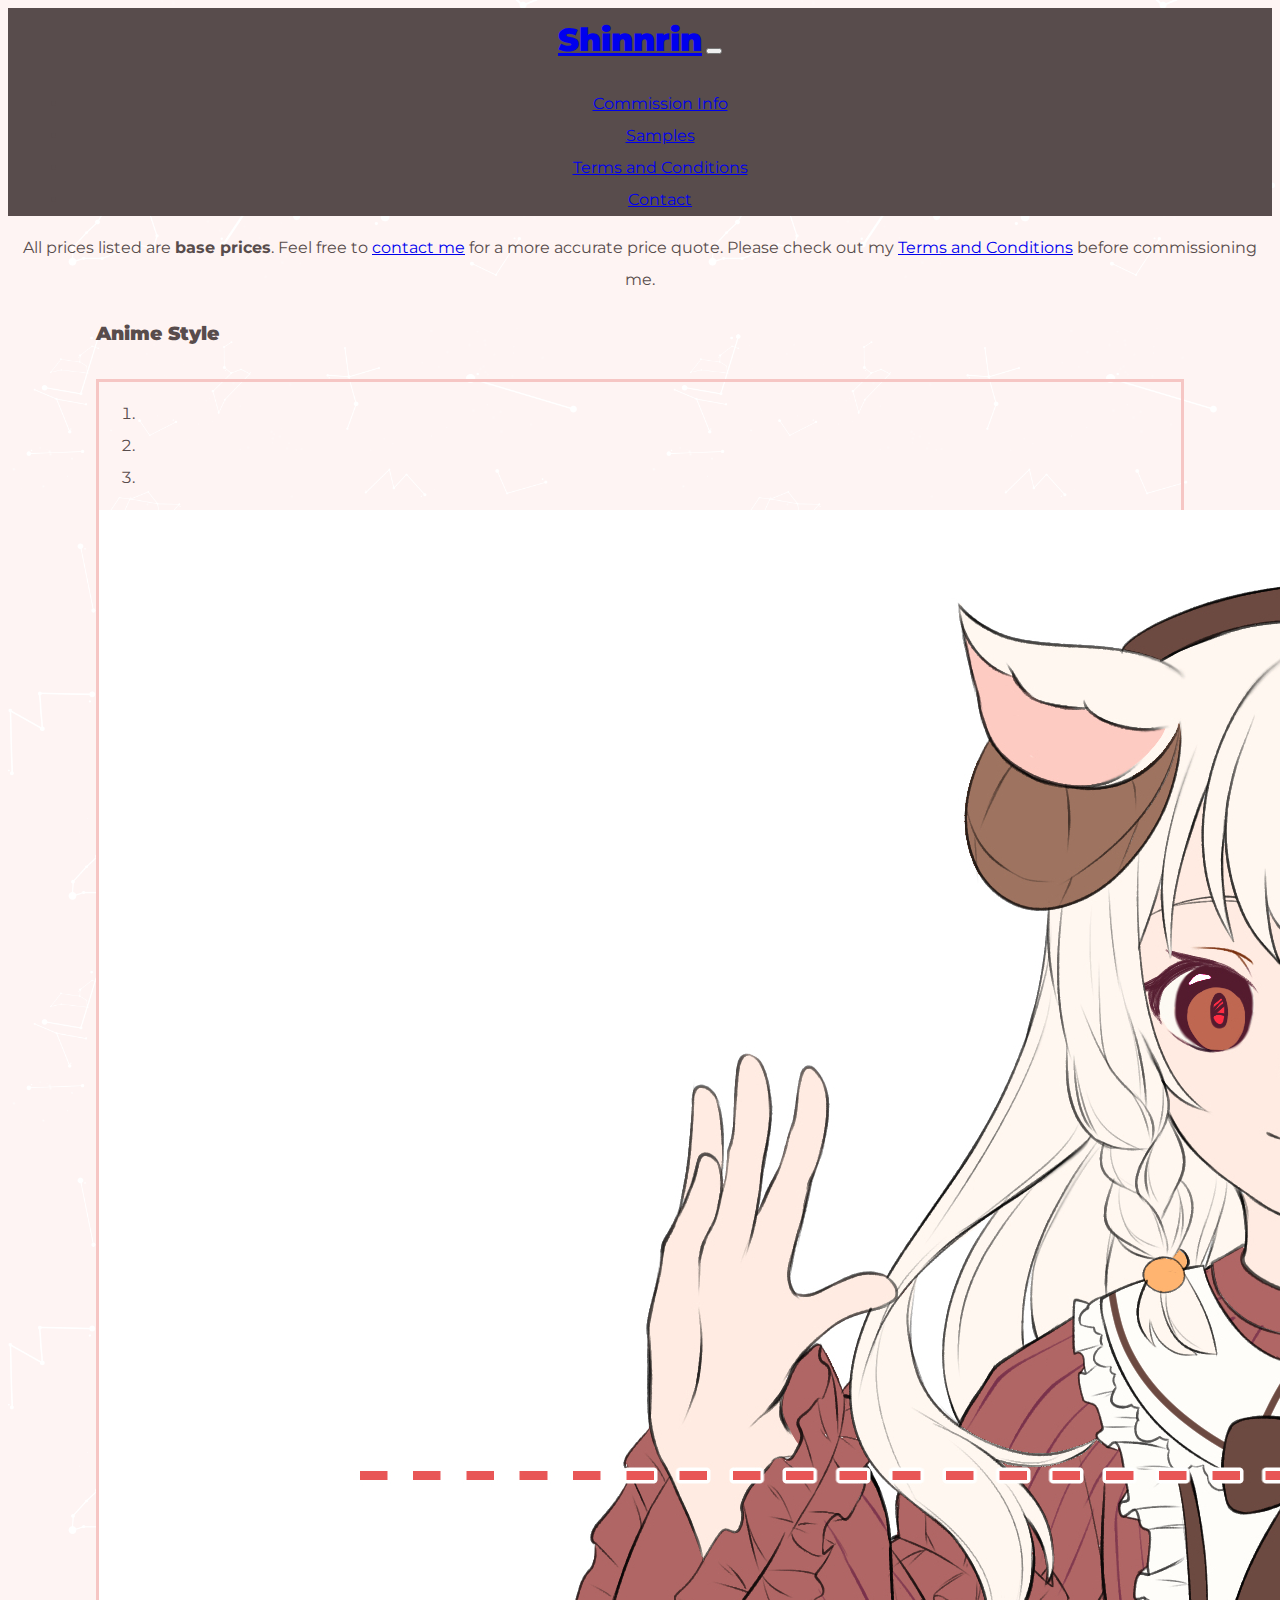
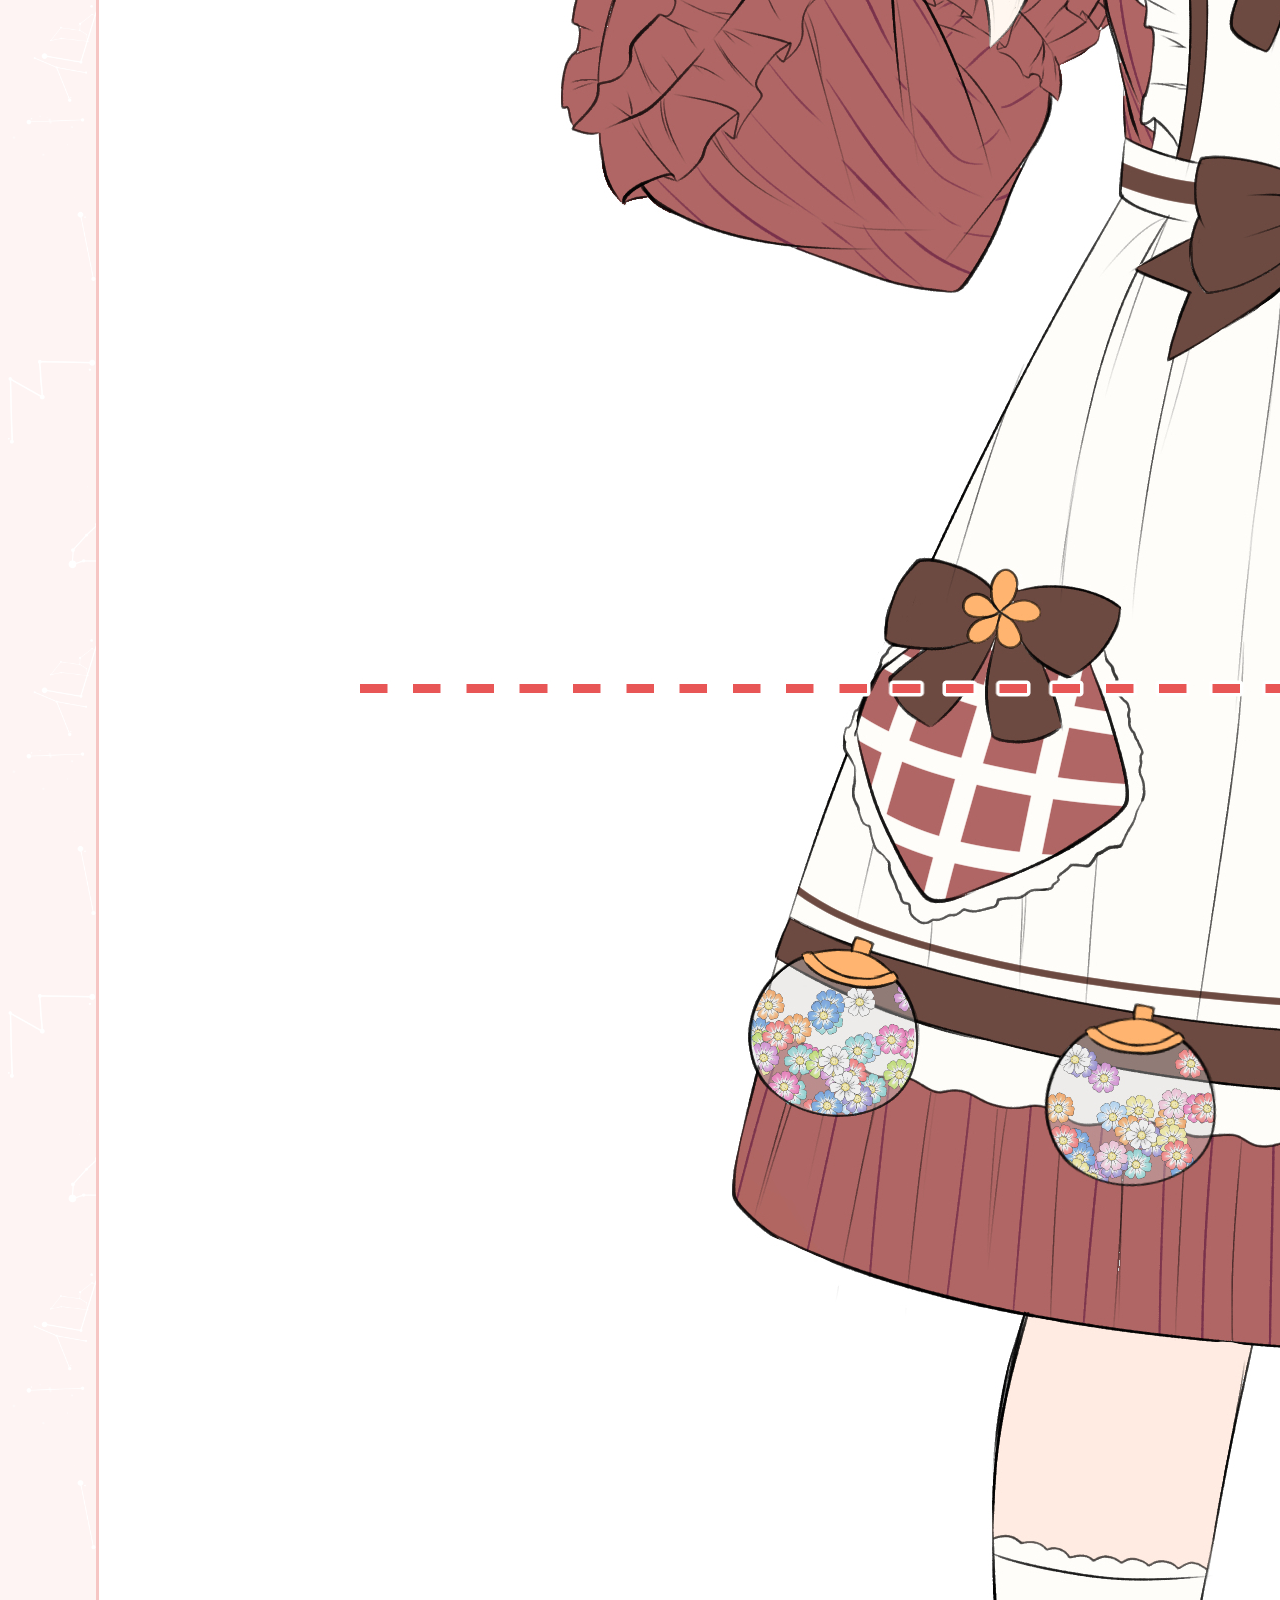
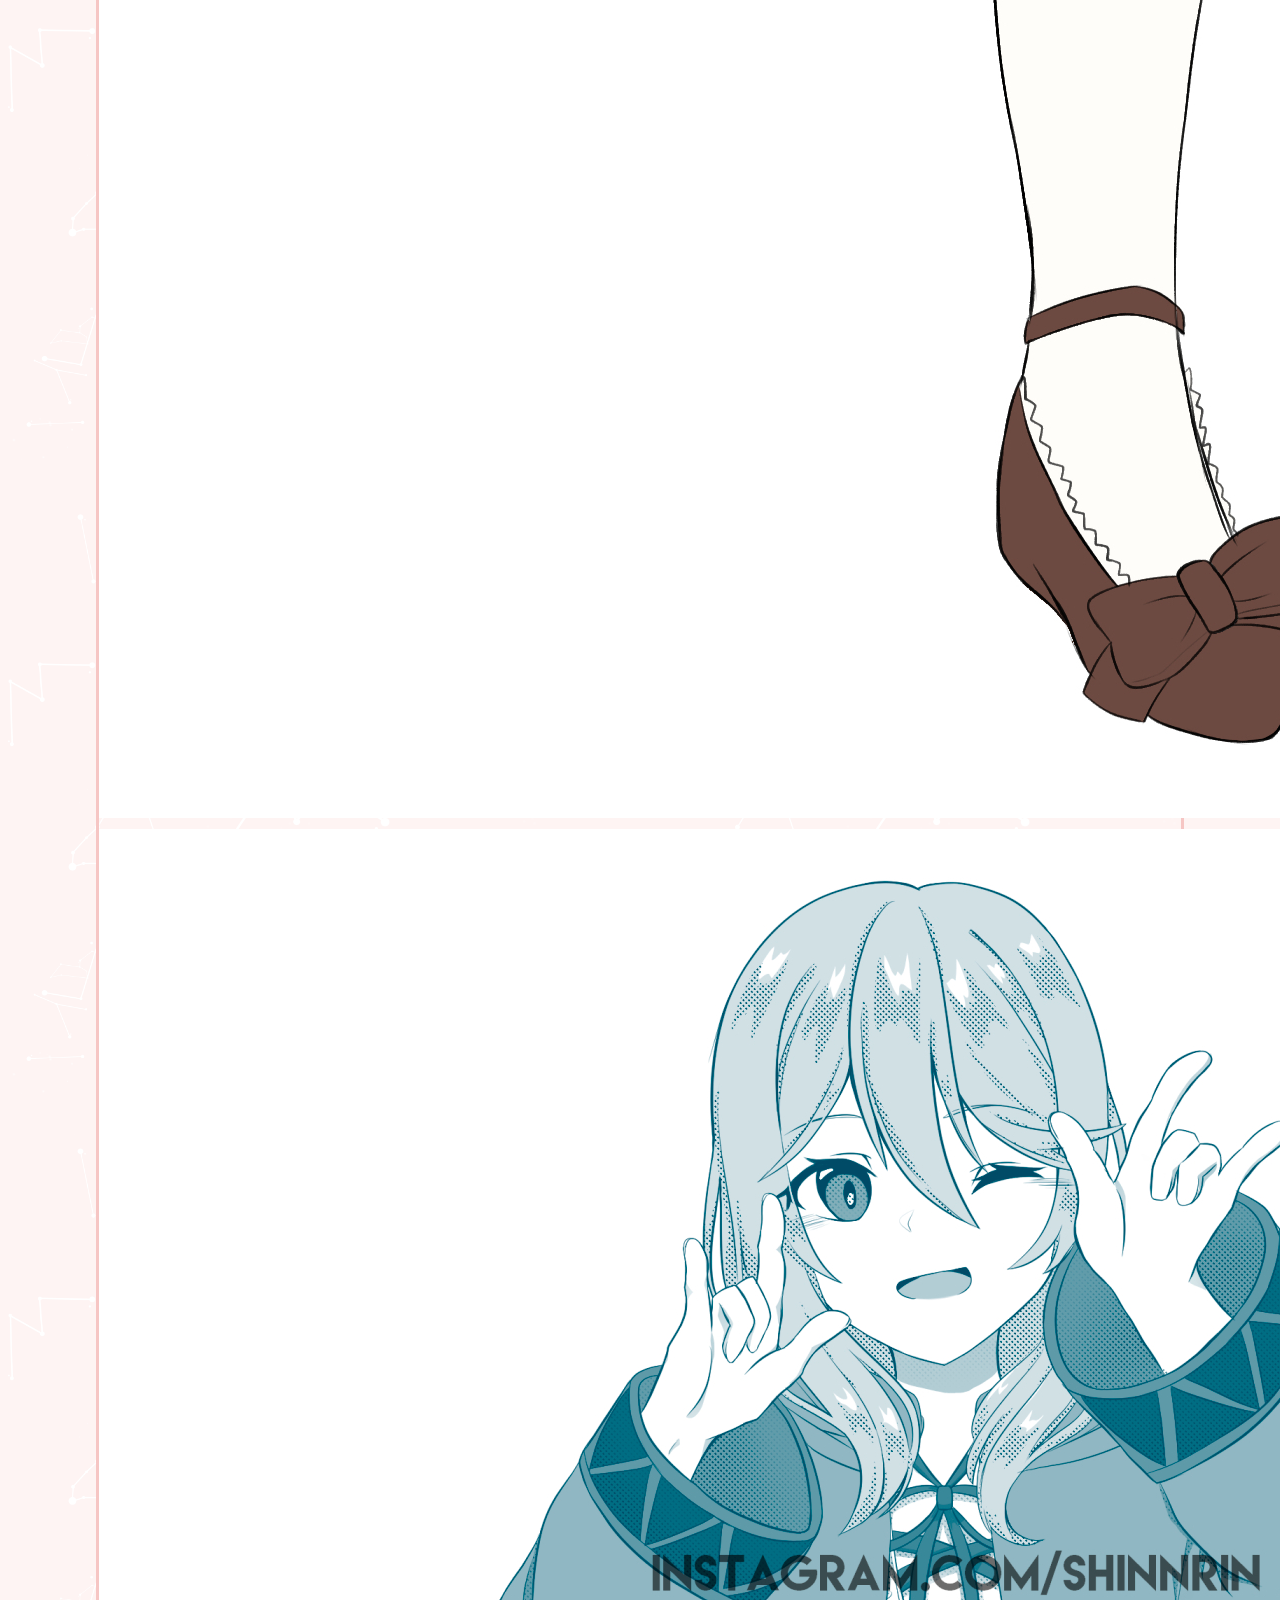
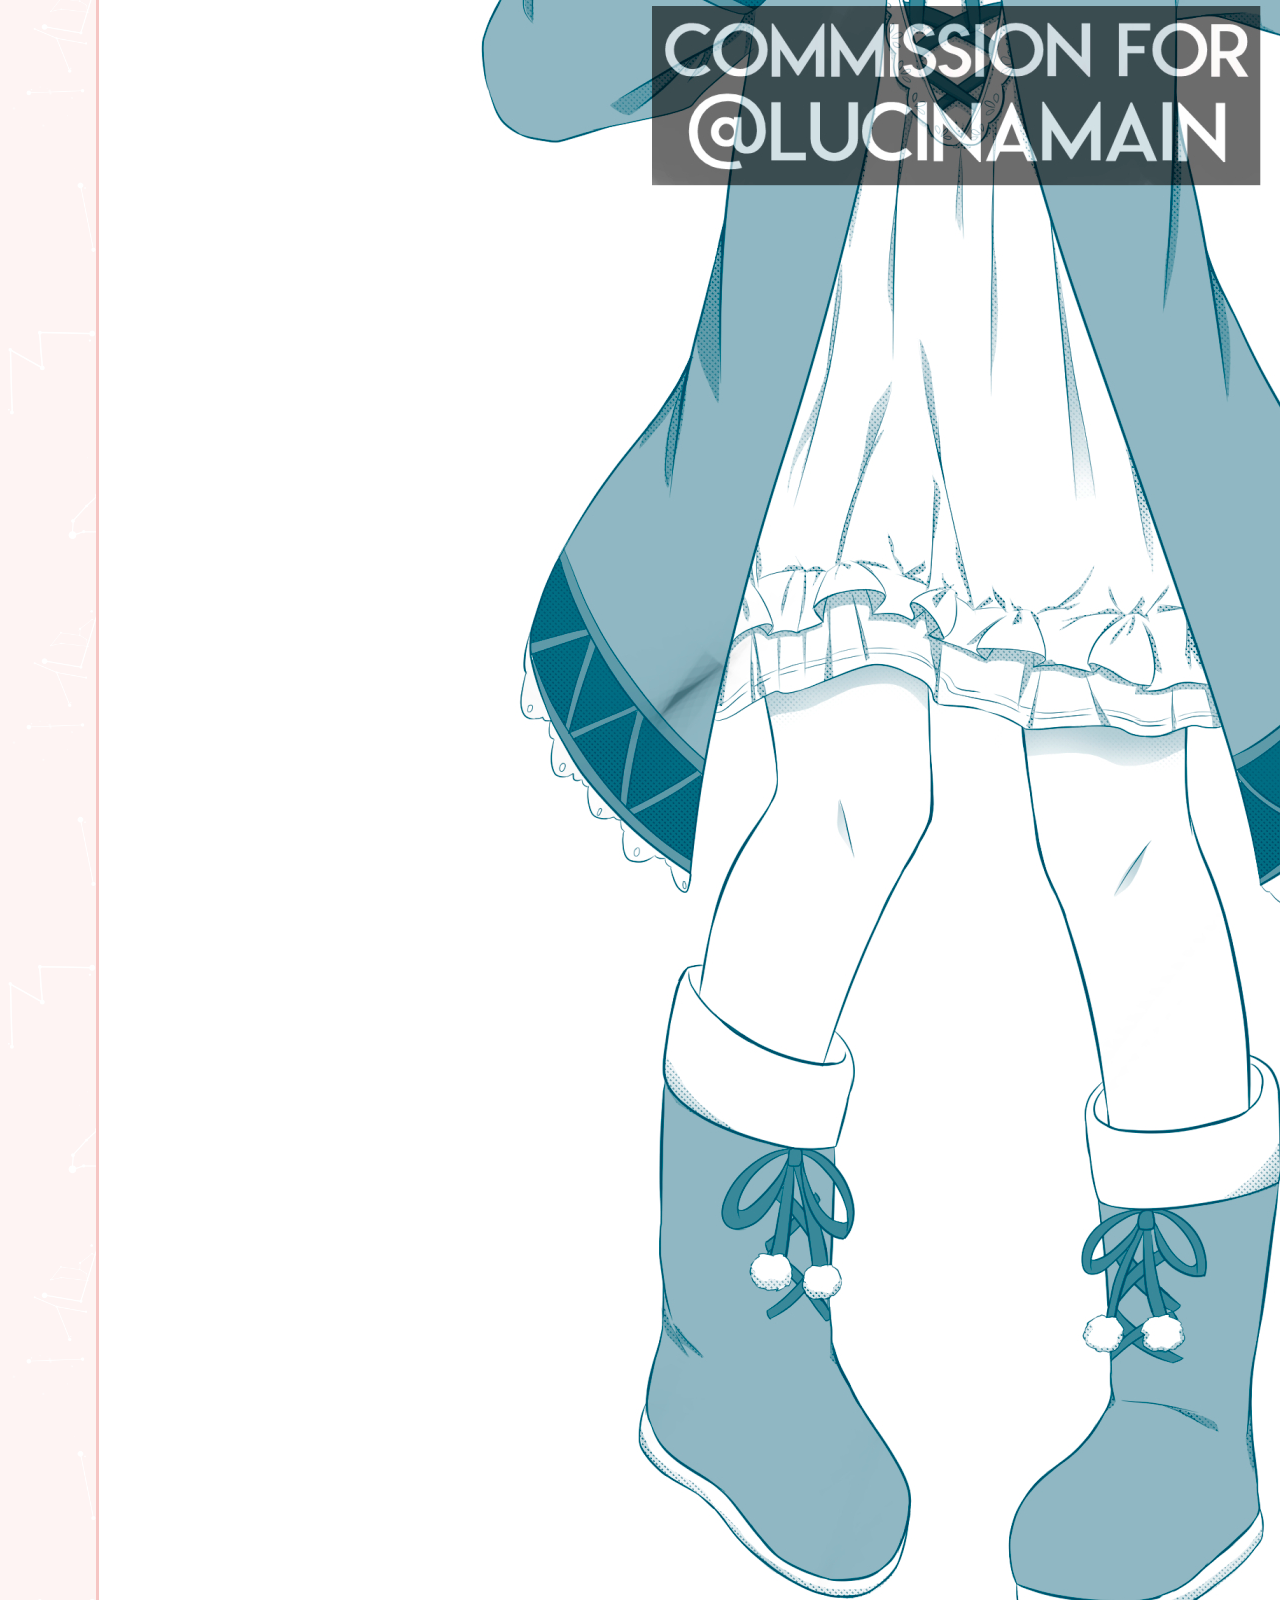
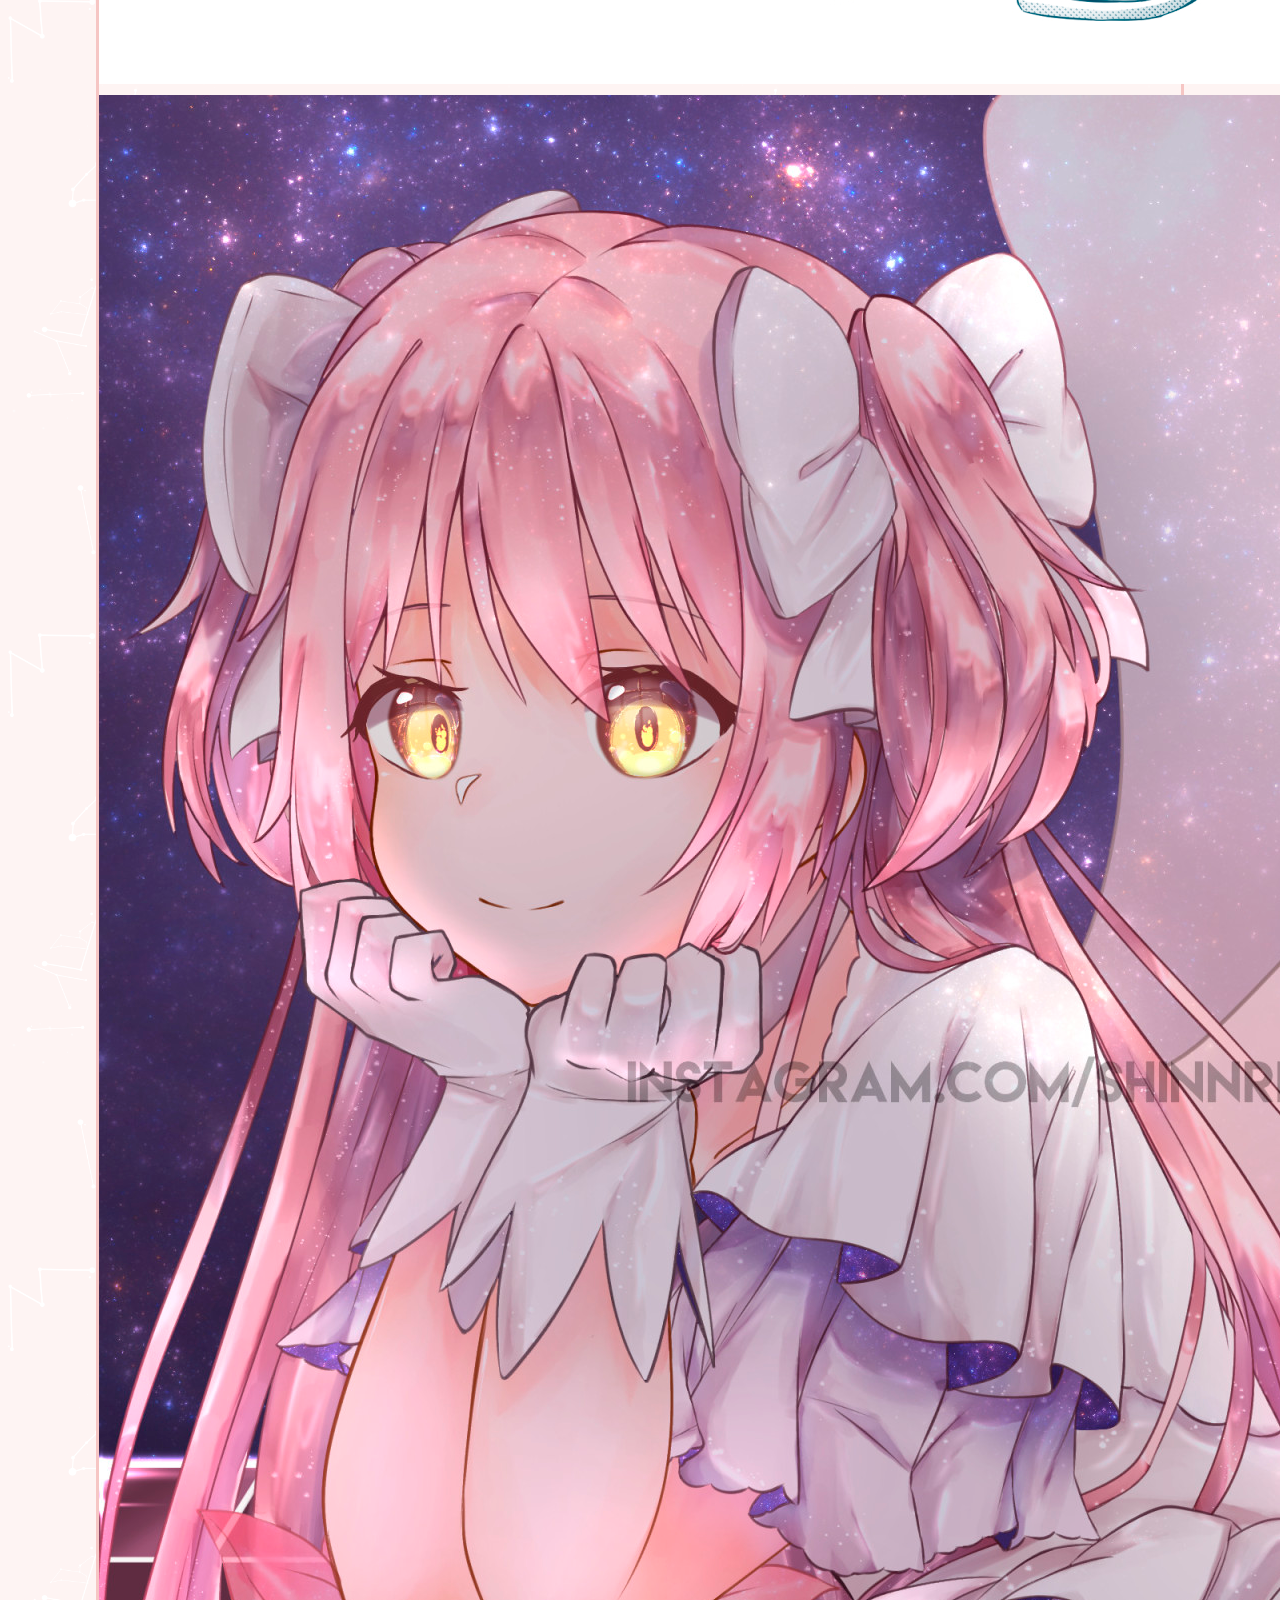
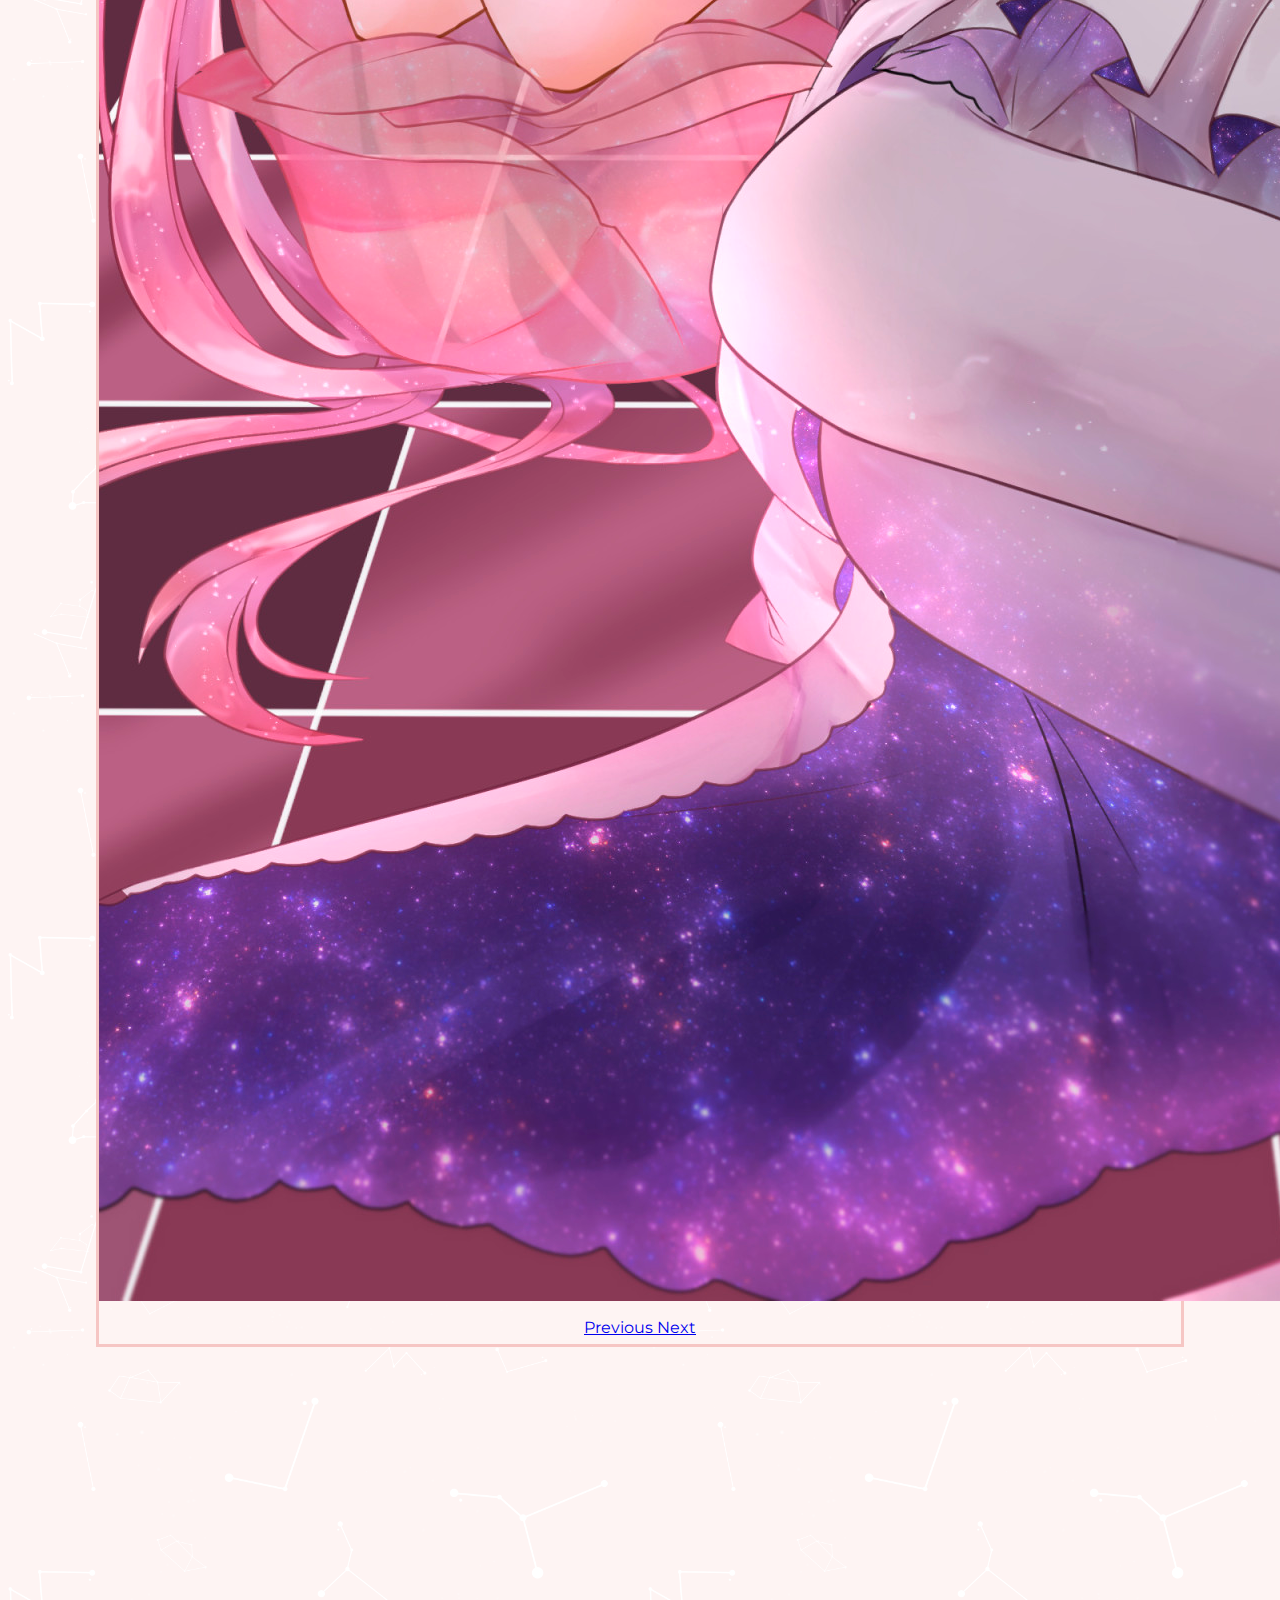
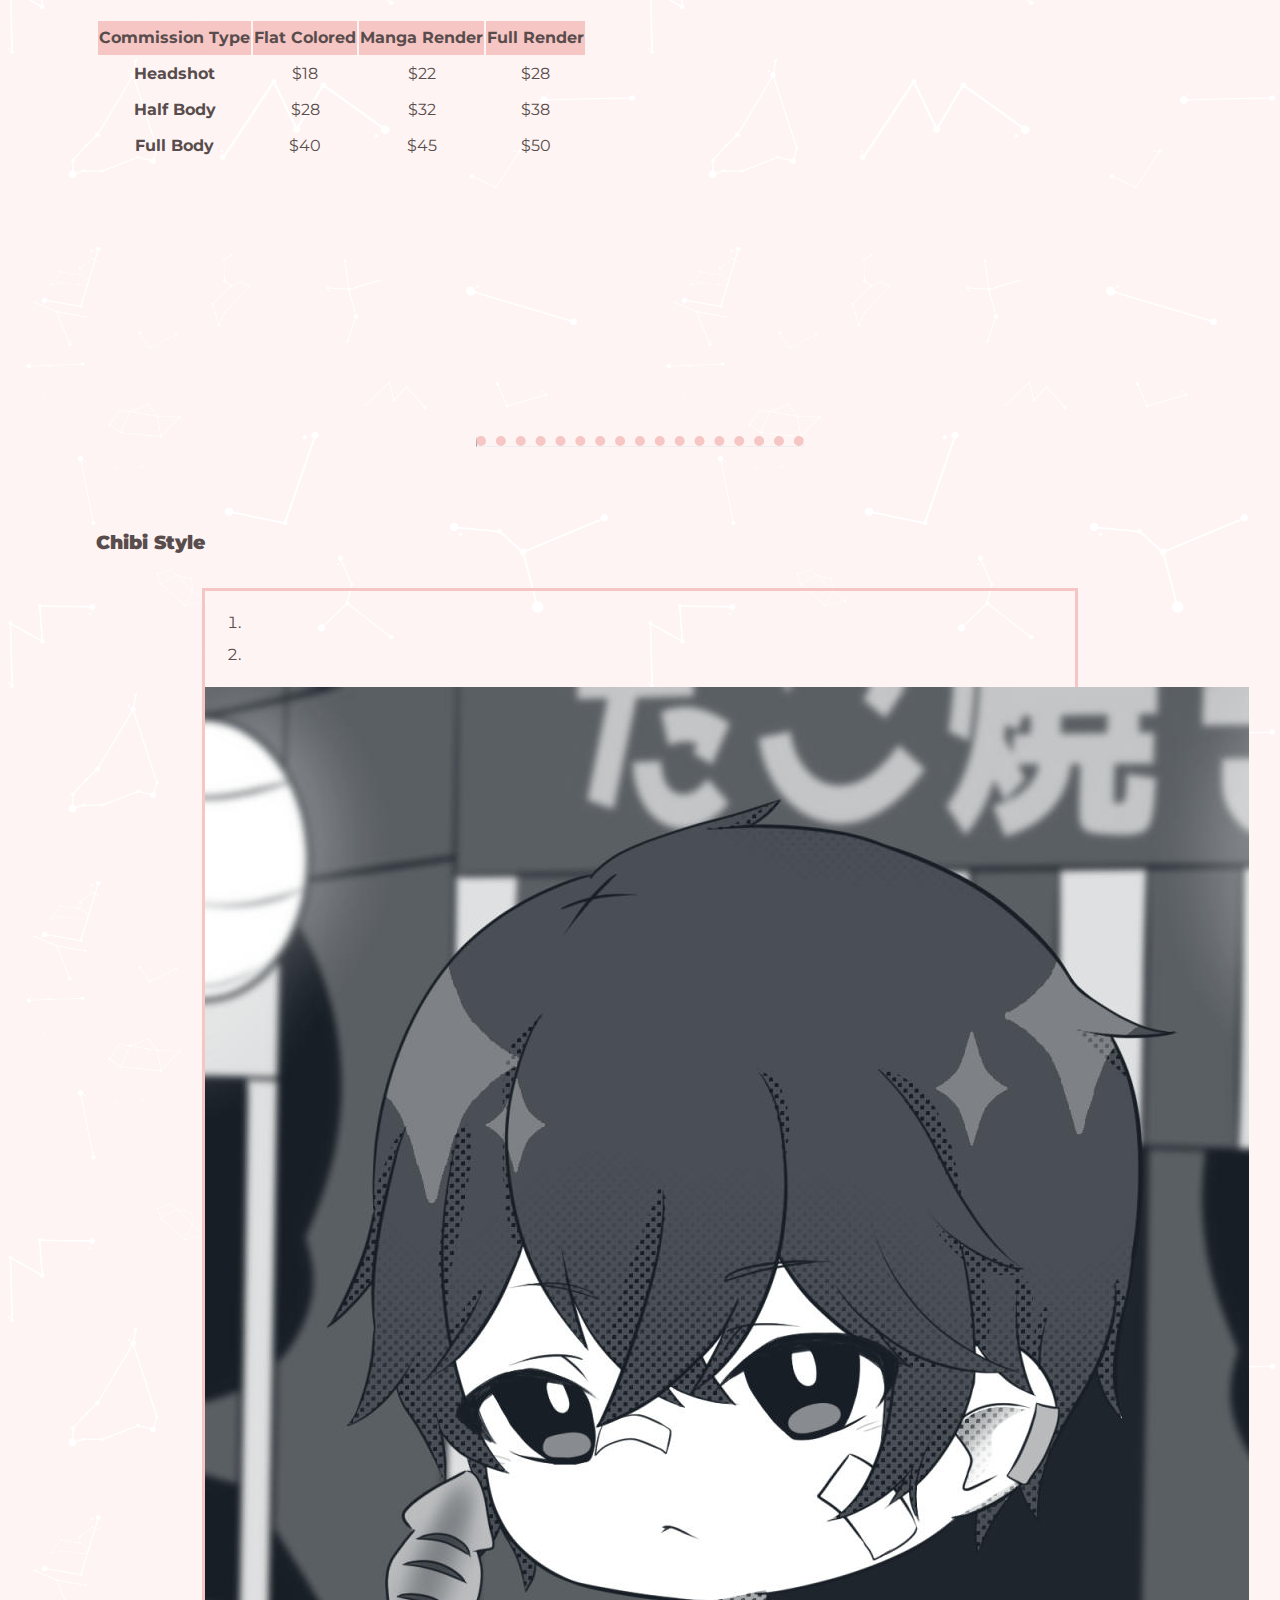
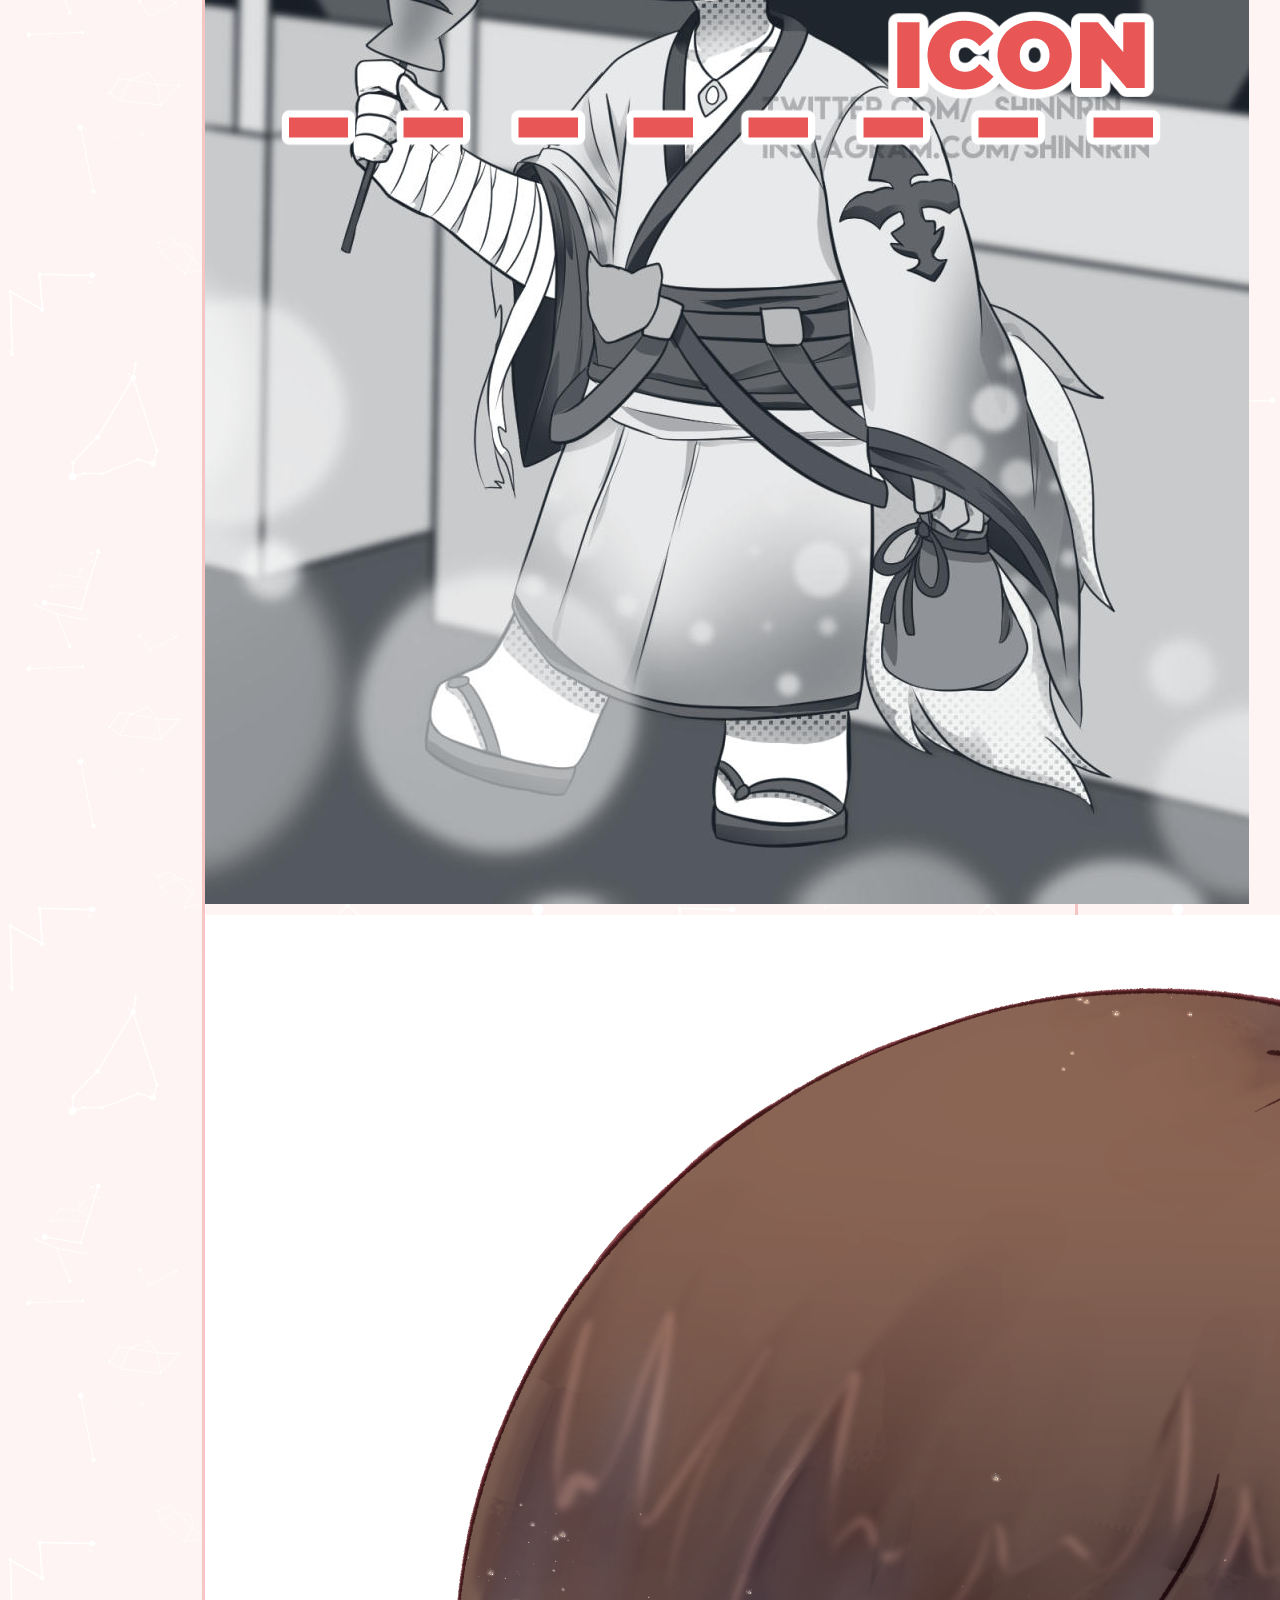
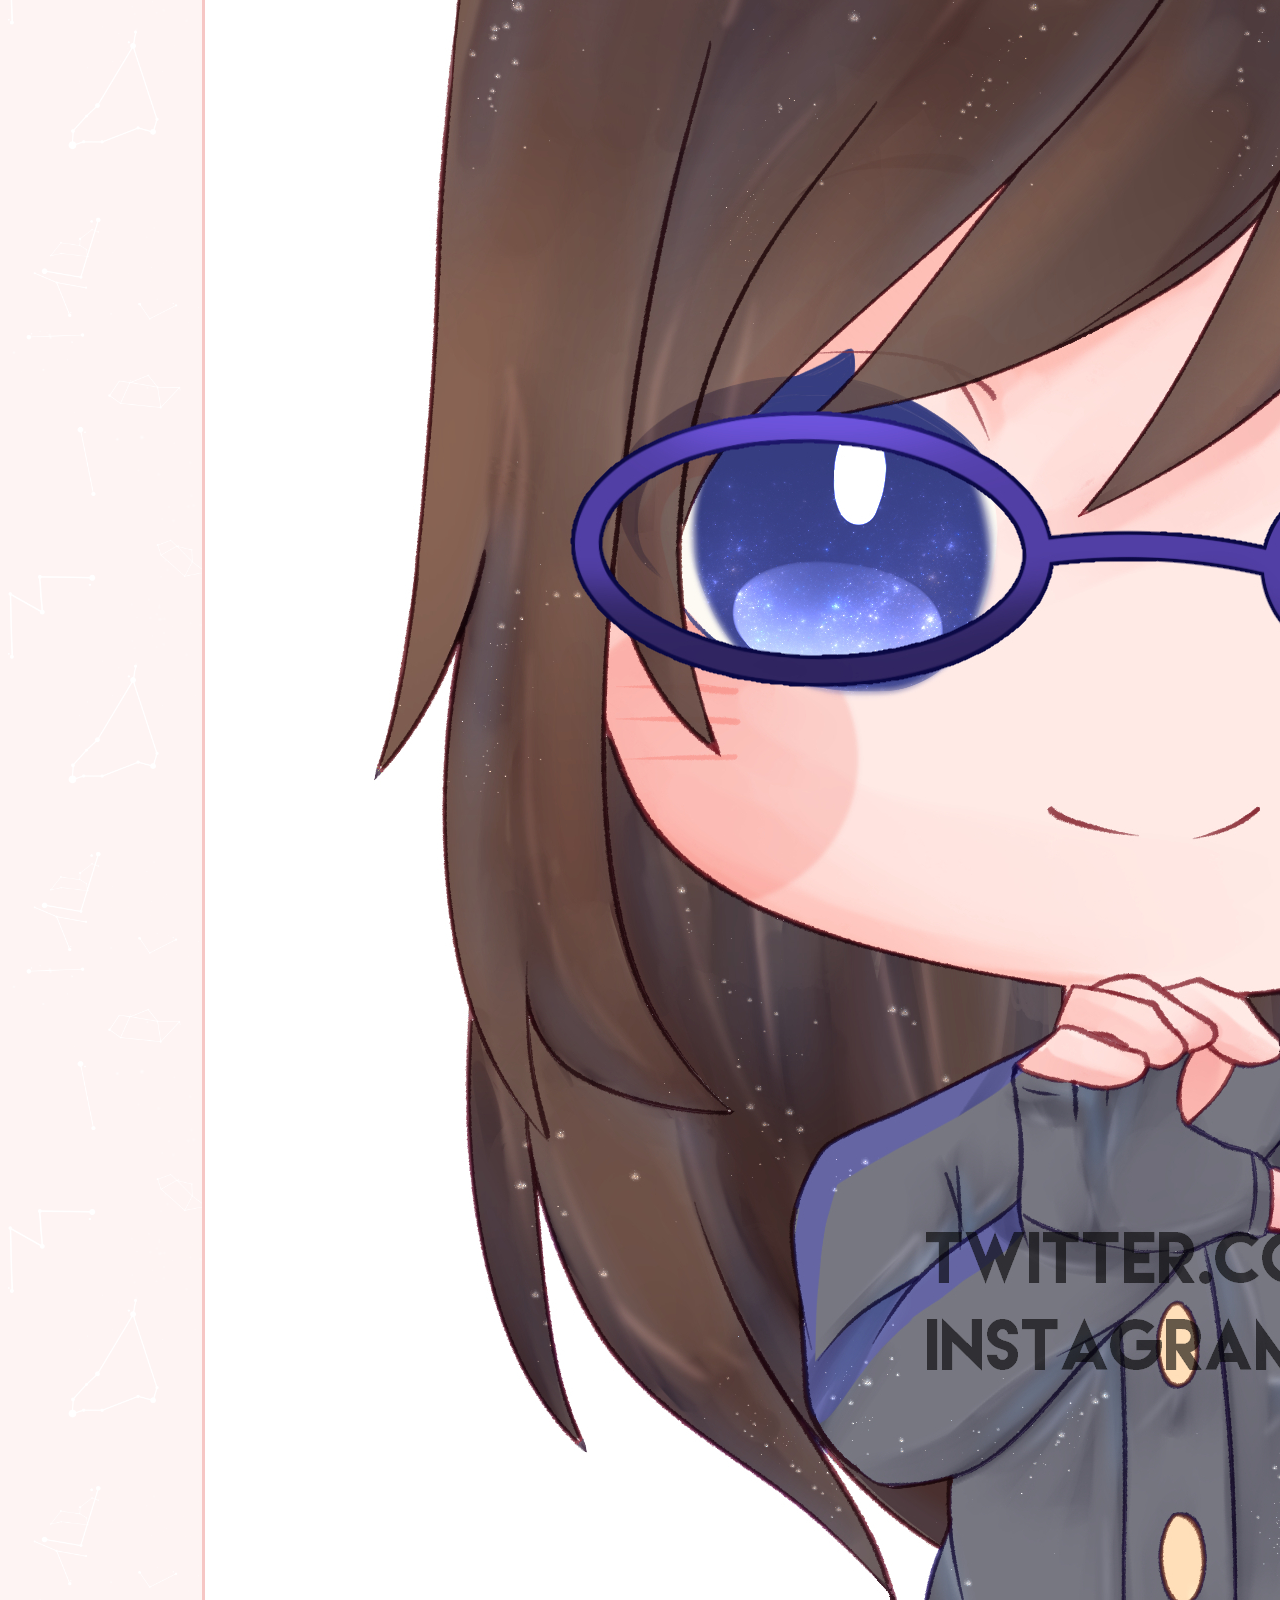
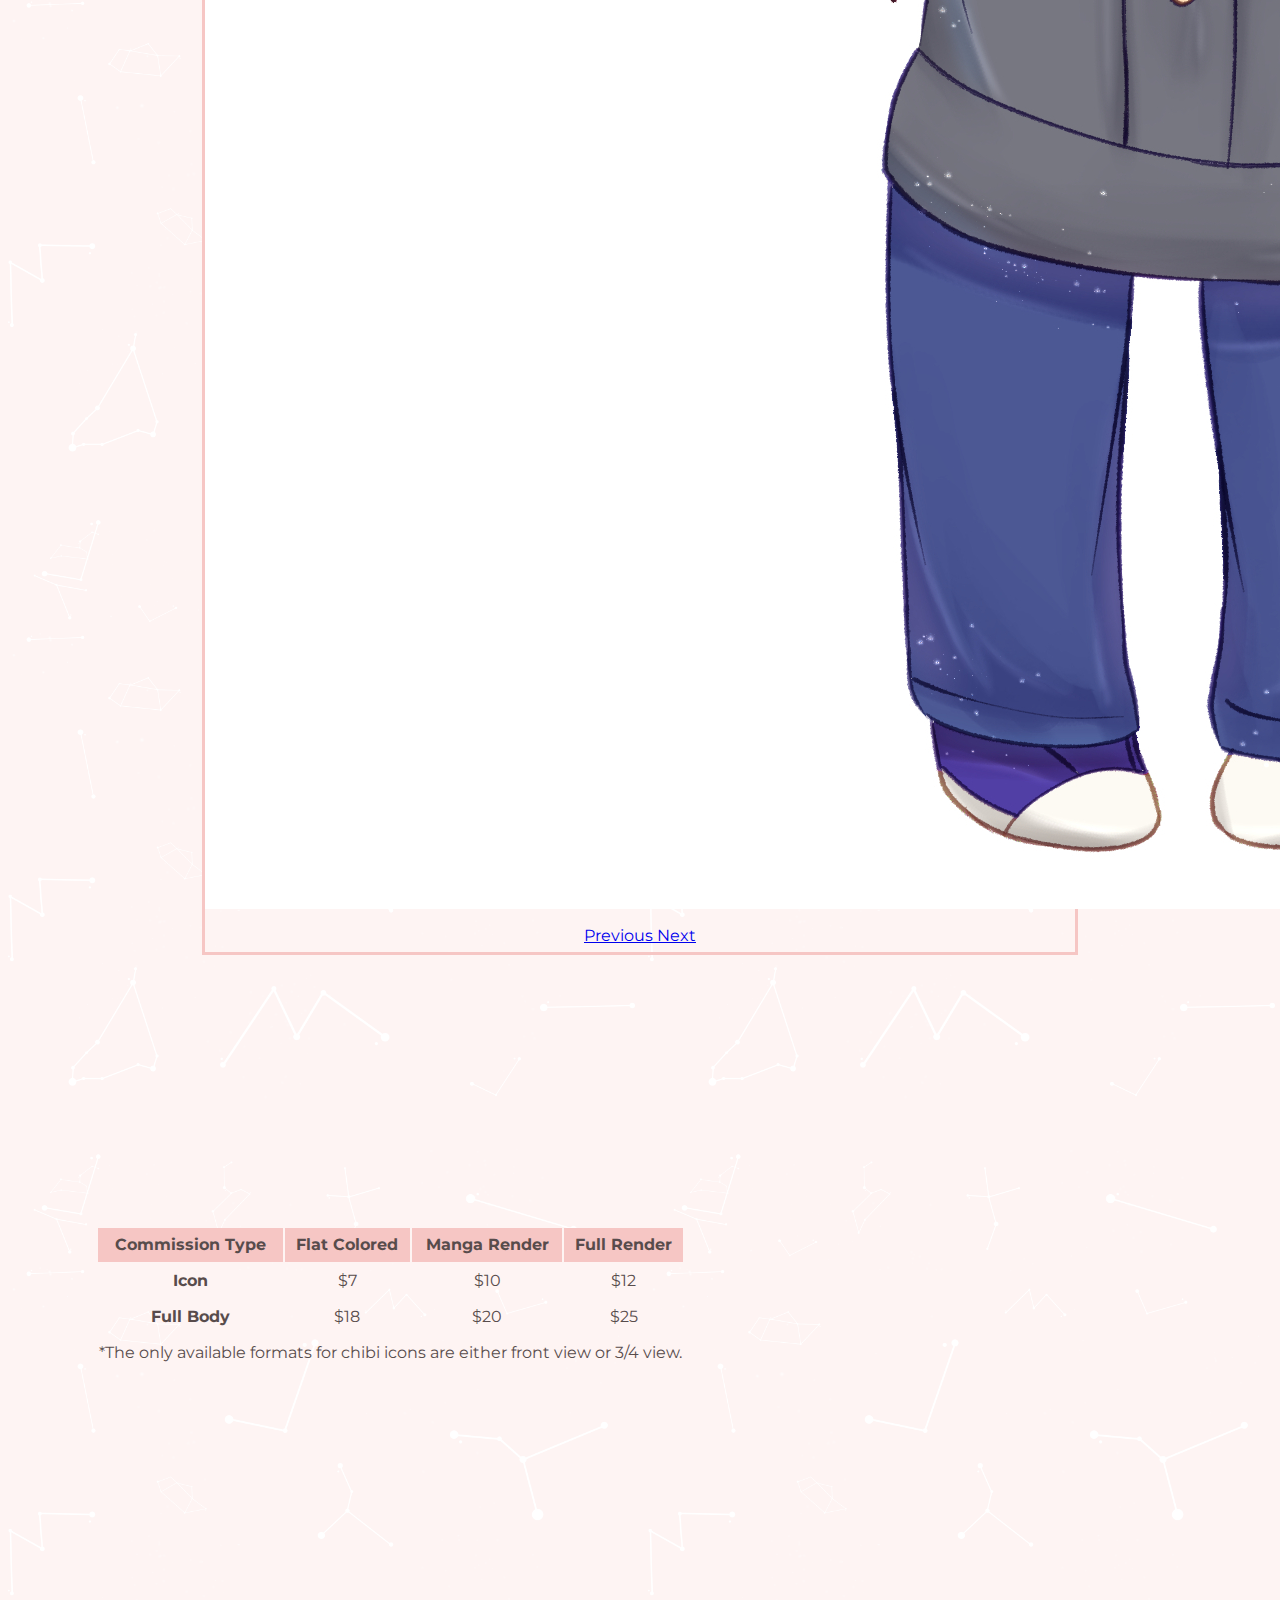
==== commissions.html @ eb0471a2 "Add files via upload" ====
<!DOCTYPE html>
<html lang="en" dir="ltr">

<head>
  <meta charset="utf-8">
  <title>Shinnrin Info</title>
  <link rel="icon" href="favicon.ico">
  <link rel="stylesheet" href="https://stackpath.bootstrapcdn.com/bootstrap/4.5.0/css/bootstrap.min.css" integrity="sha384-9aIt2nRpC12Uk9gS9baDl411NQApFmC26EwAOH8WgZl5MYYxFfc+NcPb1dKGj7Sk" crossorigin="anonymous">
  <link rel="stylesheet" href="css/style.css">
  <script src="https://kit.fontawesome.com/86c3d0b828.js" crossorigin="anonymous"></script>
  <link
    href="https://fonts.googleapis.com/css2?family=Montserrat:ital,wght@0,100;0,200;0,300;0,400;0,500;0,600;0,700;0,800;0,900;1,100;1,200;1,300;1,400;1,500;1,600;1,700;1,800;1,900&family=Roboto:ital,wght@0,100;0,300;0,400;0,500;0,700;0,900;1,100;1,300;1,400;1,500;1,700;1,900&display=swap"
    rel="stylesheet">
</head>

<body>

  <div class="container-fluid">
    <!-- navbar -->
    <nav class="navbar navbar-expand-lg navbar-dark">
      <a class="navbar-brand" href="index.html">Shinnrin</a>
      <button class="navbar-toggler" type="button" data-toggle="collapse" data-target="#navbarSupportedContent" aria-controls="navbarSupportedContent" aria-expanded="false" aria-label="Toggle navigation">
        <span class="navbar-toggler-icon"></span>
      </button>

      <div class="collapse navbar-collapse" id="navbarSupportedContent">
        <ul class="navbar-nav ml-auto">
          <li class="nav-item">
            <a class="nav-link" href="commissions.html">Commission Info</a>
          </li>
          <li class="nav-item">
            <a class="nav-link" href="samples.html">Samples</a>
          </li>
          <li class="nav-item">
            <a class="nav-link" href="terms.html">Terms and Conditions</a>
          </li>
          <li class="nav-item">
            <a class="nav-link" href="contact.html">Contact</a>
          </li>

        </ul>
      </div>
    </nav>

    <div class="alert alert-danger" role="alert">
      All prices listed are <strong>base prices</strong>. Feel free to <a class="alert-link" href="contact.html">contact me</a> for a more accurate price quote.
      Please check out my <a href="terms.html" class="alert-link">Terms and Conditions</a> before commissioning me.
    </div>
    <!-- Anime style -->
    <div class="content">
      <h3>Anime Style</h3>
      <div class="row">
        <div class="col-md-4 carousel-sample">
          <div id="carouselComm1" class="fb-carousel carousel slide carousel-fade" data-ride="carousel">
            <div id="carouselComm1" class="carousel slide" data-ride="carousel">
              <ol class="carousel-indicators">
                <li data-target="#carouselComm1" data-slide-to="0" class="active"></li>
                <li data-target="#carouselComm1" data-slide-to="1"></li>
                <li data-target="#carouselComm1" data-slide-to="2"></li>
              </ol>
              <div class="carousel-inner">
                <div class="fb-img carousel-item active">
                  <img src="images/koyuki1.jpg" class=" d-block w-100" alt="...">
                </div>
                <div class="fb-img carousel-item">
                  <img src="images/lucinamain cmw.jpg" class="d-block w-100" alt="...">
                </div>
                <div class="fb-img carousel-item">
                  <img src="images/shinnrin.jpg" class="d-block w-100" alt="...">
                </div>
              </div>
              <a class="carousel-control-prev" href="#carouselComm1" role="button" data-slide="prev">
                <span class="carousel-control-prev-icon" aria-hidden="true"></span>
                <span class="sr-only">Previous</span>
              </a>
              <a class="carousel-control-next" href="#carouselComm1" role="button" data-slide="next">
                <span class="carousel-control-next-icon" aria-hidden="true"></span>
                <span class="sr-only">Next</span>
              </a>
            </div>
          </div>
        </div>

        <div class="col-md-8">
          <table class="pricing-table table table-hover">
            <thead class="secondary-color">
              <tr>
                <th scope="col">Commission Type</th>
                <th scope="col">Flat Colored</th>
                <th scope="col">Manga Render</th>
                <th scope="col">Full Render</th>
              </tr>
            </thead>
            <tbody>
              <tr>
                <th scope="row">Headshot</th>
                <td>$18</td>
                <td>$22</td>
                <td>$28</td>
              </tr>
              <tr>
                <th scope="row">Half Body</th>
                <td>$28</td>
                <td>$32</td>
                <td>$38</td>
              </tr>
              <tr>
                <th scope="row">Full Body</th>
                <td>$40</td>
                <td>$45</td>
                <td>$50</td>
              </tr>

            </tbody>
          </table>
        </div>
      </div>
      <hr>

    </div>

    <!-- CHIBI STYLE -->
    <div class="content">
      <h3>Chibi Style</h3>
      <div class="row">
        <div class="col-md-4">
          <div id="carouselComm2" class=" chibi-img fb-carousel carousel slide carousel-fade" data-ride="carousel">
            <div id="carouselComm2" class="carousel slide" data-ride="carousel">
              <ol class="carousel-indicators">
                <li data-target="#carouselComm2" data-slide-to="0" class="active"></li>
                <li data-target="#carouselComm2" data-slide-to="1"></li>
              </ol>
              <div class=" carousel-inner">
                <div class="carousel-item active">
                  <img src="images/ayer chibi.jpg" class=" d-block w-100" alt="...">
                </div>
                <div class=" carousel-item">
                  <img src="images/fullren chibi.jpg" class=" d-block w-100" alt="...">
                </div>
              </div>
              <a class="carousel-control-prev" href="#carouselComm2" role="button" data-slide="prev">
                <span class="carousel-control-prev-icon" aria-hidden="true"></span>
                <span class="sr-only">Previous</span>
              </a>
              <a class="carousel-control-next" href="#carouselComm2" role="button" data-slide="next">
                <span class="carousel-control-next-icon" aria-hidden="true"></span>
                <span class="sr-only">Next</span>
              </a>
            </div>
          </div>
        </div>

        <div class="col-md-8">
          <table class="pricing-table table table-hover">
            <thead class="secondary-color">
              <tr>
                <th scope="col">Commission Type</th>
                <th scope="col">Flat Colored</th>
                <th scope="col">Manga Render</th>
                <th scope="col">Full Render</th>
              </tr>
            </thead>
            <tbody>
              <tr>
                <th scope="row">Icon</th>
                <td>$7</td>
                <td>$10</td>
                <td>$12</td>
              </tr>
              <tr>
                <th scope="row">Full Body</th>
                <td>$18</td>
                <td>$20</td>
                <td>$25</td>
              </tr>
              <tr>
                <td colspan="4">
                  *The only available formats for chibi icons are either front view or 3/4 view.
                </td>
              </tr>

            </tbody>
          </table>
        </div>
      </div>



      <hr>

    </div>

    <!-- SKETCH -->
    <div class="content">
      <h3>Sketch</h3>
      <div class="row">
        <div class="col-md-4">
          <div id="carouselComm3" class="fb-carousel carousel slide carousel-fade" data-ride="carousel">
            <div id="carouselComm3" class="carousel slide" data-ride="carousel">
              <ol class="carousel-indicators">
                <li data-target="#carouselComm3" data-slide-to="0" class="active"></li>
                <li data-target="#carouselComm3" data-slide-to="1"></li>
                <li data-target="#carouselComm3" data-slide-to="2"></li>
              </ol>
              <div class="carousel-inner">
                <div class="carousel-item active">
                  <img src="images/mango cm1.jpg" class="d-block w-100" alt="...">
                </div>
                <div class="carousel-item">
                  <img src="images/waifu1 cm.jpg" class="d-block w-100" alt="...">
                </div>
                <div class="carousel-item">
                  <img src="images/yukata ayer.jpg" class="d-block w-100" alt="...">
                </div>
              </div>
              <a class="carousel-control-prev" href="#carouselComm3" role="button" data-slide="prev">
                <span class="carousel-control-prev-icon" aria-hidden="true"></span>
                <span class="sr-only">Previous</span>
              </a>
              <a class="carousel-control-next" href="#carouselComm3" role="button" data-slide="next">
                <span class="carousel-control-next-icon" aria-hidden="true"></span>
                <span class="sr-only">Next</span>
              </a>
            </div>
          </div>
        </div>

        <div class="col-md-8">
          <table class="pricing-table table table-hover">
            <thead class="secondary-color">
              <tr>
                <th scope="col">Commission Type</th>
                <th scope="col">Soft Color Sketch</th>
                <th scope="col">Tinted Sketch</th>
              </tr>
            </thead>
            <tbody>
              <tr>
                <th scope="row">Chibi Icon</th>
                <td>$5</td>
                <td>$8</td>
              </tr>
              <tr>
                <th scope="row">Chibi Full Body</th>
                <td>$12</td>
                <td>$16</td>
              </tr>
              <tr>
              <tr>
                <th scope="row">Anime Headshot</th>
                <td>$10</td>
                <td>$15</td>
              </tr>
              <tr>
                <th scope="row">Anime Halfbody</th>
                <td>$15</td>
                <td>$20</td>
              </tr>

            </tbody>
          </table>
        </div>
      </div>



      <hr>

    </div>
    <!-- TWITCH EMOTE -->
    <div class="content">
      <h3>Twitch Emotes</h3>
      <div class="row">
        <div class="col-md-4">
          <div id="carouselComm4" class="fb-carousel carousel slide carousel-fade" data-ride="carousel">
            <div id="carouselComm4" class="carousel slide" data-ride="carousel">
              <ol class="carousel-indicators">
                <li data-target="#carouselComm3" data-slide-to="0" class="active"></li>
                <li data-target="#carouselComm3" data-slide-to="1"></li>
              </ol>
              <div class="carousel-inner">
                <div class="carousel-item active">
                  <img src="images/snacc.jpg" class="chibi-img d-block w-100" alt="...">
                </div>
                <div class="carousel-item">
                  <img src="images/hii.jpg" class="chibi-img d-block w-100" alt="...">
                </div>
              </div>
              <a class="carousel-control-prev" href="#carouselComm4" role="button" data-slide="prev">
                <span class="carousel-control-prev-icon" aria-hidden="true"></span>
                <span class="sr-only">Previous</span>
              </a>
              <a class="carousel-control-next" href="#carouselComm4" role="button" data-slide="next">
                <span class="carousel-control-next-icon" aria-hidden="true"></span>
                <span class="sr-only">Next</span>
              </a>
            </div>
          </div>
        </div>

        <div class="col-md-8">
          <table class="pricing-table table table-hover">
            <thead class="secondary-color">
              <tr>
                <th scope="col">Commission Type</th>
                <th scope="col">Simple Shading</th>
                <th scope="col">Detailed Shading</th>
              </tr>
            </thead>
            <tbody>
              <tr>
                <th scope="row">Twitch Emote</th>
                <td>$12</td>
                <td>$20</td>
              </tr>
              <tr>
                <td colspan="3">
                  *Free emote banner layout if requested
                </td>
              </tr>
              <tr>
                <td colspan="3">
                  *Discount available for multiple orders on emotes (5+)
                </td>
              </tr>
            </tbody>
          </table>
        </div>
      </div>

      <hr>
    </div>

    <!-- REFERENCE SHEET -->
    <div class="content">
      <h3>Reference Sheet</h3>

      <img class="ref-image" src="images/iona ref.jpg" />
      <div class="row">

      </div>
      <div class=" ref-pricing ">
        <table class="ref-pricing table table-hover">
          <thead class="secondary-color">
            <tr>
              <th scope="col">Part</th>
              <th>Sketch</th>
              <th>Flat Colors</th>
            </tr>
          </thead>
          <tbody>
            <tr>
              <th scope="row">Front View</th>
              <td></td>
              <td>$35</td>
            </tr>
            <tr>
              <th scope="row">Back View</th>
              <td></td>
              <td>$30</td>
            </tr>
            <tr>
              <th>Pose</th>
              <td></td>
              <td>$40</td>
            </tr>
            <tr>
              <th scope="row">Facial Expression</th>
              <td>
                $10
              </td>
              <td>$18</td>
            </tr>
          </tbody>
        </table>
      </div>
    </div>


  </div>
  </div>



  <script src="https://code.jquery.com/jquery-3.5.1.slim.min.js" integrity="sha384-DfXdz2htPH0lsSSs5nCTpuj/zy4C+OGpamoFVy38MVBnE+IbbVYUew+OrCXaRkfj" crossorigin="anonymous"></script>
  <script src="https://cdn.jsdelivr.net/npm/popper.js@1.16.0/dist/umd/popper.min.js" integrity="sha384-Q6E9RHvbIyZFJoft+2mJbHaEWldlvI9IOYy5n3zV9zzTtmI3UksdQRVvoxMfooAo" crossorigin="anonymous"></script>
  <script src="https://stackpath.bootstrapcdn.com/bootstrap/4.5.0/js/bootstrap.min.js" integrity="sha384-OgVRvuATP1z7JjHLkuOU7Xw704+h835Lr+6QL9UvYjZE3Ipu6Tp75j7Bh/kR0JKI" crossorigin="anonymous"></script>
</body>

<!-- Footer -->
<footer class="page-footer font-small darken-3">

  <!-- Footer Elements -->
  <div class="container">
    <!-- Twitter -->
    <div class="footer-icons">
      <a href="https://twitter.com/_shinnrin" target="_blank" class="icon tw-ic">
        <i class="icon fab fa-twitter fa-lg white-text fa-3x"></i>
      </a>
      <!--Instagram-->
      <a href="https://instagram.com/shinnrin" target="_blank" class="icon ins-ic">
        <i class="fab fa-instagram fa-lg white-text fa-3x"> </i>
      </a>
      <p class="copyr">© Copyright 2020 Shinnrin</p>
    </div>


    <!-- Grid column -->
  </div>
  <!-- Footer Elements -->

</footer>
<!-- Footer -->

</html>
---- css/style.css ----
body{
  animation: mymove 40s infinite;
  background-color: #FEF4F3;
  background-image:url("bg.png");
  background-position: left;
  background-repeat: round;
  background-size: 50%;
  font-family:"Montserrat", sans-serif;
  color:#584C4C;
  line-height: 2;
  text-align: center;
}
@keyframes mymove {
  100% {background-position: right;}
}
hr{
  border-top: 10px dotted #F6C6C4;
  width:30%;
  margin: 1% auto 7%;
}
h2{
  padding: 1.5rem 0 0rem;
  position: relative;
  text-align: center;
  font-weight: 900;

}
h4{
  padding: 1.5rem 0 1rem;
  position: relative;
  text-align: center;
  font-weight: 900;

}
h3{
  padding-bottom: .5rem;
  text-align: left;
  font-weight: 900;

}
h5{
  margin-top: .5rem;
  text-align: left;
}
nav{
  background-color: #584C4C;
}
footer{
  background-color: #584C4C;
  color: #FEF4F3;
  padding: 30px 0 15px;
}
.main-color{
  color:#584C4C
}
.secondary-color{
  background-color: #F6C6C4;
  color: #584C4C;
}
.container-fluid{
  padding:0;
}
.copyr{
  margin-top: 25px;
}

.home-carousel{
  max-height: 700px;
  overflow: hidden;
}

.navbar-brand{
  font-size: 2rem;
  font-weight:900;
}
.nav-item{
  margin: 0 20px 0;
}
.footer-icons{
  text-align: center;
  margin: 0 auto 0;
}
.icon{
  margin: 30px 20px 10px;
  color:  #FEF4F3;
}

.icon-dark{
  margin: 30px 20px 10px;
  color: #584C4C;
}
.icon-dark:hover{
  color:inherit;
  text-decoration: none;
}
.icon:hover{
  color:inherit;
  text-decoration: none;
}



  /* Commission Page */
  .carousel-sample{
    padding:0;

  }
  .content{
    height: 70%;
    text-align: center;
    align-items: center;
    padding: 0 7% 0;
  }
  .chibi-img{
    width: 80%;
    margin:auto auto;
  }

  .fb-carousel{
    position:relative;
    margin:auto;
    border: 3px solid #F6C6C4;
  }
  .fb-img{
    width: 100%;
  }
  .pricing-table{
    position: relative;
    margin: 25% 0;
    color:#584C4C;
  }
  .ref-image{
    position: static;
    border: 3px solid #F6C6C4;
    width: 80%;
    margin-bottom: 3%;
  }
  .ref-pricing{
    color: #584C4C;
    margin-bottom:3%;
  }


/* TERMS AND CONDITIONS */
.tos{
  text-align: left;
  color:#584C4C;
  padding: 4% 7%;
}
/* CONTACT */
.contact-info{
margin-top: 30%;
padding: 0 5%;
}

/* SAMPLE */
.samples{
  padding:4% 7%;
}
.sample-icon{
  max-width: 100%;
  max-height: 100%;
  margin:5% 0 ;
  border-radius: 100%;
  border: 3px solid #F6C6C4;
}
.sample-illus{
  max-width:100%;
  max-height:100%;
  margin:5% 0;
  border-radius: 5%;
  border: 3px solid #F6C6C4;
}
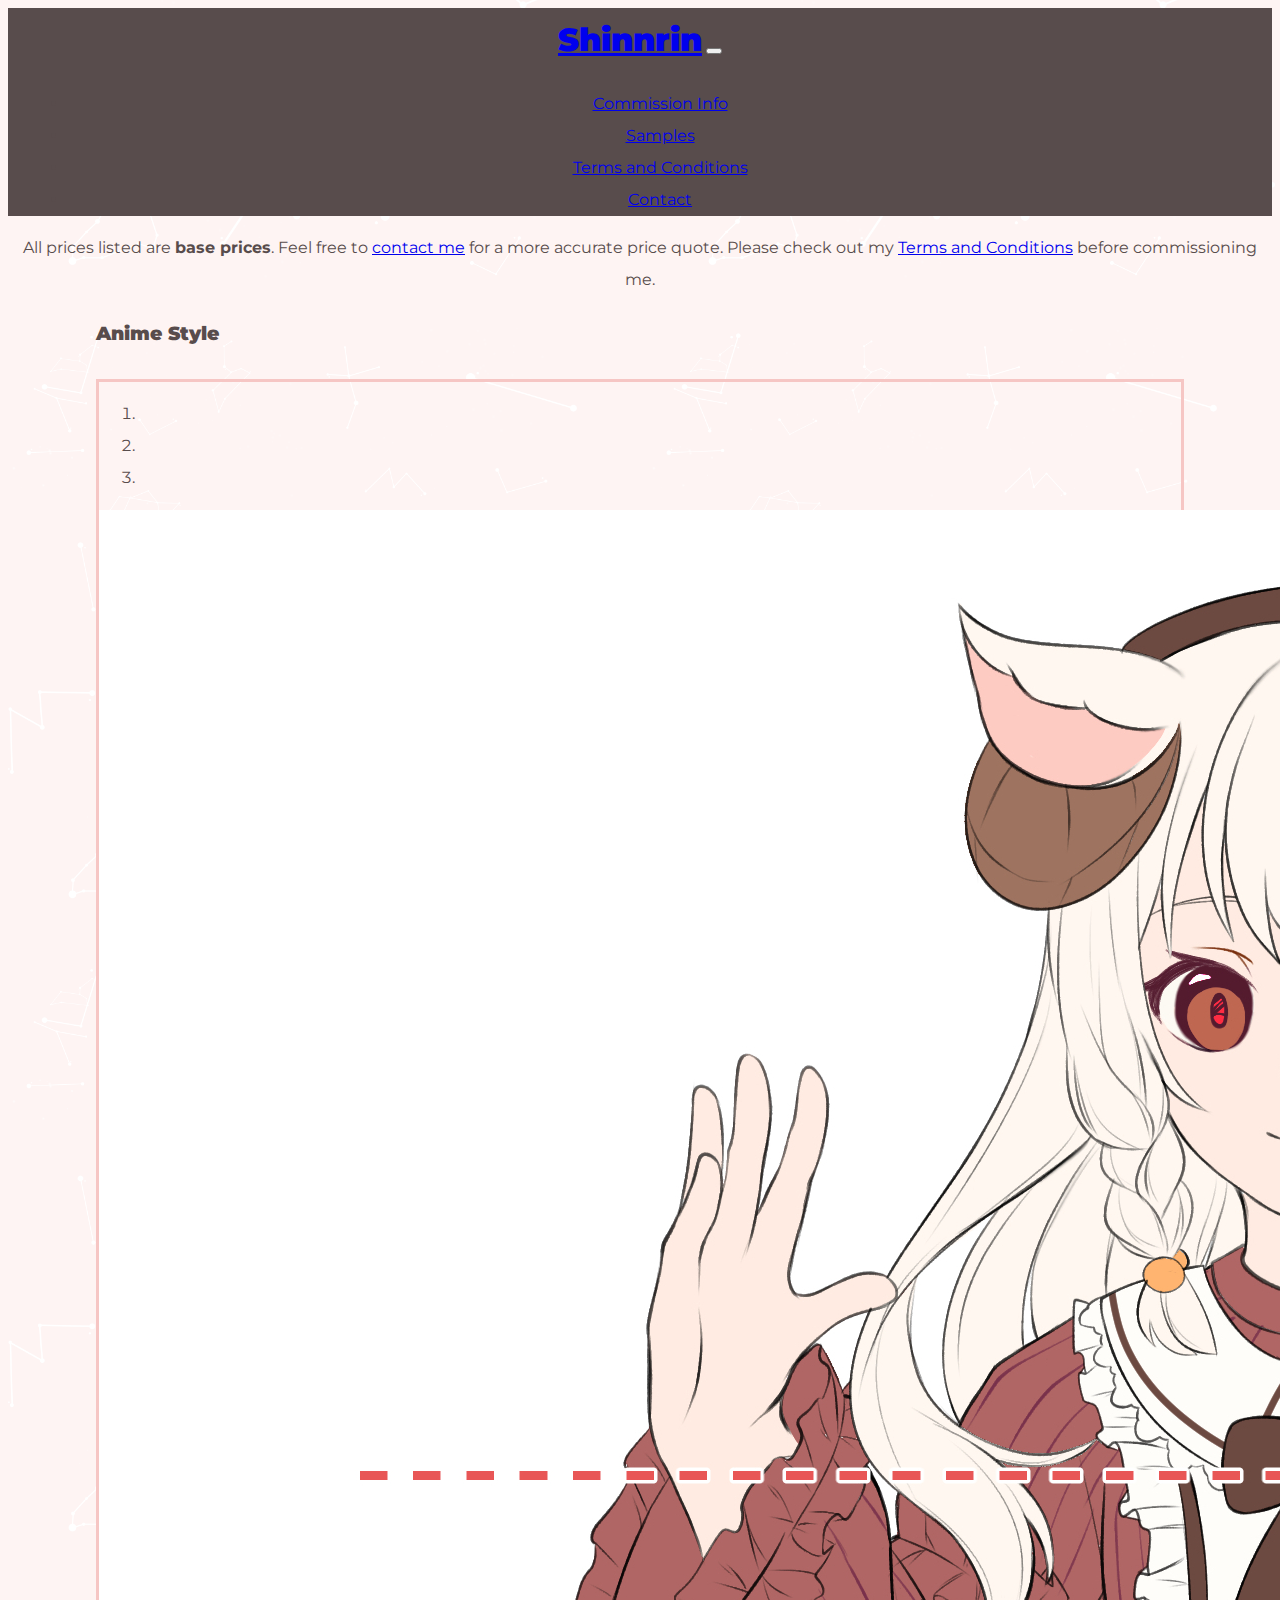
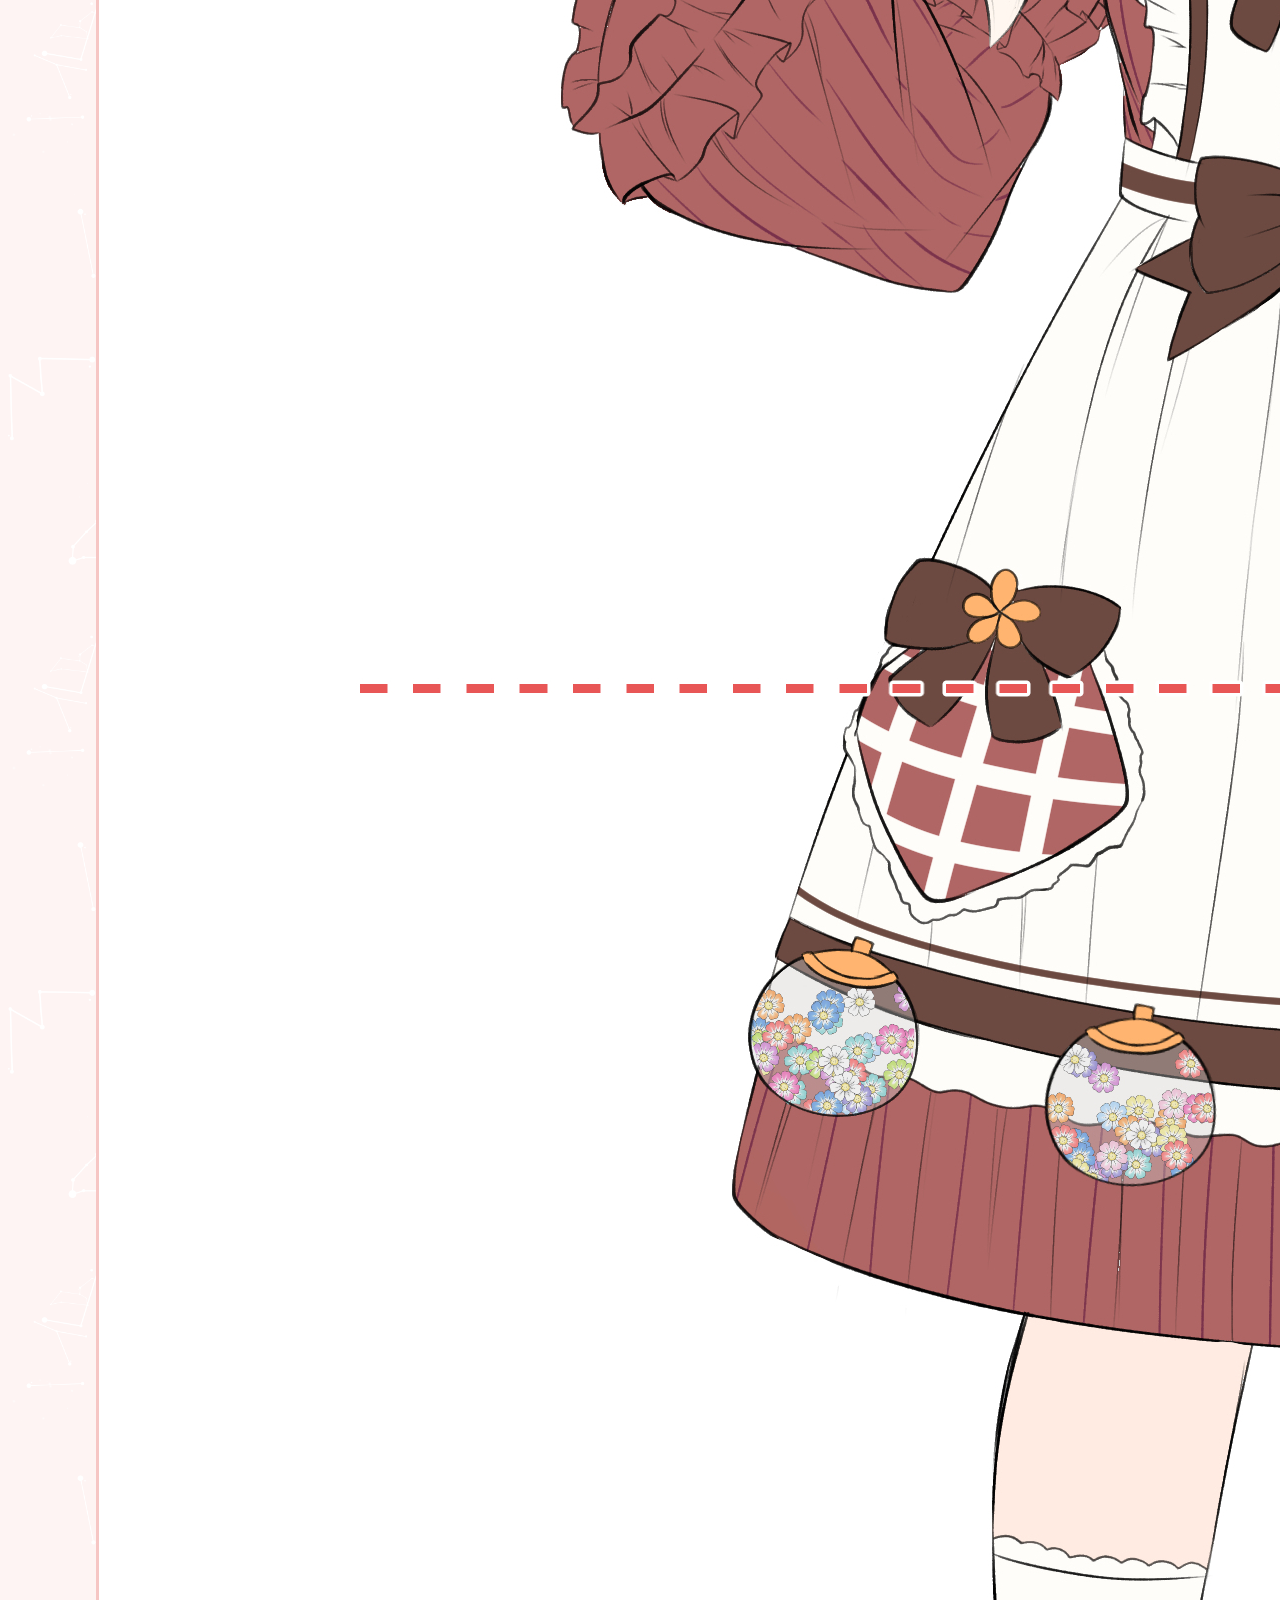
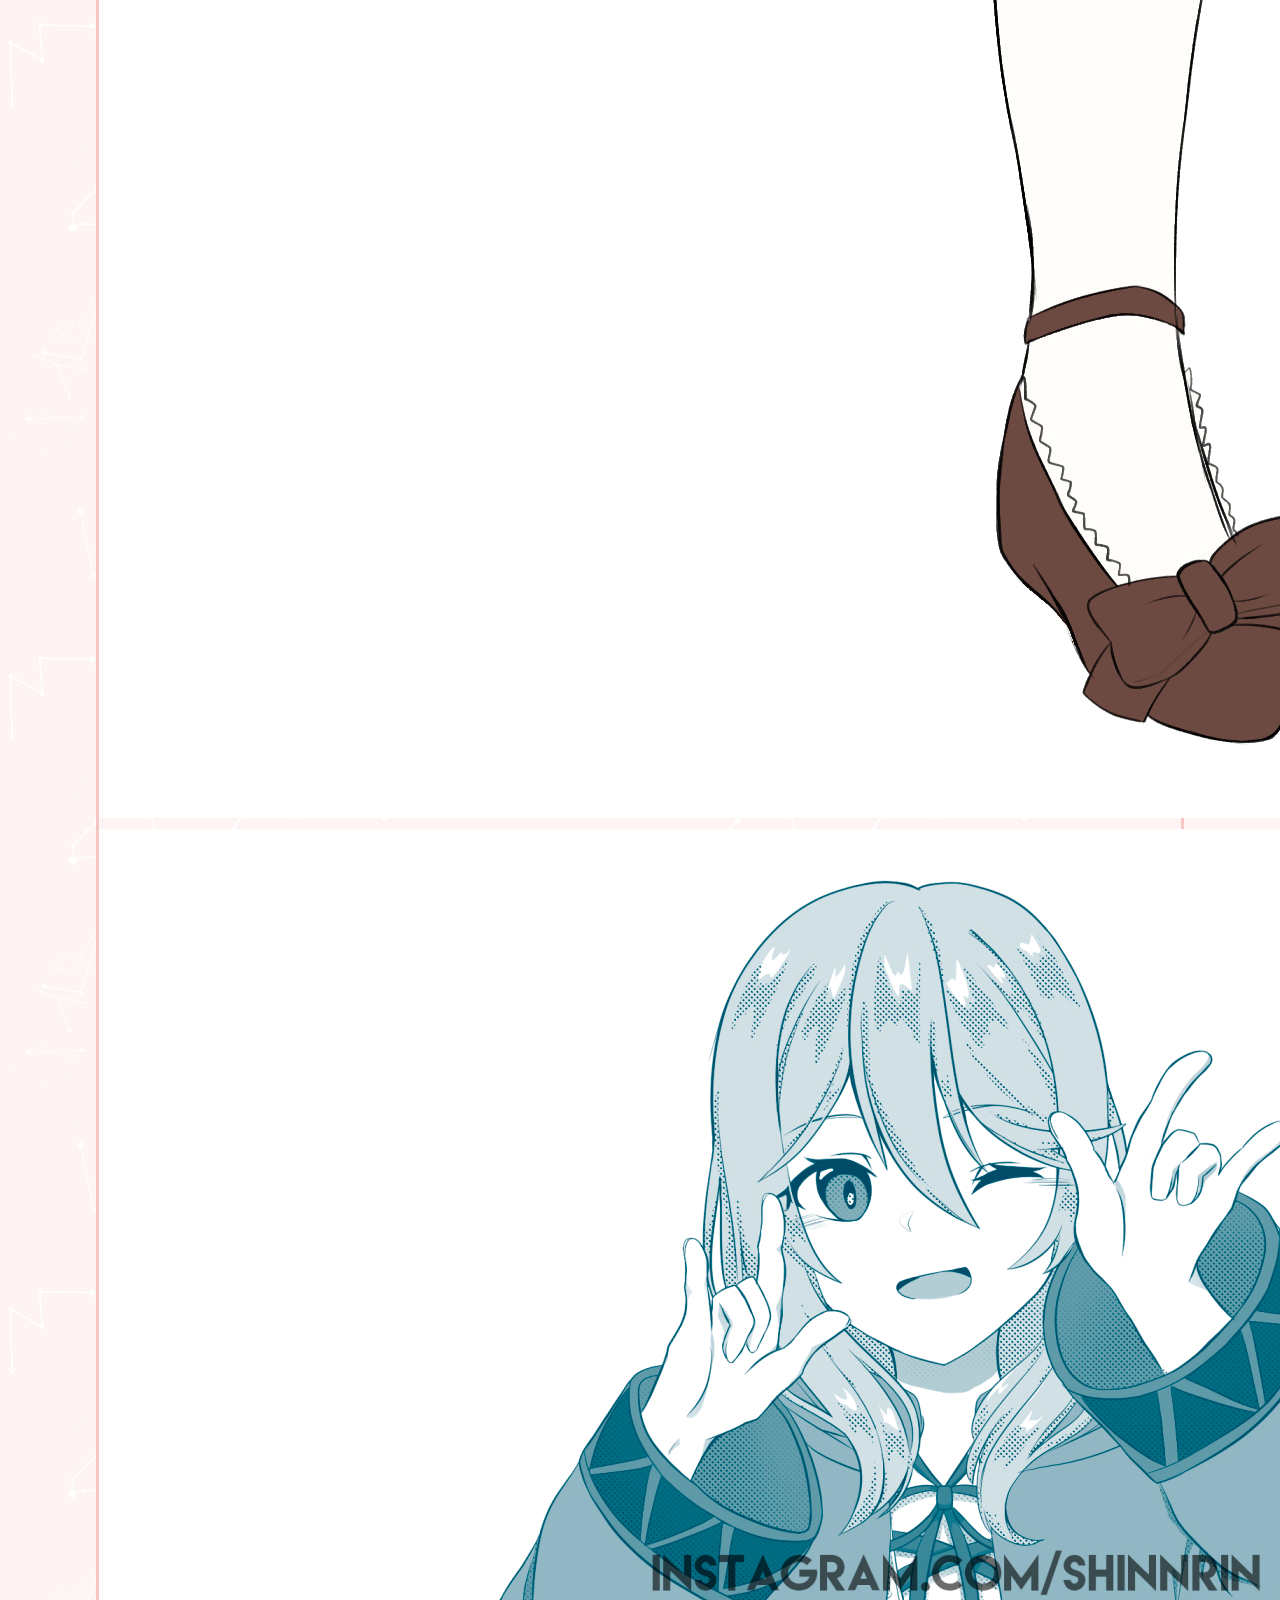
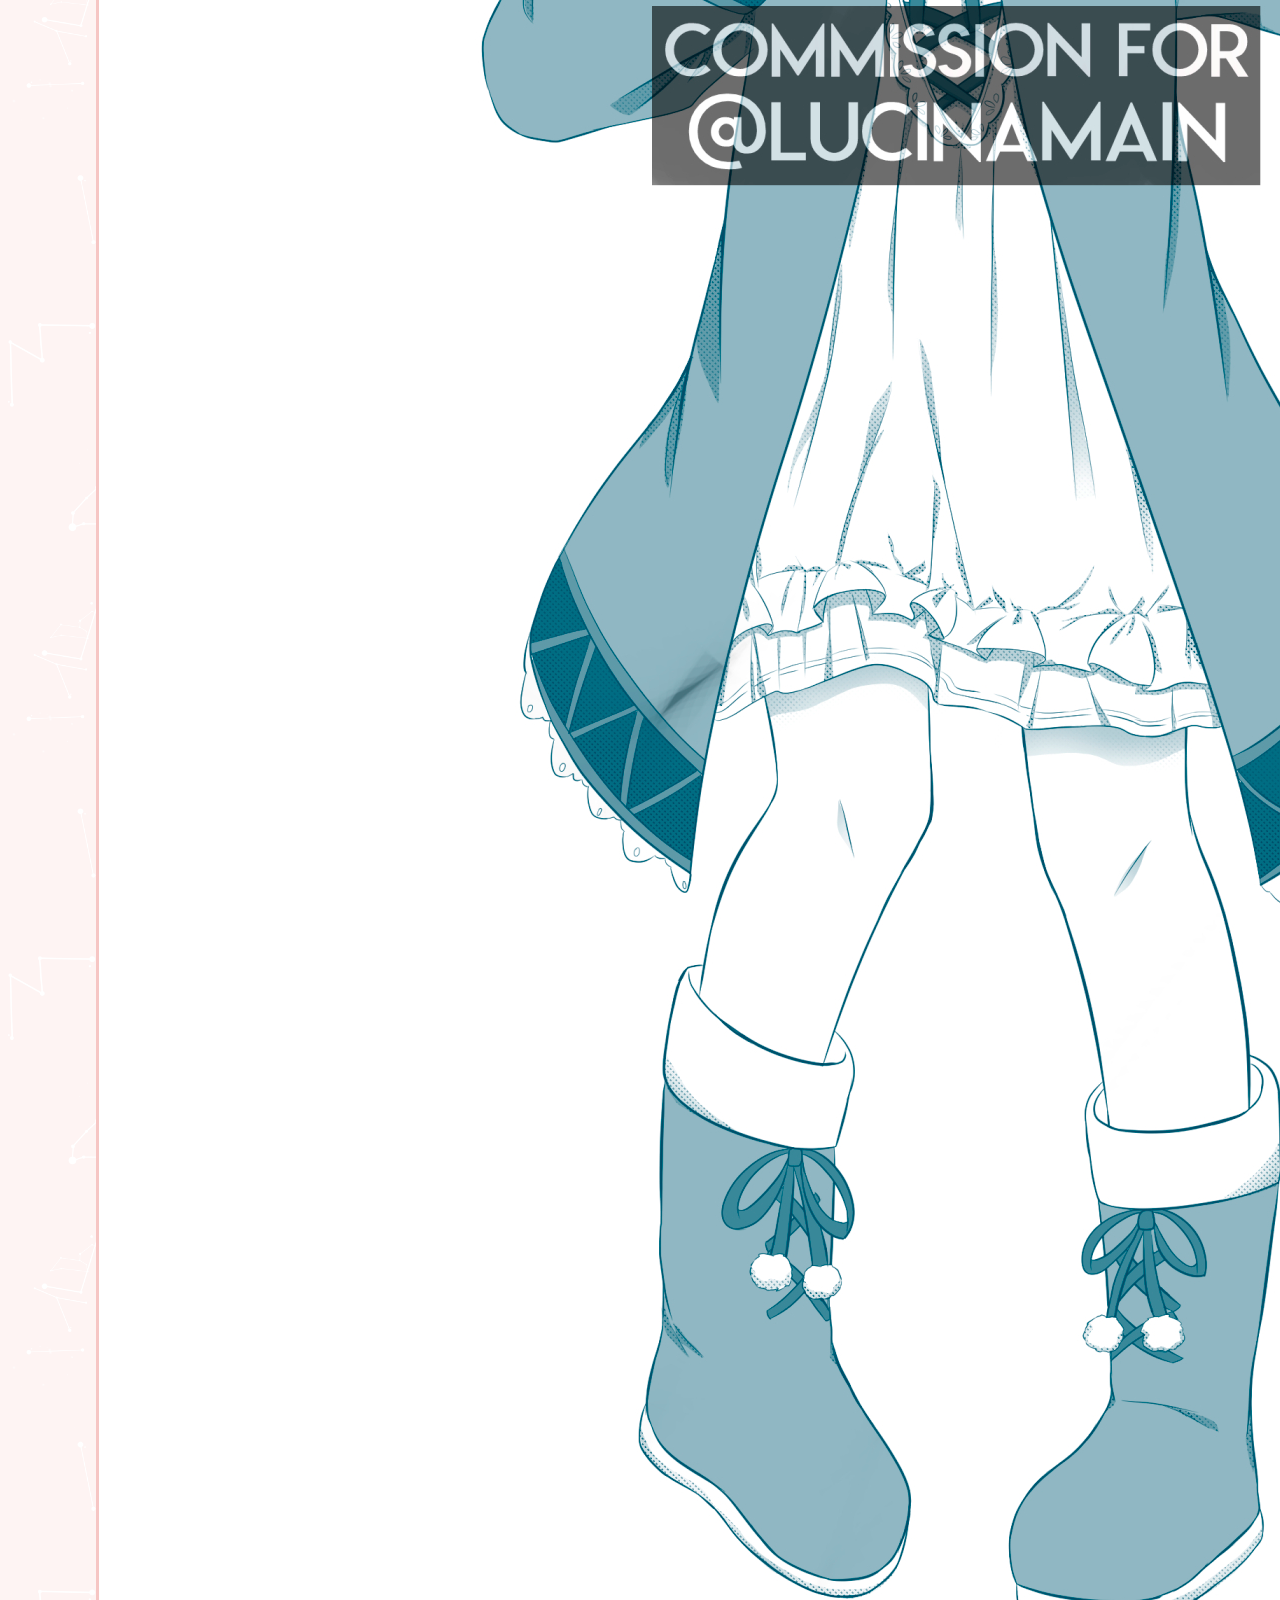
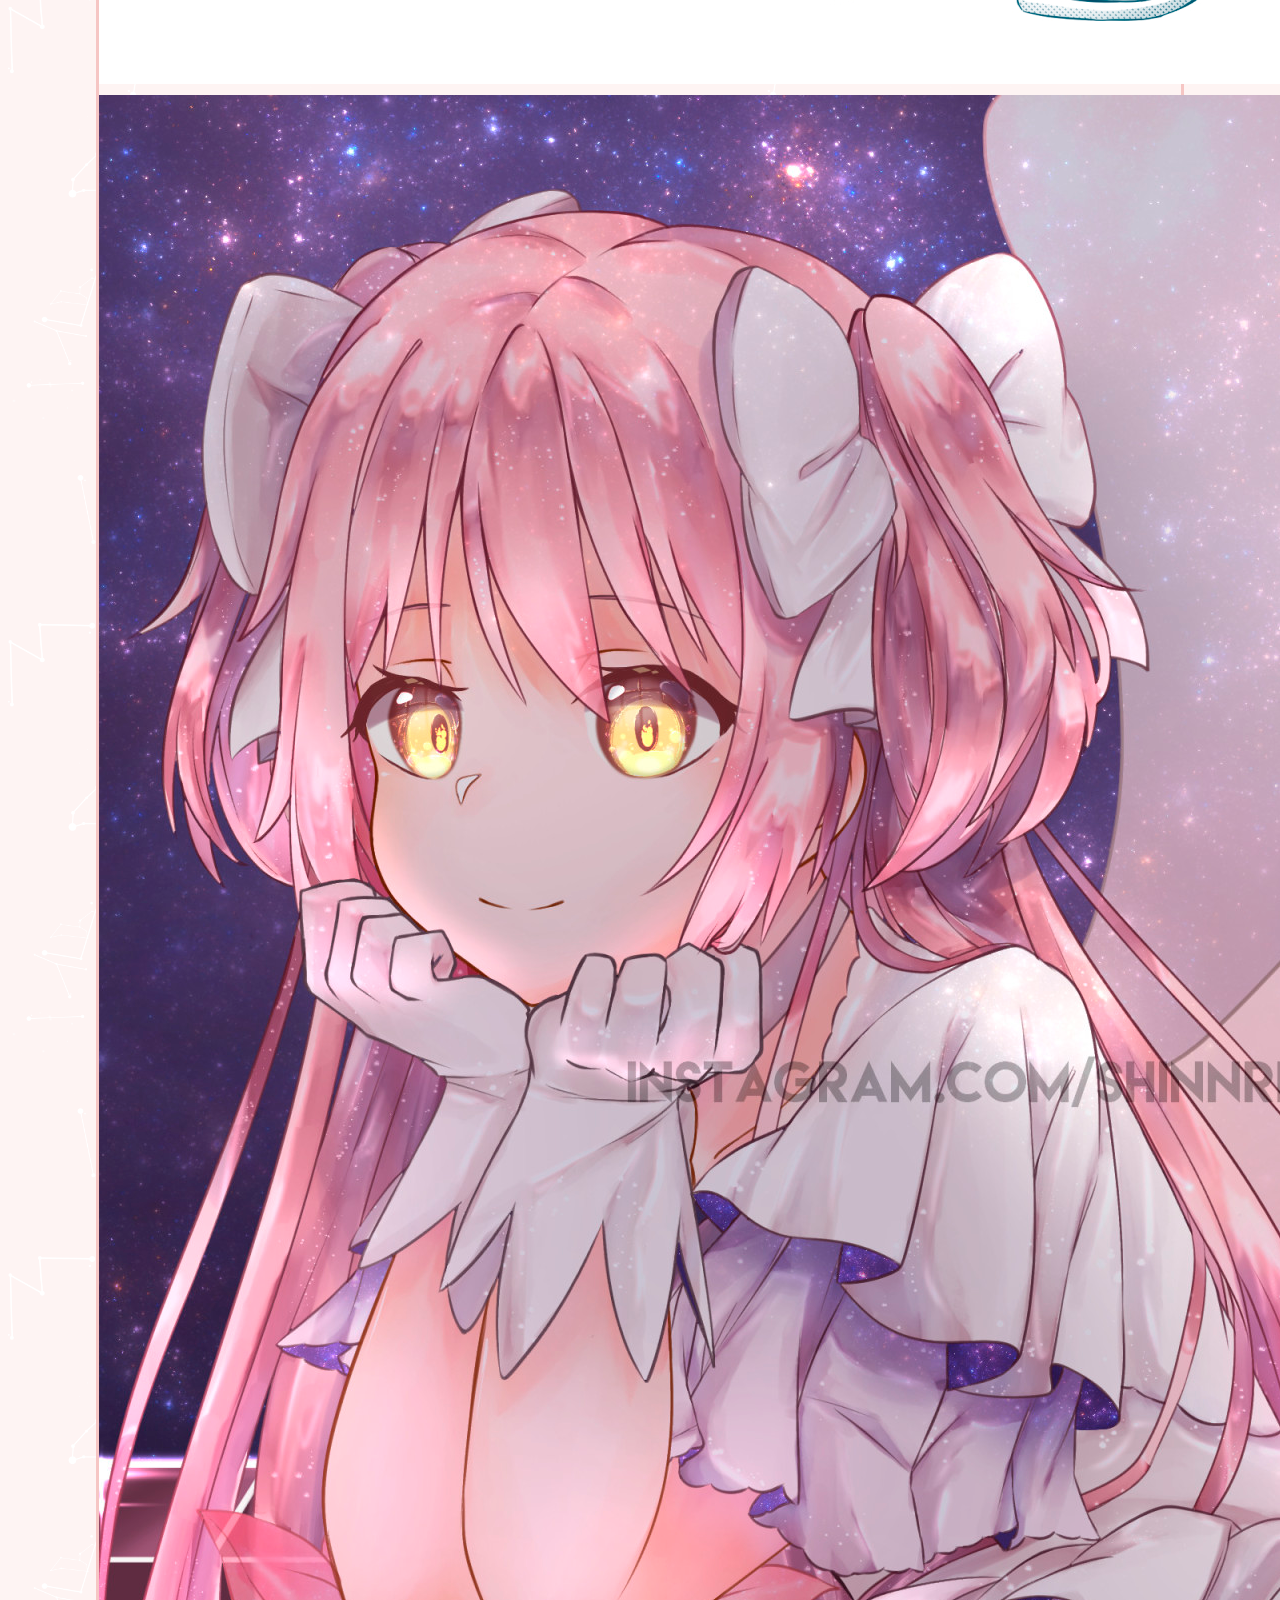
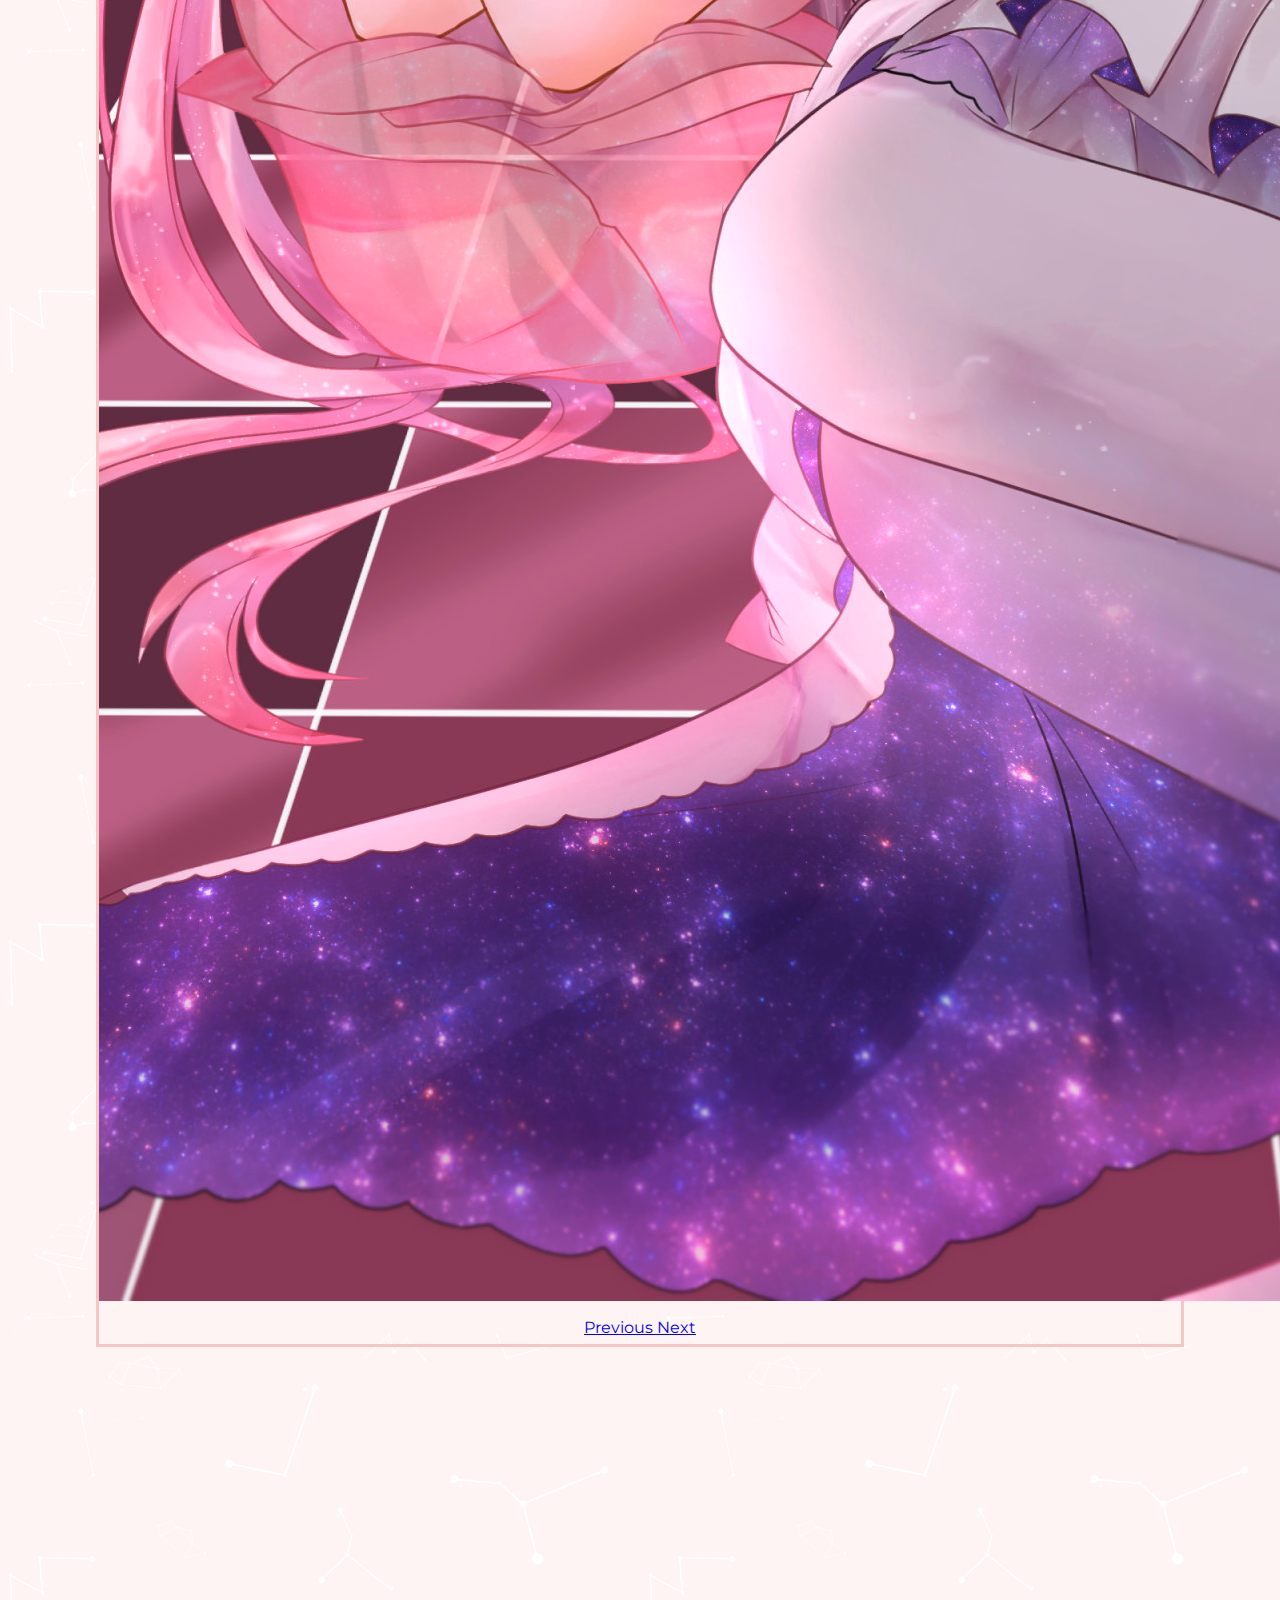
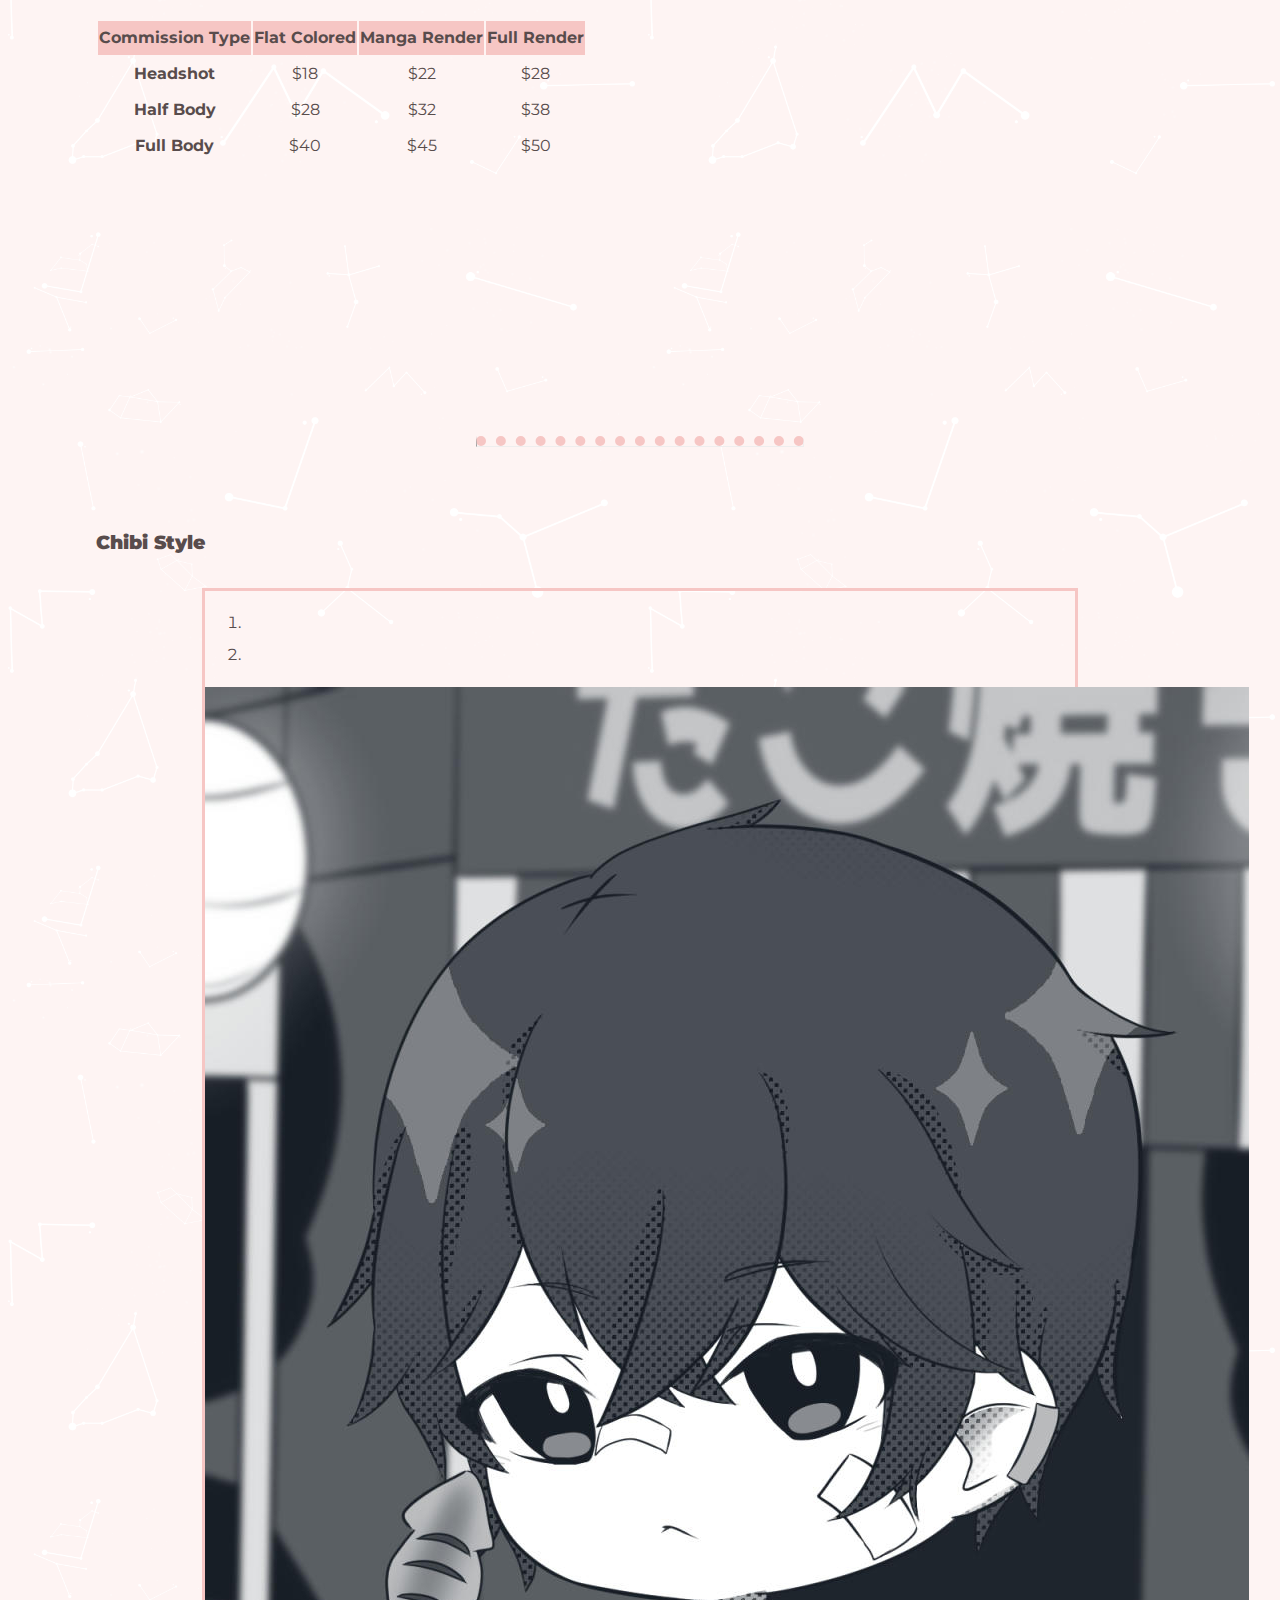
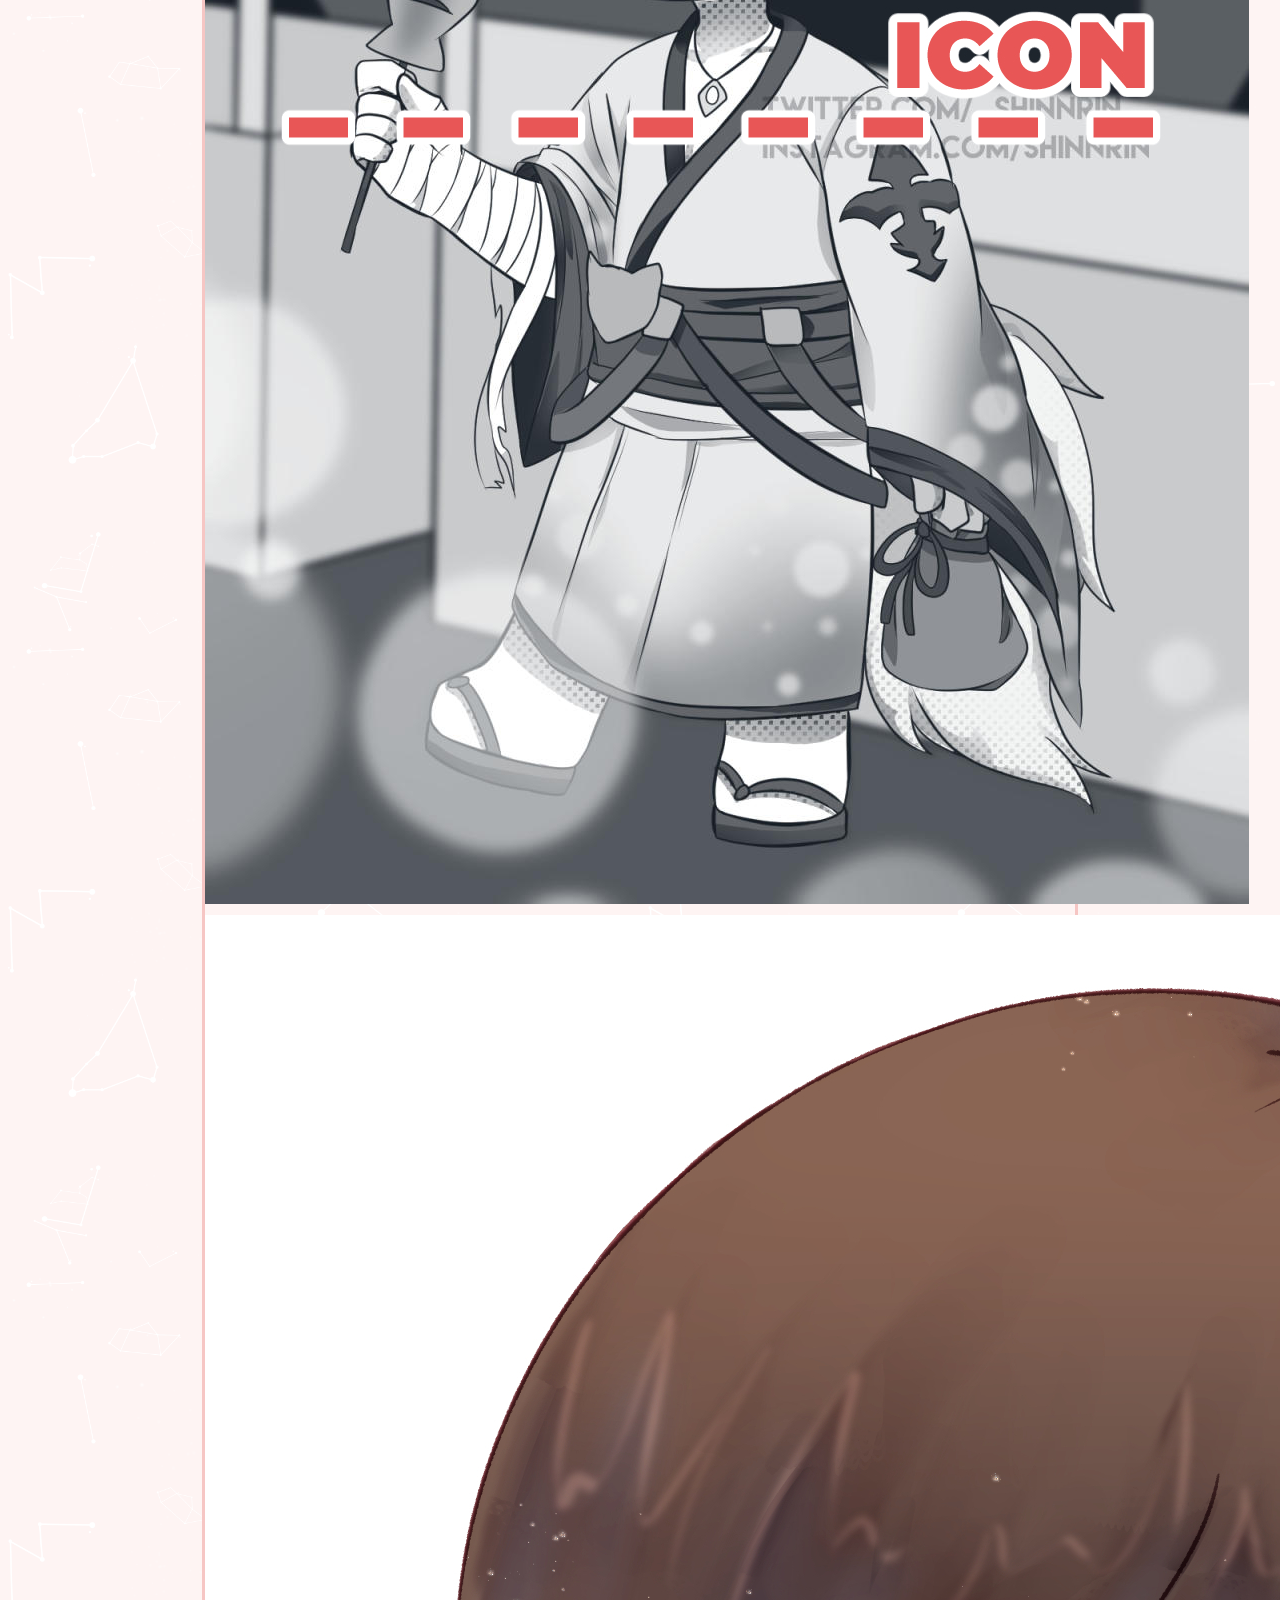
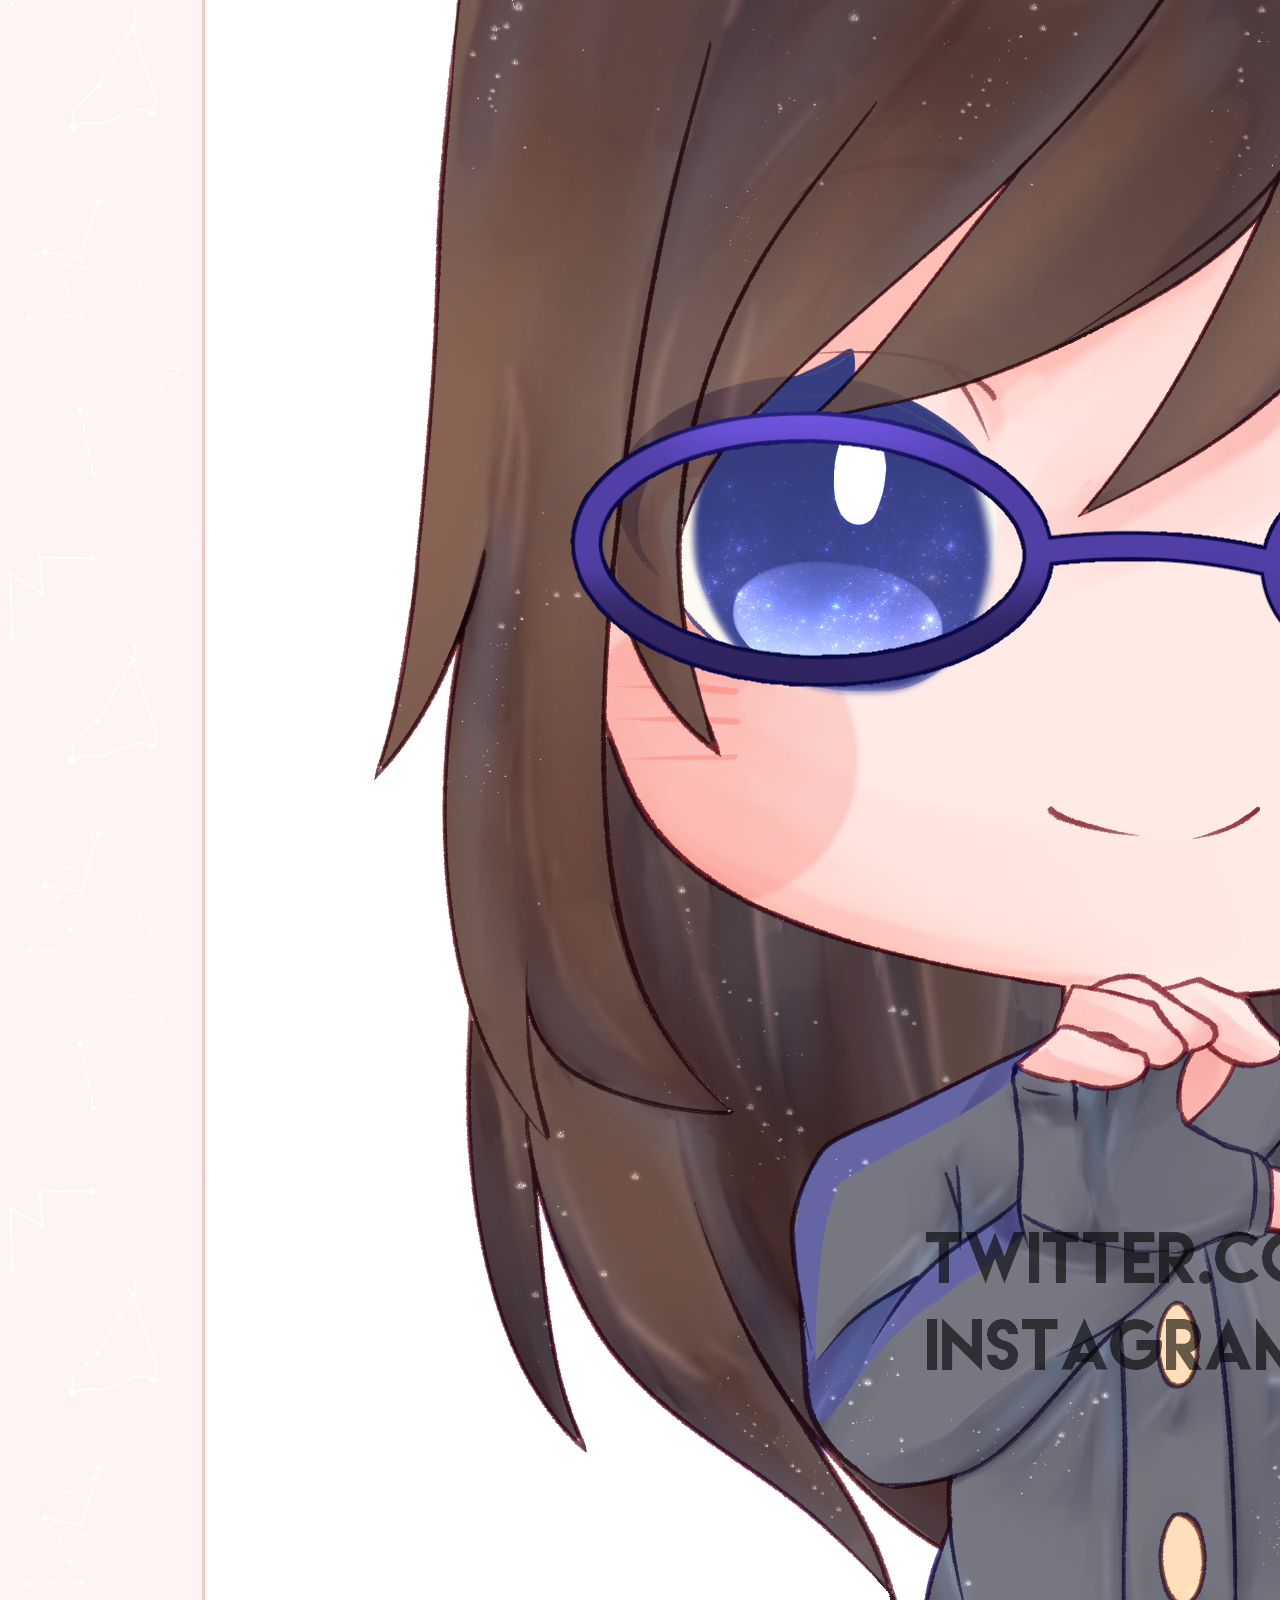
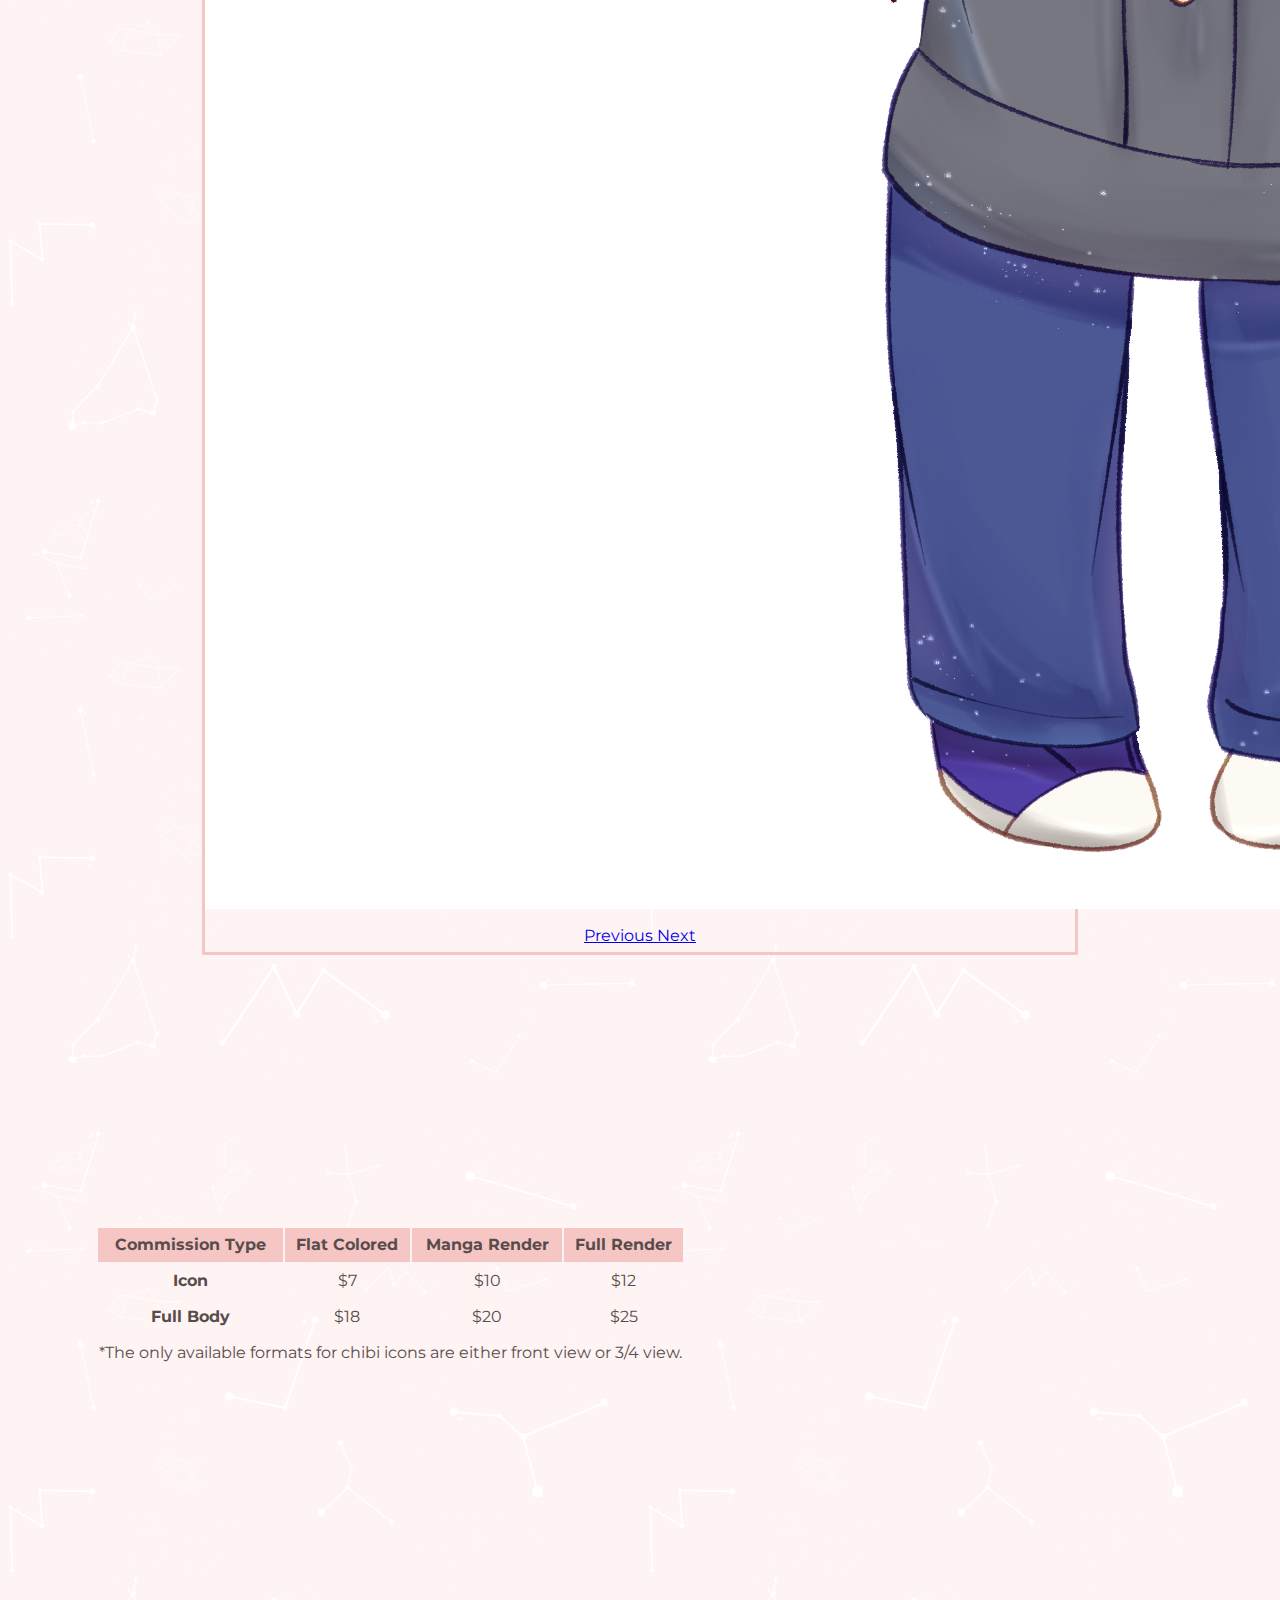
==== commit 905a1c22: "Update commissions.html" ====
--- a/commissions.html
+++ b/commissions.html
@@ -239,11 +239,6 @@
                 <th scope="row">Chibi Icon</th>
                 <td>$5</td>
                 <td>$8</td>
-              </tr>
-              <tr>
-                <th scope="row">Chibi Full Body</th>
-                <td>$12</td>
-                <td>$16</td>
               </tr>
               <tr>
               <tr>
--- a/css/style.css
+++ b/css/style.css
@@ -19,7 +19,7 @@
   margin: 1% auto 7%;
 }
 h2{
-  padding: 1.5rem 0 0rem;
+  padding: 1.5rem 0 0;
   position: relative;
   text-align: center;
   font-weight: 900;
@@ -80,6 +80,12 @@
   text-align: center;
   margin: 0 auto 0;
 }
+.hlink{
+  color:inherit;
+}
+.hlink:hover{
+  color:#F6C6C4;
+}
 .icon{
   margin: 30px 20px 10px;
   color:  #FEF4F3;
@@ -94,10 +100,13 @@
   text-decoration: none;
 }
 .icon:hover{
-  color:inherit;
+  color:#F6C6C4;
   text-decoration: none;
 }
 
+.index-img{
+  width:500px;
+}
 
 
   /* Commission Page */
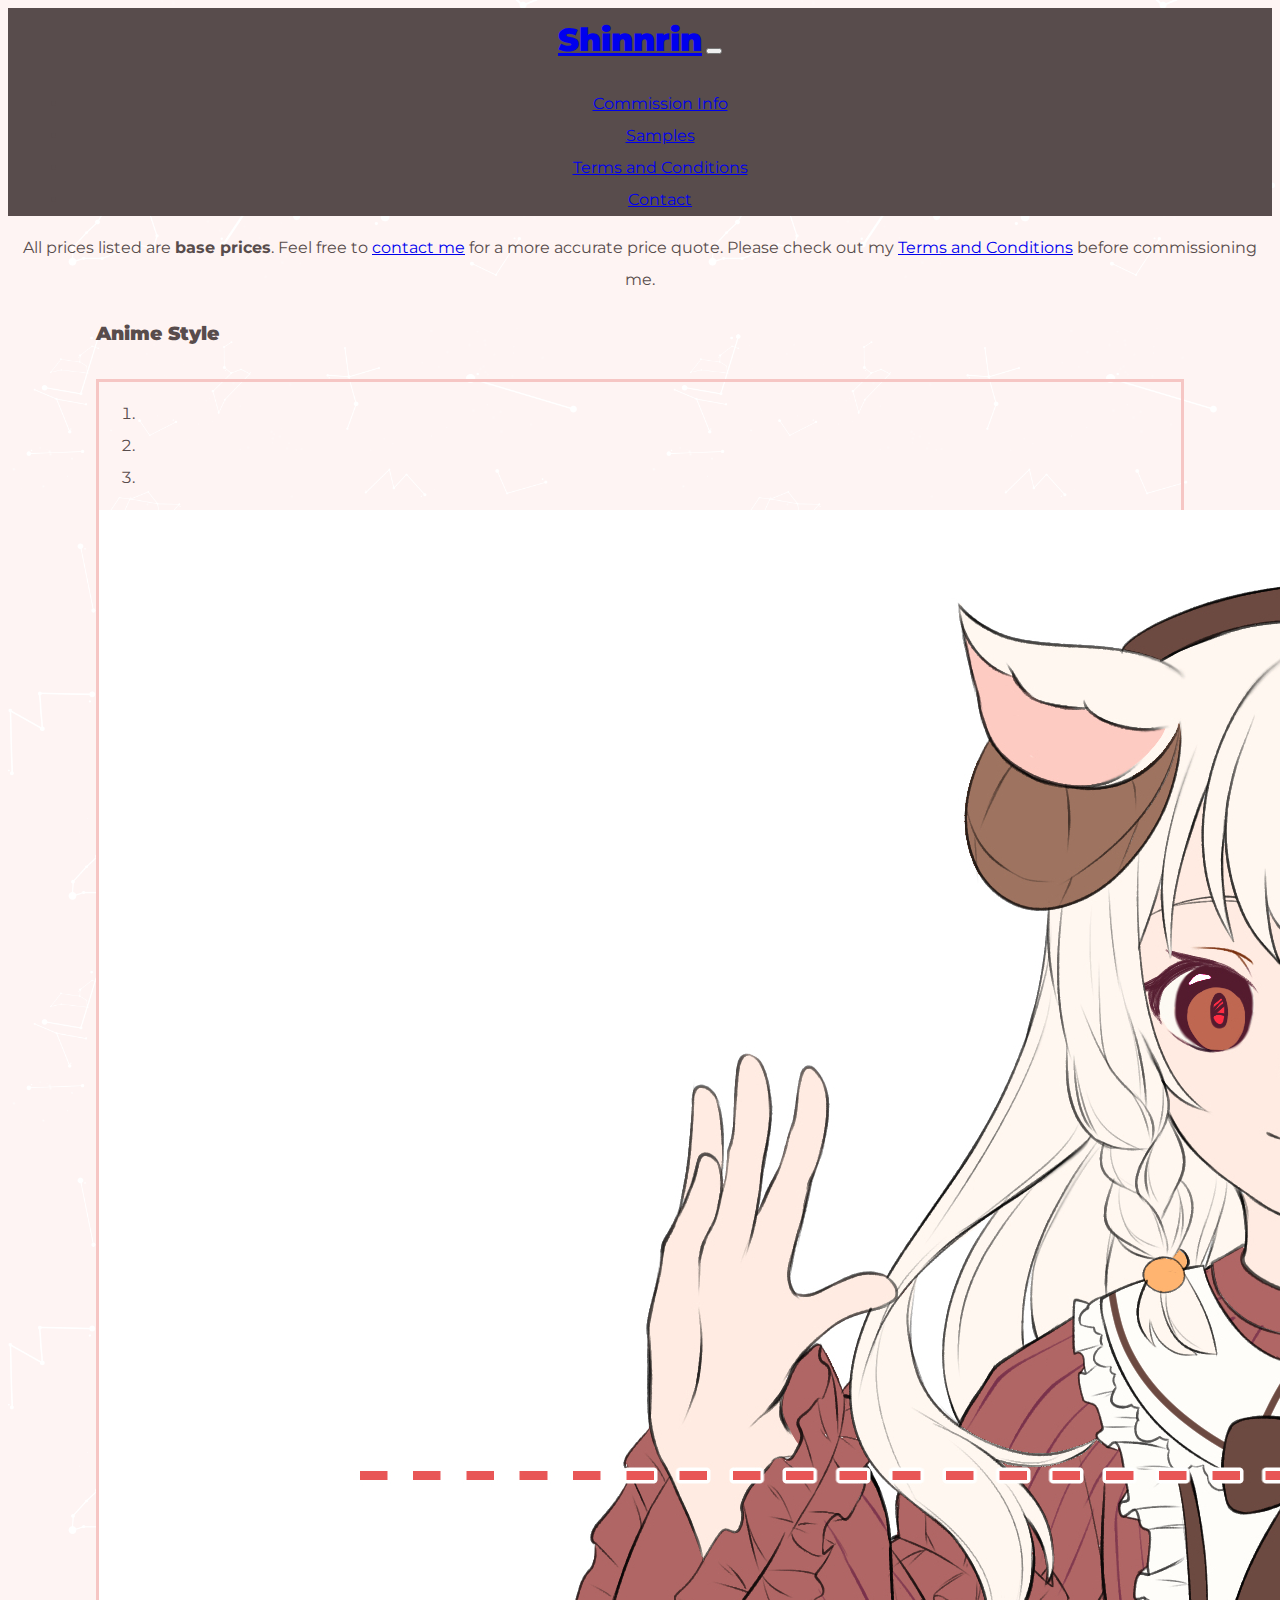
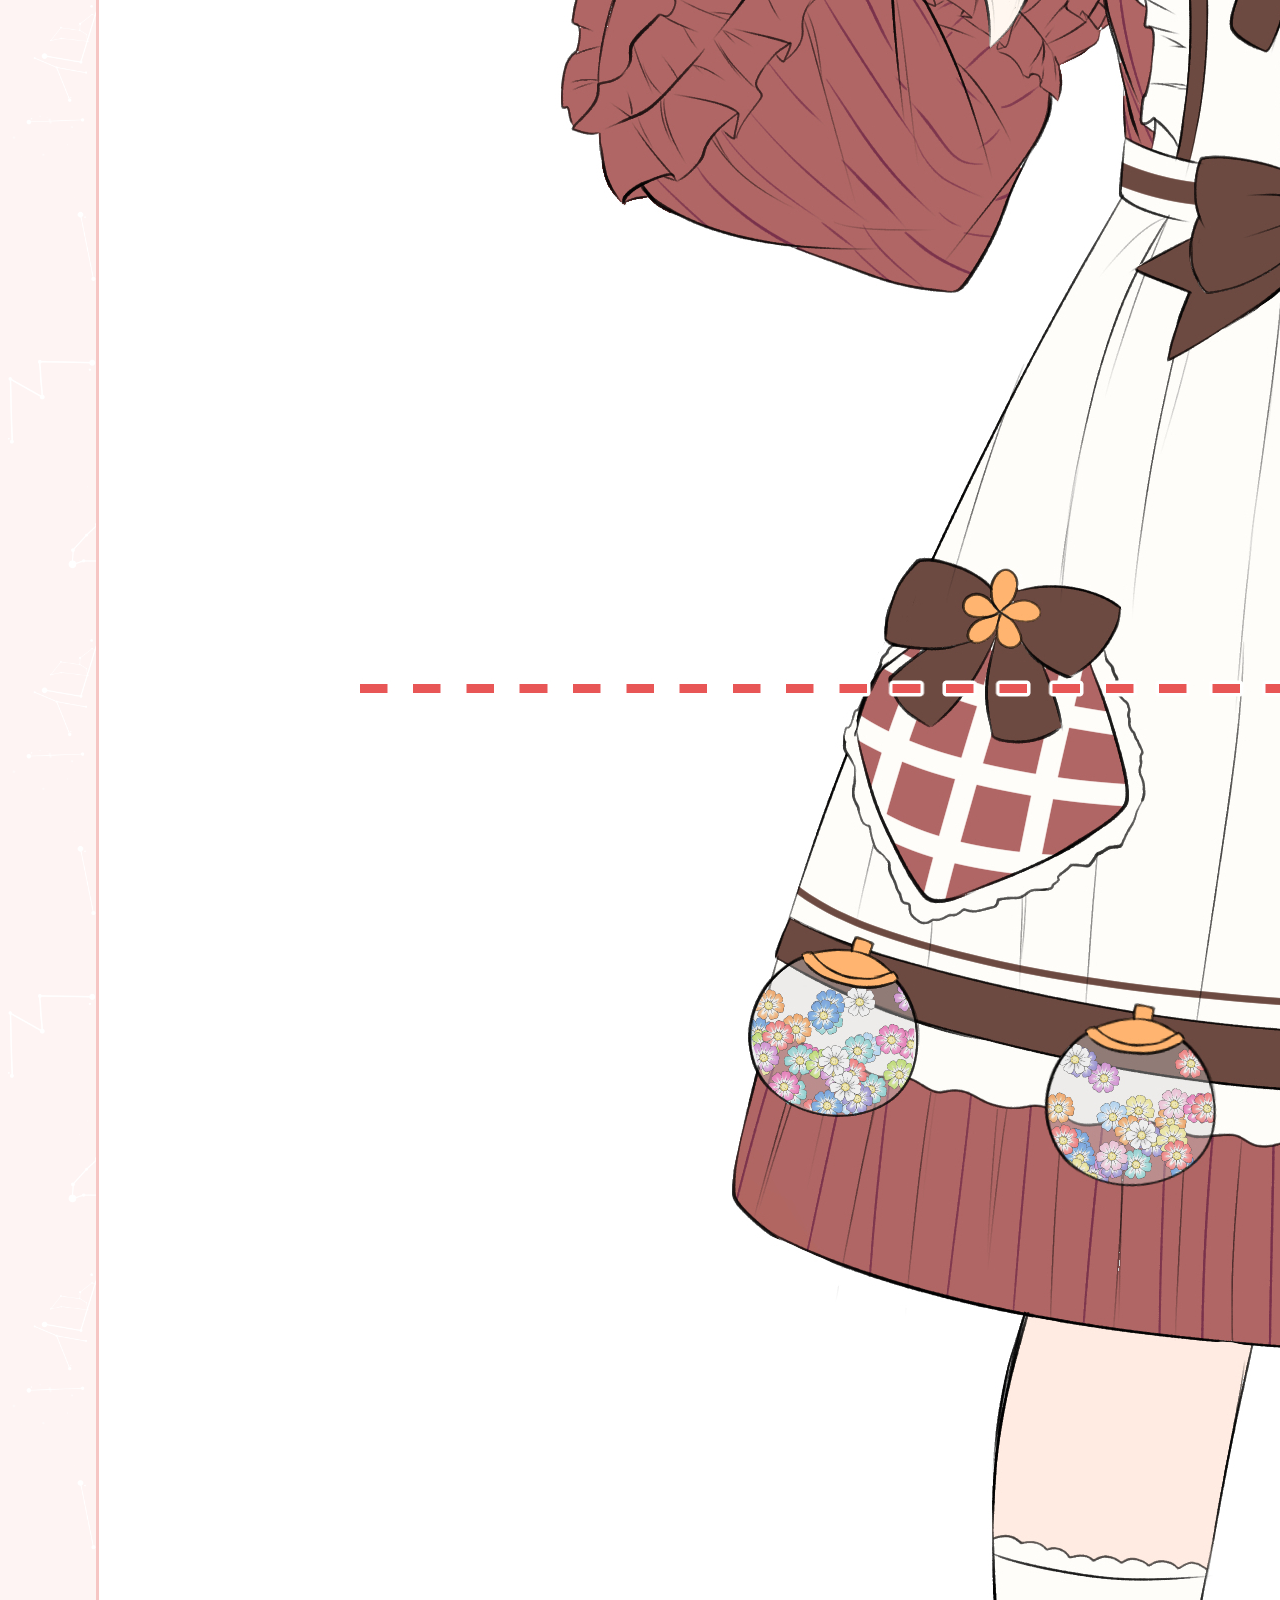
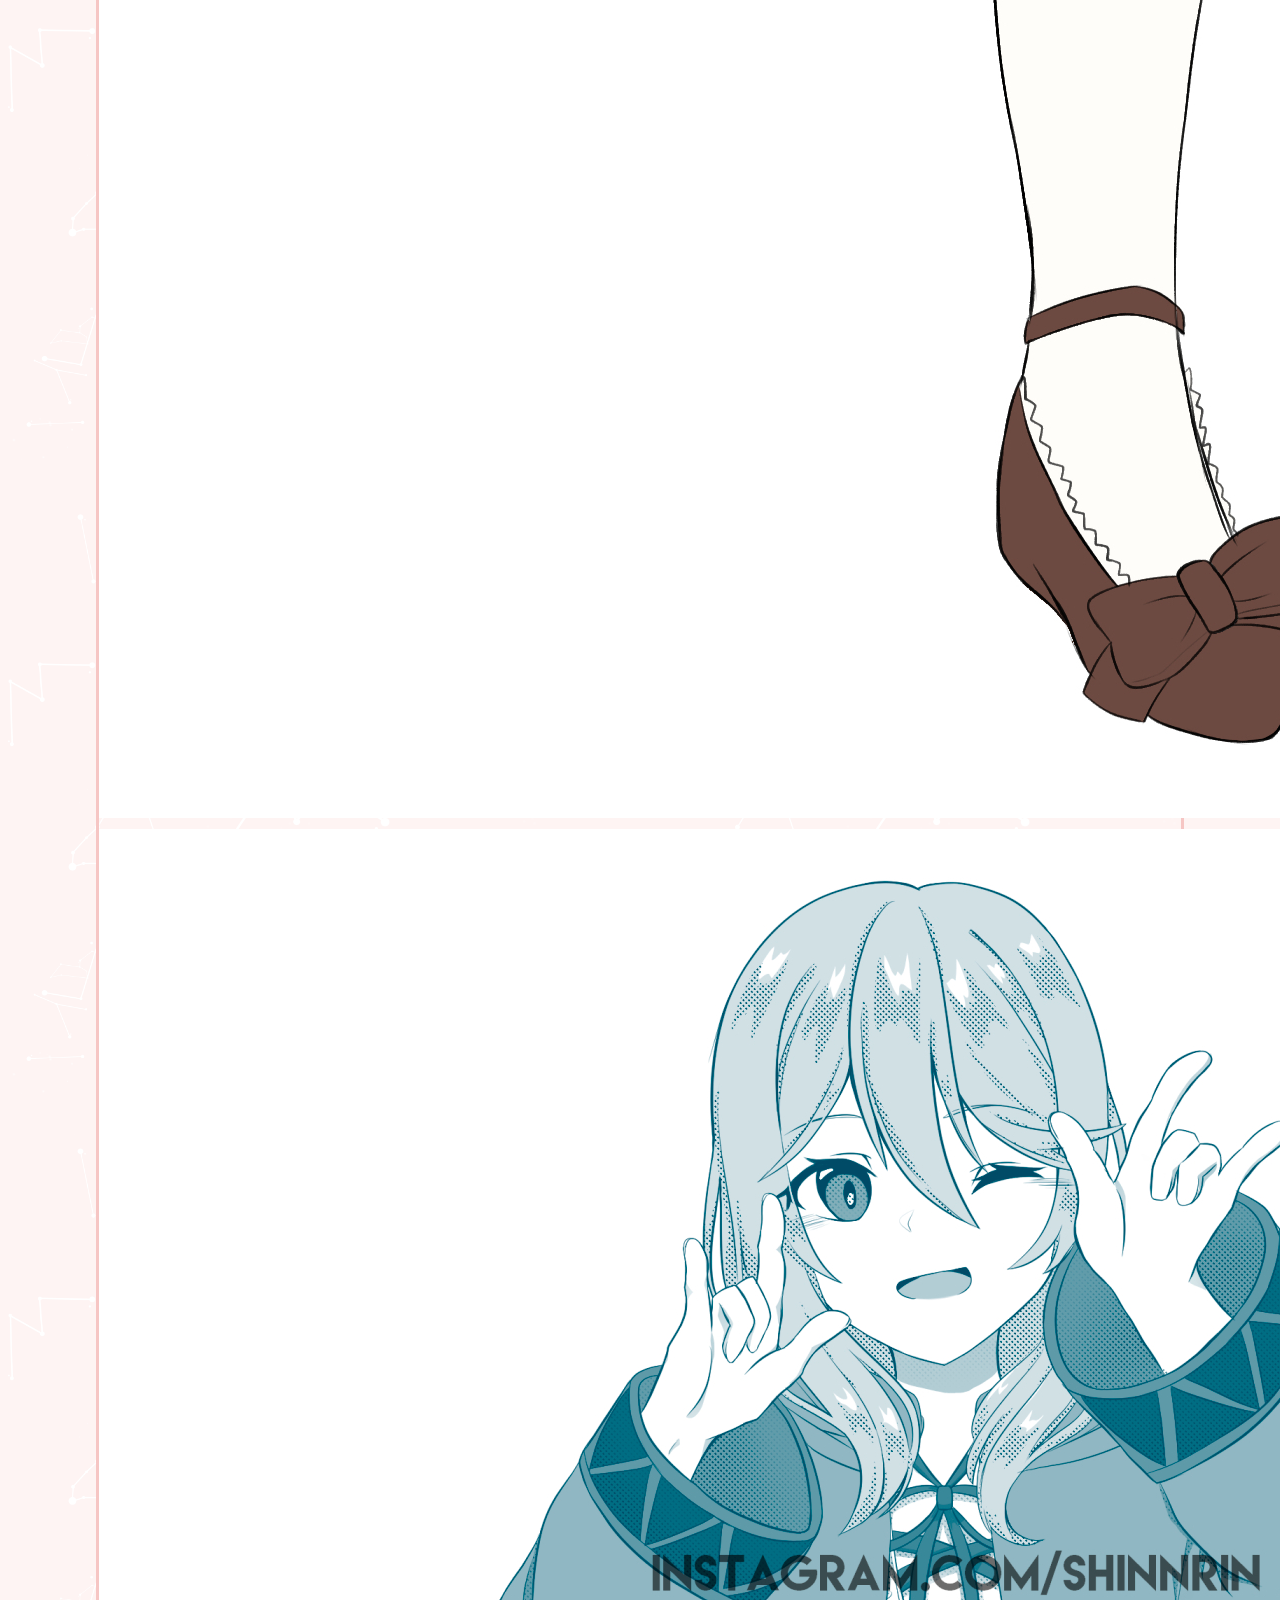
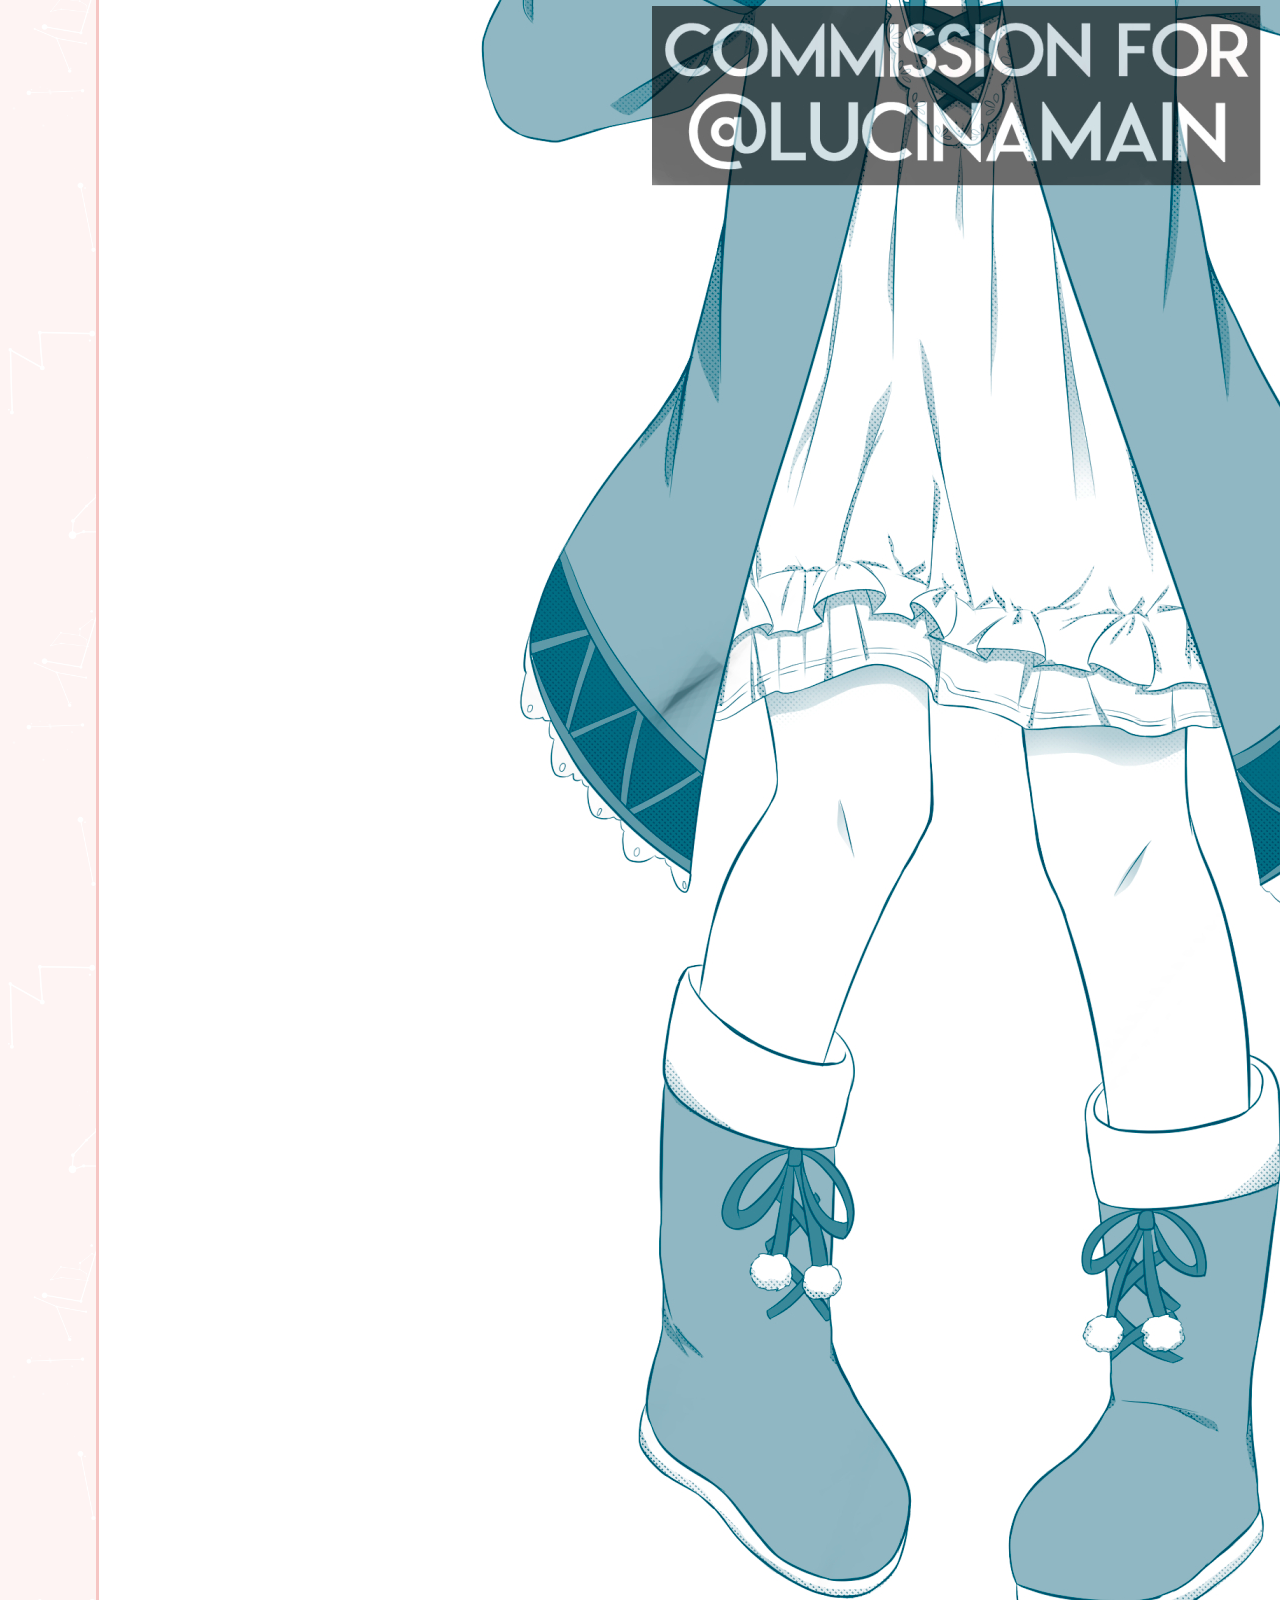
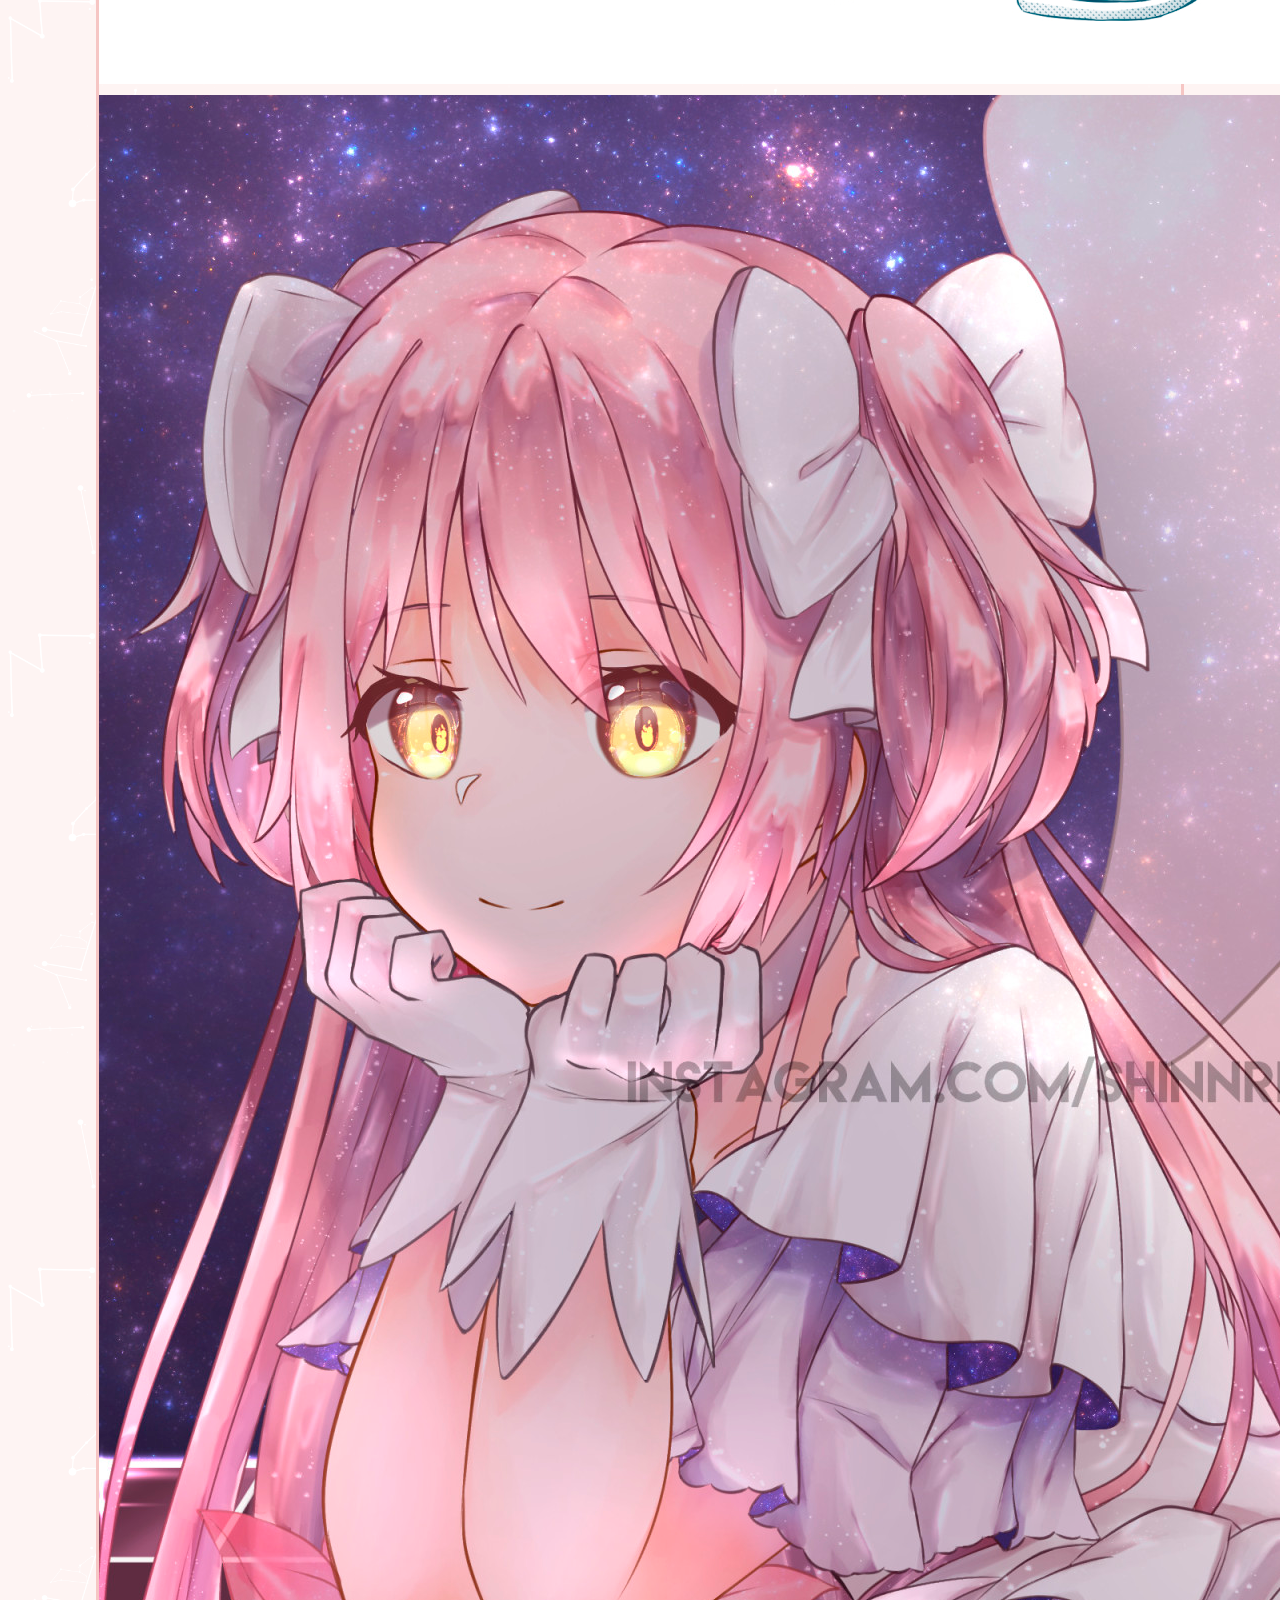
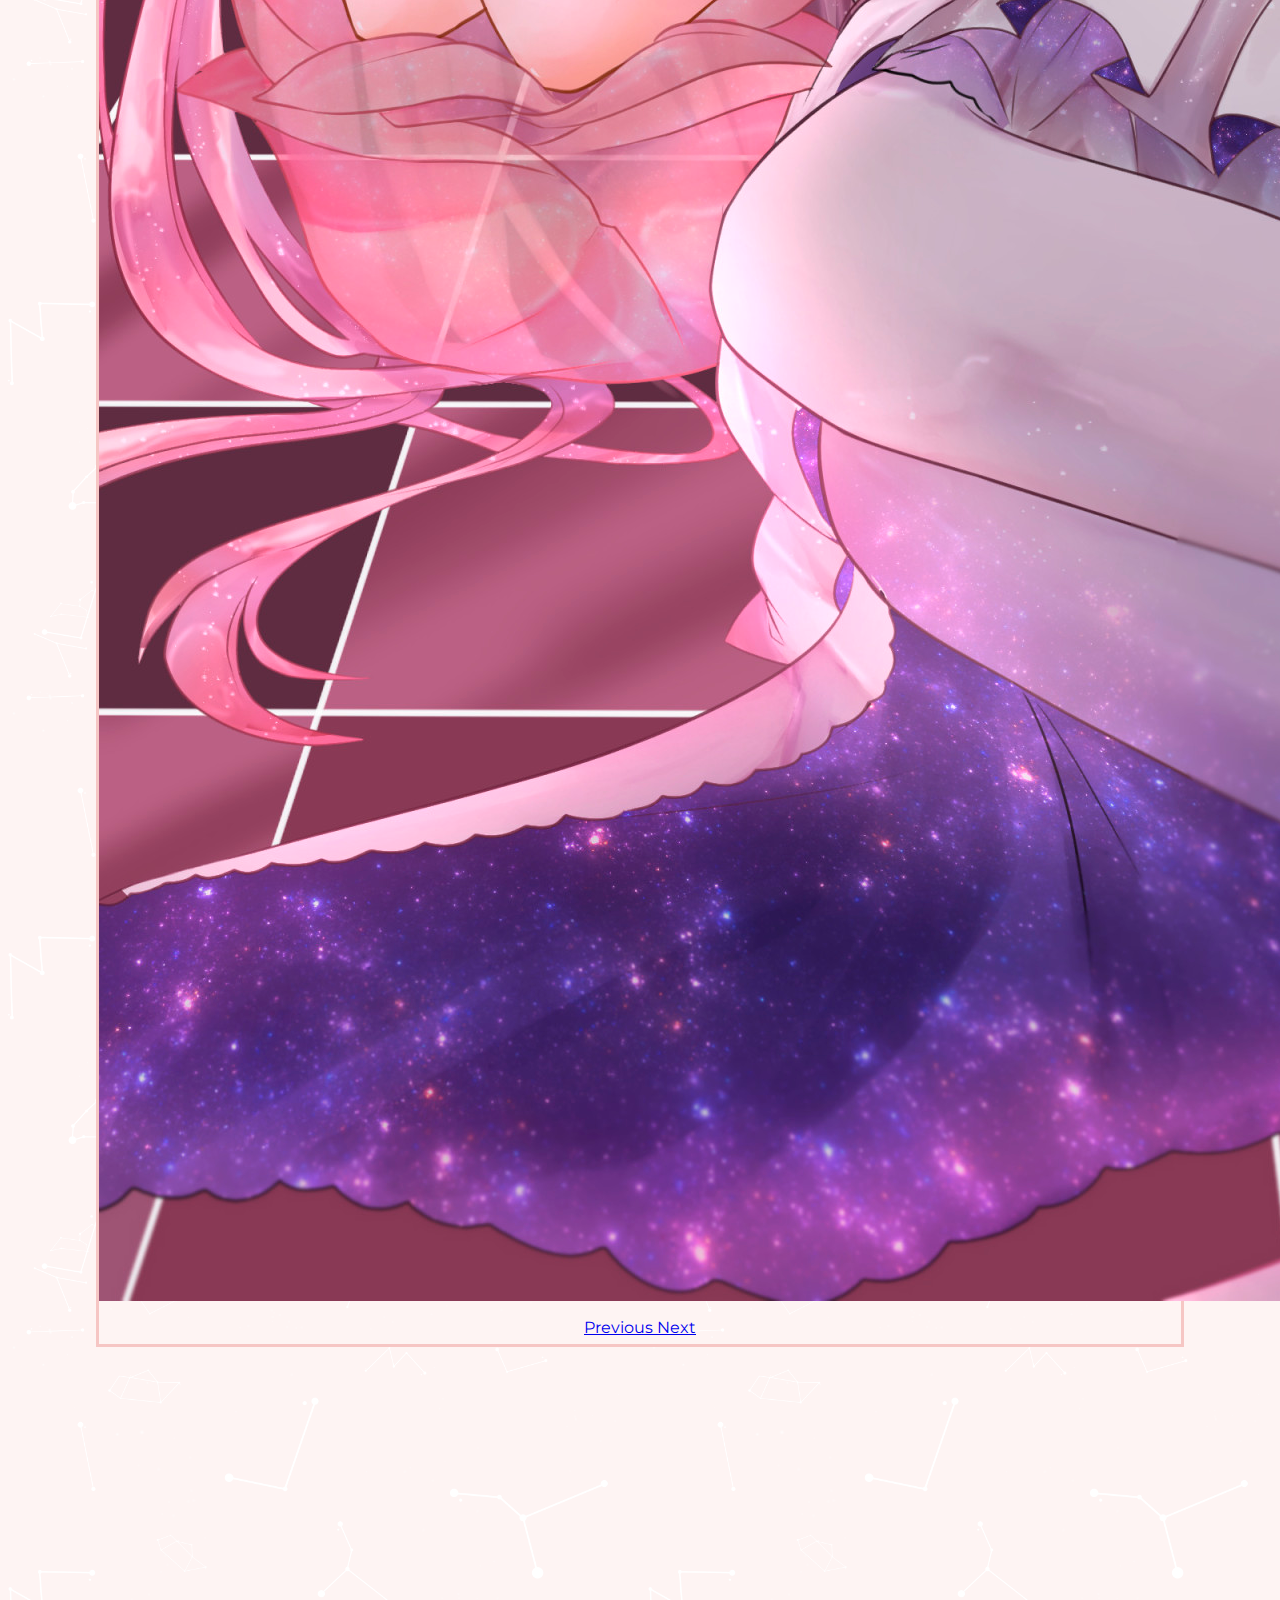
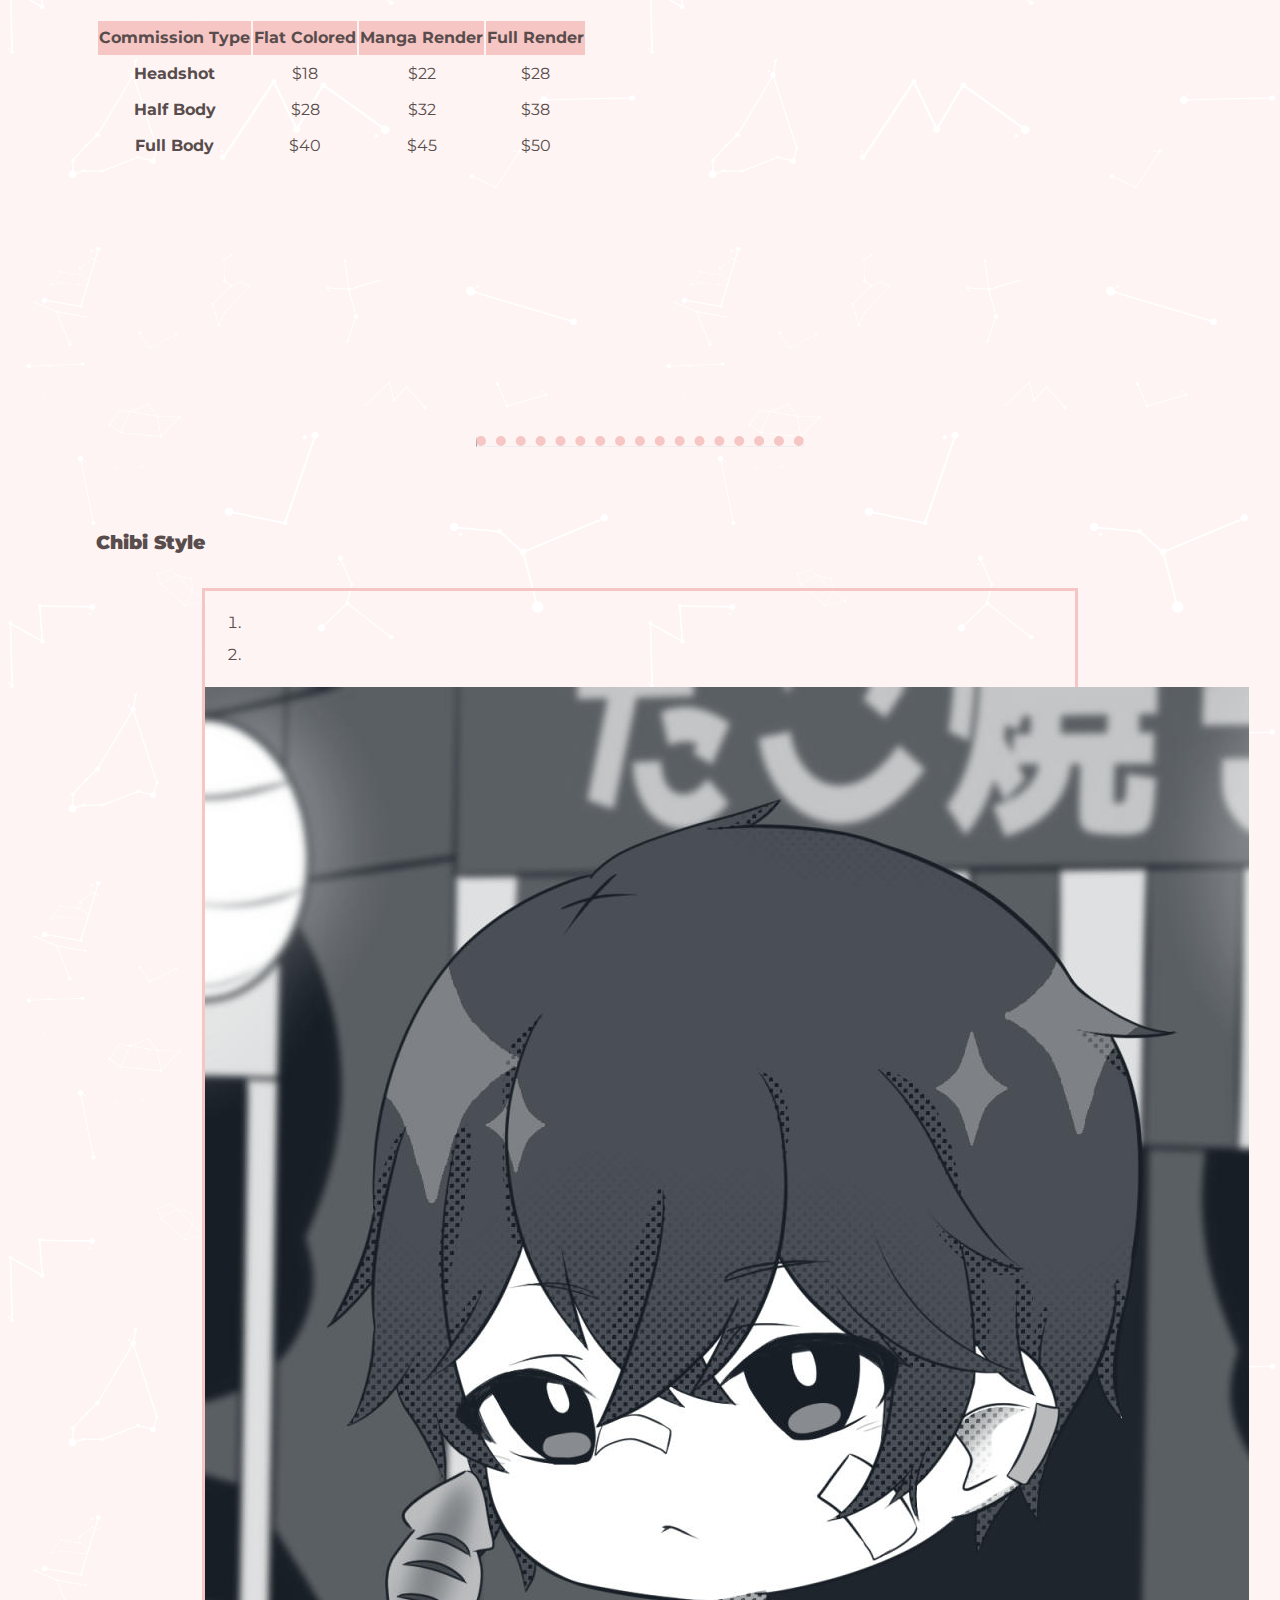
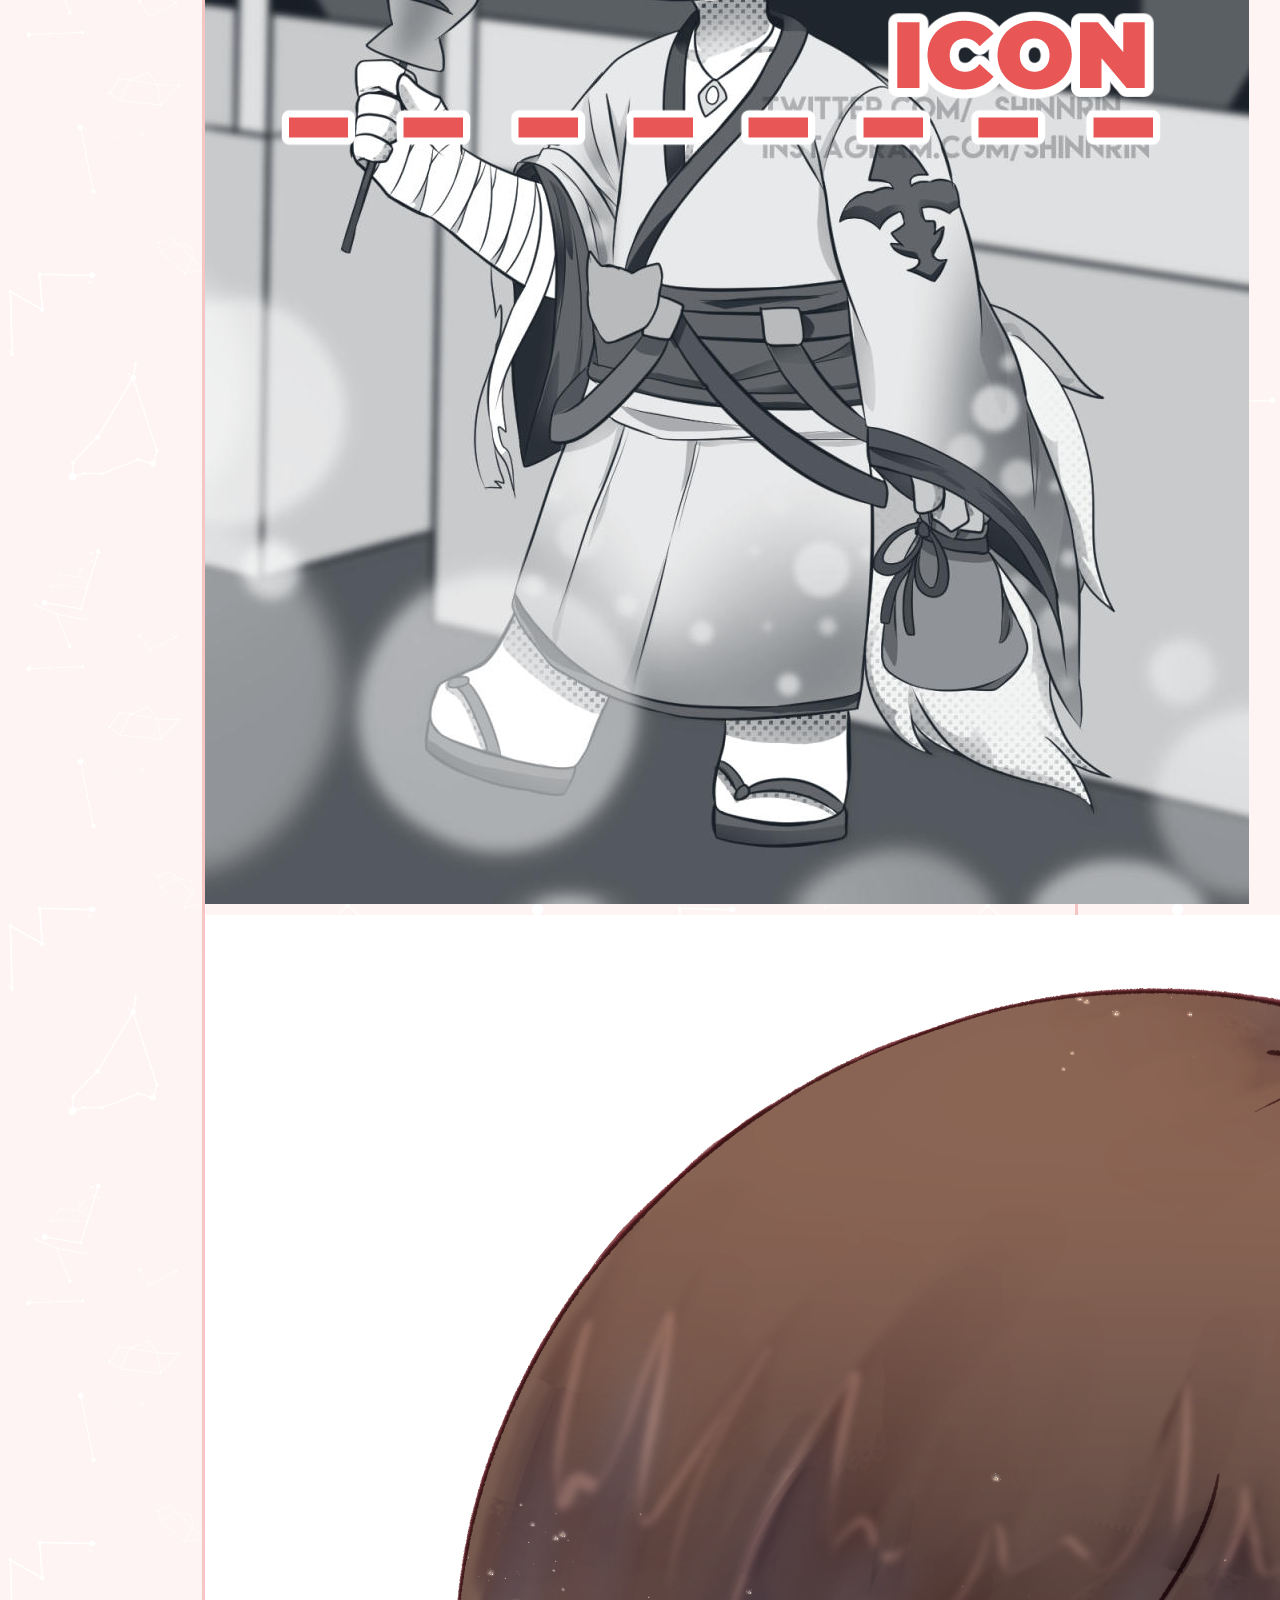
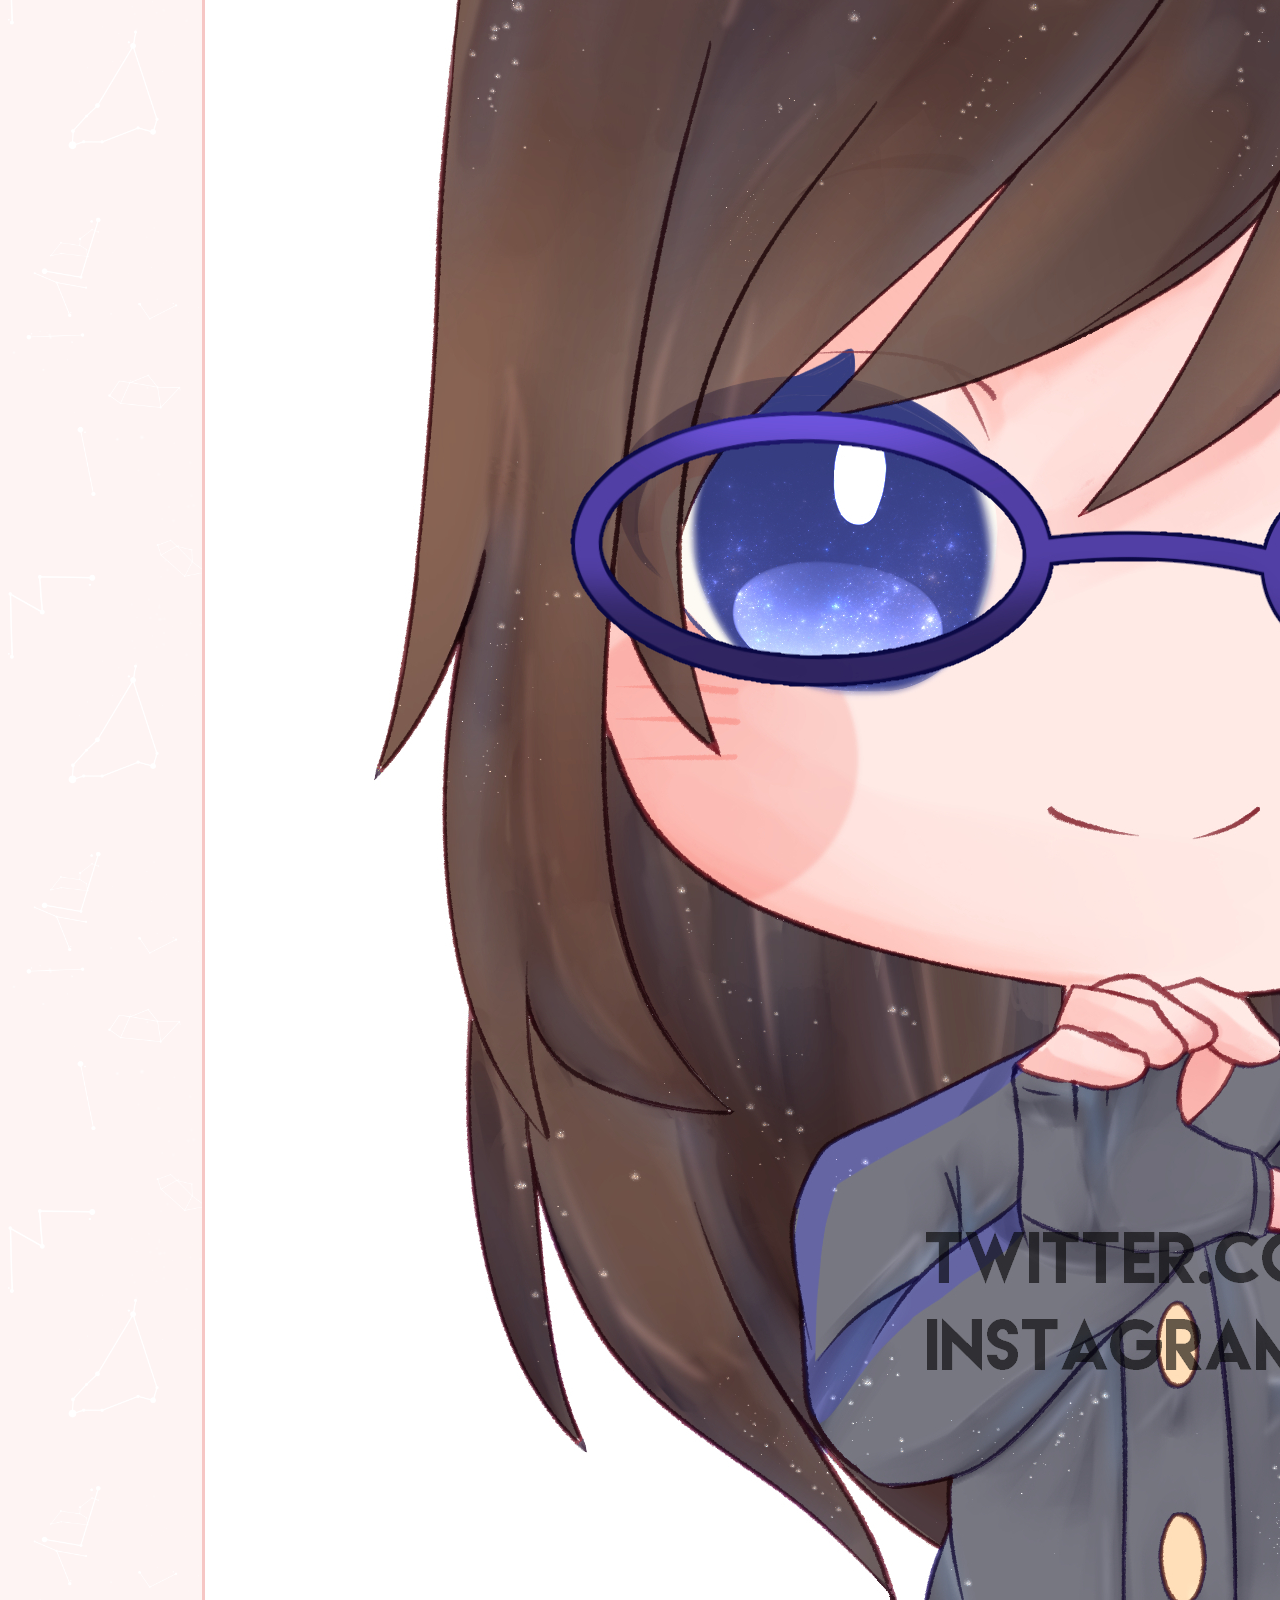
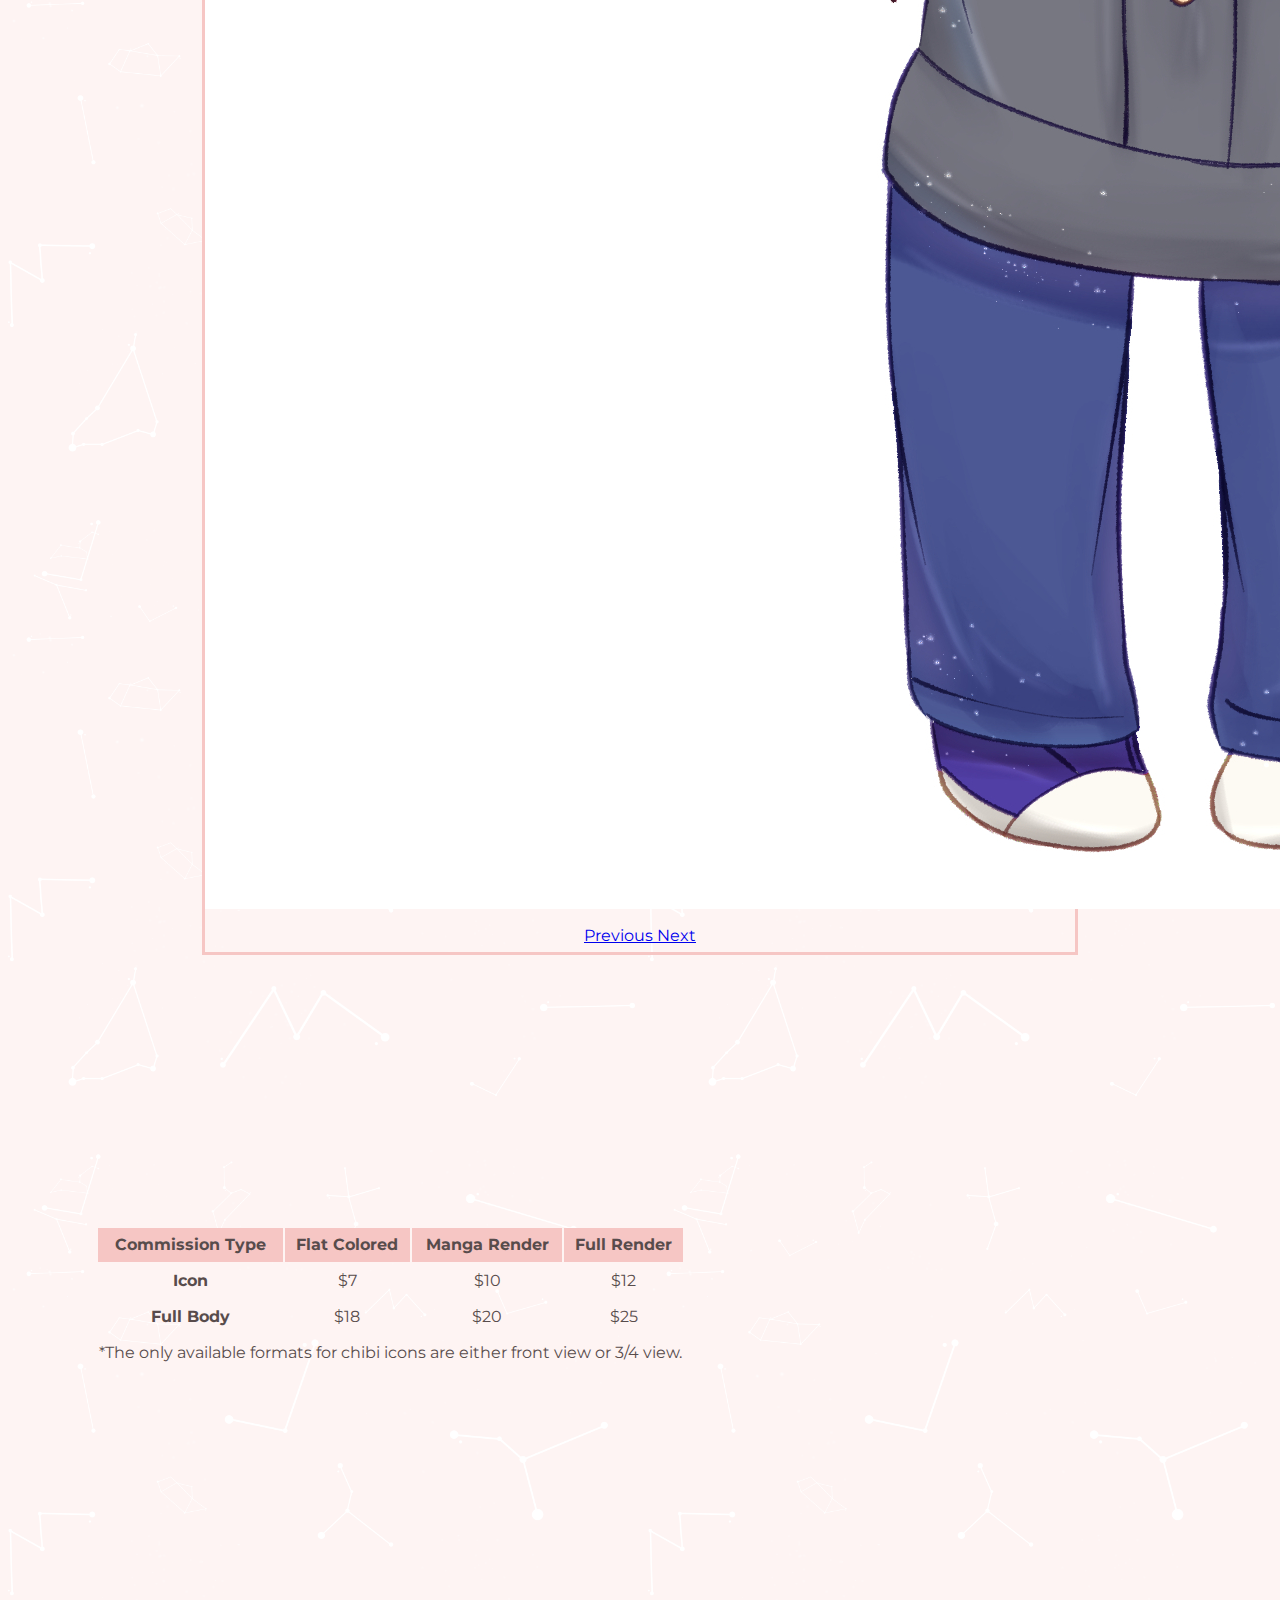
==== commit e7628e1a: "Add files via upload" ====
--- a/commissions.html
+++ b/commissions.html
@@ -50,7 +50,7 @@
     <div class="content">
       <h3>Anime Style</h3>
       <div class="row">
-        <div class="col-md-4 carousel-sample">
+        <div class="col-lg-4 carousel-sample">
           <div id="carouselComm1" class="fb-carousel carousel slide carousel-fade" data-ride="carousel">
             <div id="carouselComm1" class="carousel slide" data-ride="carousel">
               <ol class="carousel-indicators">
@@ -81,7 +81,7 @@
           </div>
         </div>
 
-        <div class="col-md-8">
+        <div class="col-lg-8">
           <table class="pricing-table table table-hover">
             <thead class="secondary-color">
               <tr>
@@ -123,7 +123,7 @@
     <div class="content">
       <h3>Chibi Style</h3>
       <div class="row">
-        <div class="col-md-4">
+        <div class="col-lg-4">
           <div id="carouselComm2" class=" chibi-img fb-carousel carousel slide carousel-fade" data-ride="carousel">
             <div id="carouselComm2" class="carousel slide" data-ride="carousel">
               <ol class="carousel-indicators">
@@ -150,7 +150,7 @@
           </div>
         </div>
 
-        <div class="col-md-8">
+        <div class="col-lg-8">
           <table class="pricing-table table table-hover">
             <thead class="secondary-color">
               <tr>
@@ -194,7 +194,7 @@
     <div class="content">
       <h3>Sketch</h3>
       <div class="row">
-        <div class="col-md-4">
+        <div class="col-lg-4">
           <div id="carouselComm3" class="fb-carousel carousel slide carousel-fade" data-ride="carousel">
             <div id="carouselComm3" class="carousel slide" data-ride="carousel">
               <ol class="carousel-indicators">
@@ -225,7 +225,7 @@
           </div>
         </div>
 
-        <div class="col-md-8">
+        <div class="col-lg-8">
           <table class="pricing-table table table-hover">
             <thead class="secondary-color">
               <tr>
@@ -239,6 +239,11 @@
                 <th scope="row">Chibi Icon</th>
                 <td>$5</td>
                 <td>$8</td>
+              </tr>
+              <tr>
+                <th scope="row">Chibi Full Body</th>
+                <td>$12</td>
+                <td>$16</td>
               </tr>
               <tr>
               <tr>
@@ -266,7 +271,7 @@
     <div class="content">
       <h3>Twitch Emotes</h3>
       <div class="row">
-        <div class="col-md-4">
+        <div class="col-lg-4">
           <div id="carouselComm4" class="fb-carousel carousel slide carousel-fade" data-ride="carousel">
             <div id="carouselComm4" class="carousel slide" data-ride="carousel">
               <ol class="carousel-indicators">
@@ -280,6 +285,7 @@
                 <div class="carousel-item">
                   <img src="images/hii.jpg" class="chibi-img d-block w-100" alt="...">
                 </div>
+
               </div>
               <a class="carousel-control-prev" href="#carouselComm4" role="button" data-slide="prev">
                 <span class="carousel-control-prev-icon" aria-hidden="true"></span>
@@ -293,7 +299,7 @@
           </div>
         </div>
 
-        <div class="col-md-8">
+        <div class="col-lg-8">
           <table class="pricing-table table table-hover">
             <thead class="secondary-color">
               <tr>
--- a/css/style.css
+++ b/css/style.css
@@ -80,6 +80,12 @@
   text-align: center;
   margin: 0 auto 0;
 }
+
+.gen-info{
+  text-align: left;
+  margin: 5% 7%;
+}
+
 .hlink{
   color:inherit;
 }
@@ -105,8 +111,11 @@
 }
 
 .index-img{
-  width:500px;
+  margin-left: 7%;
+  max-width:100%;
 }
+
+
 
 
   /* Commission Page */
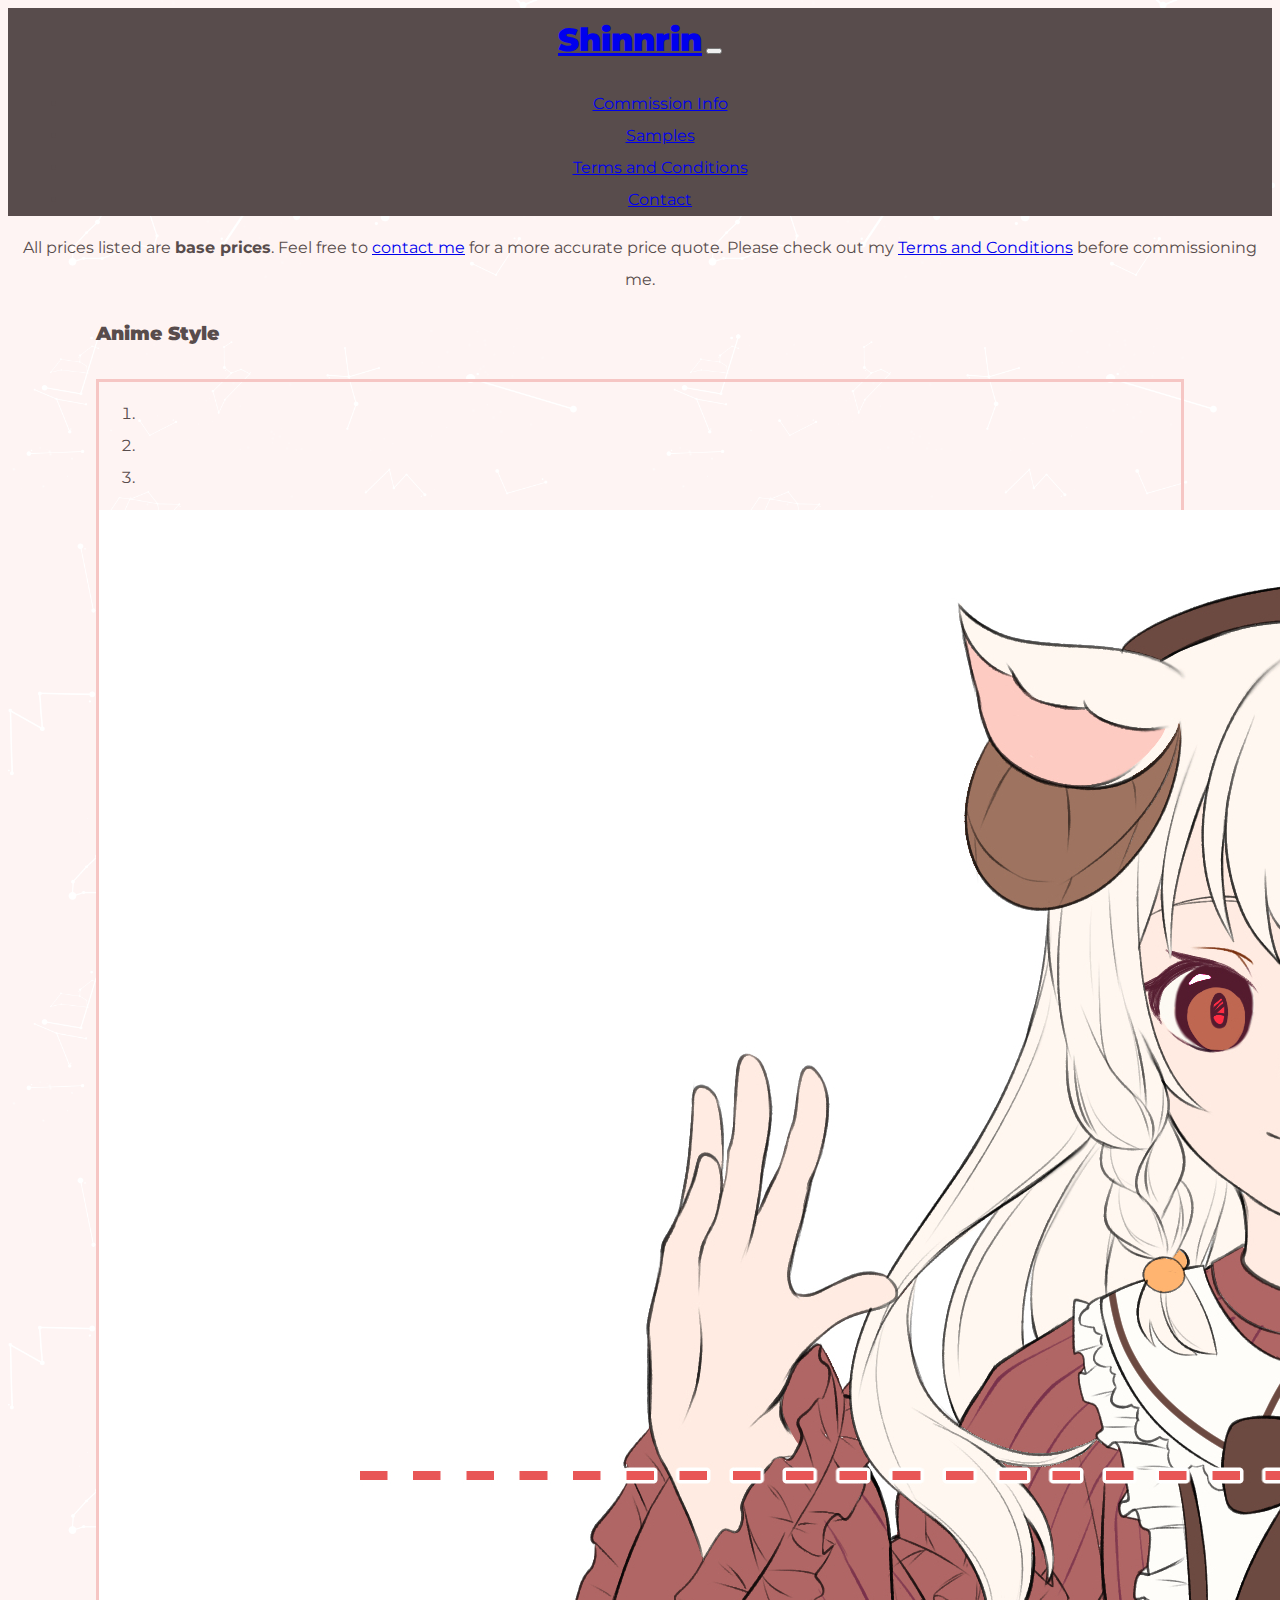
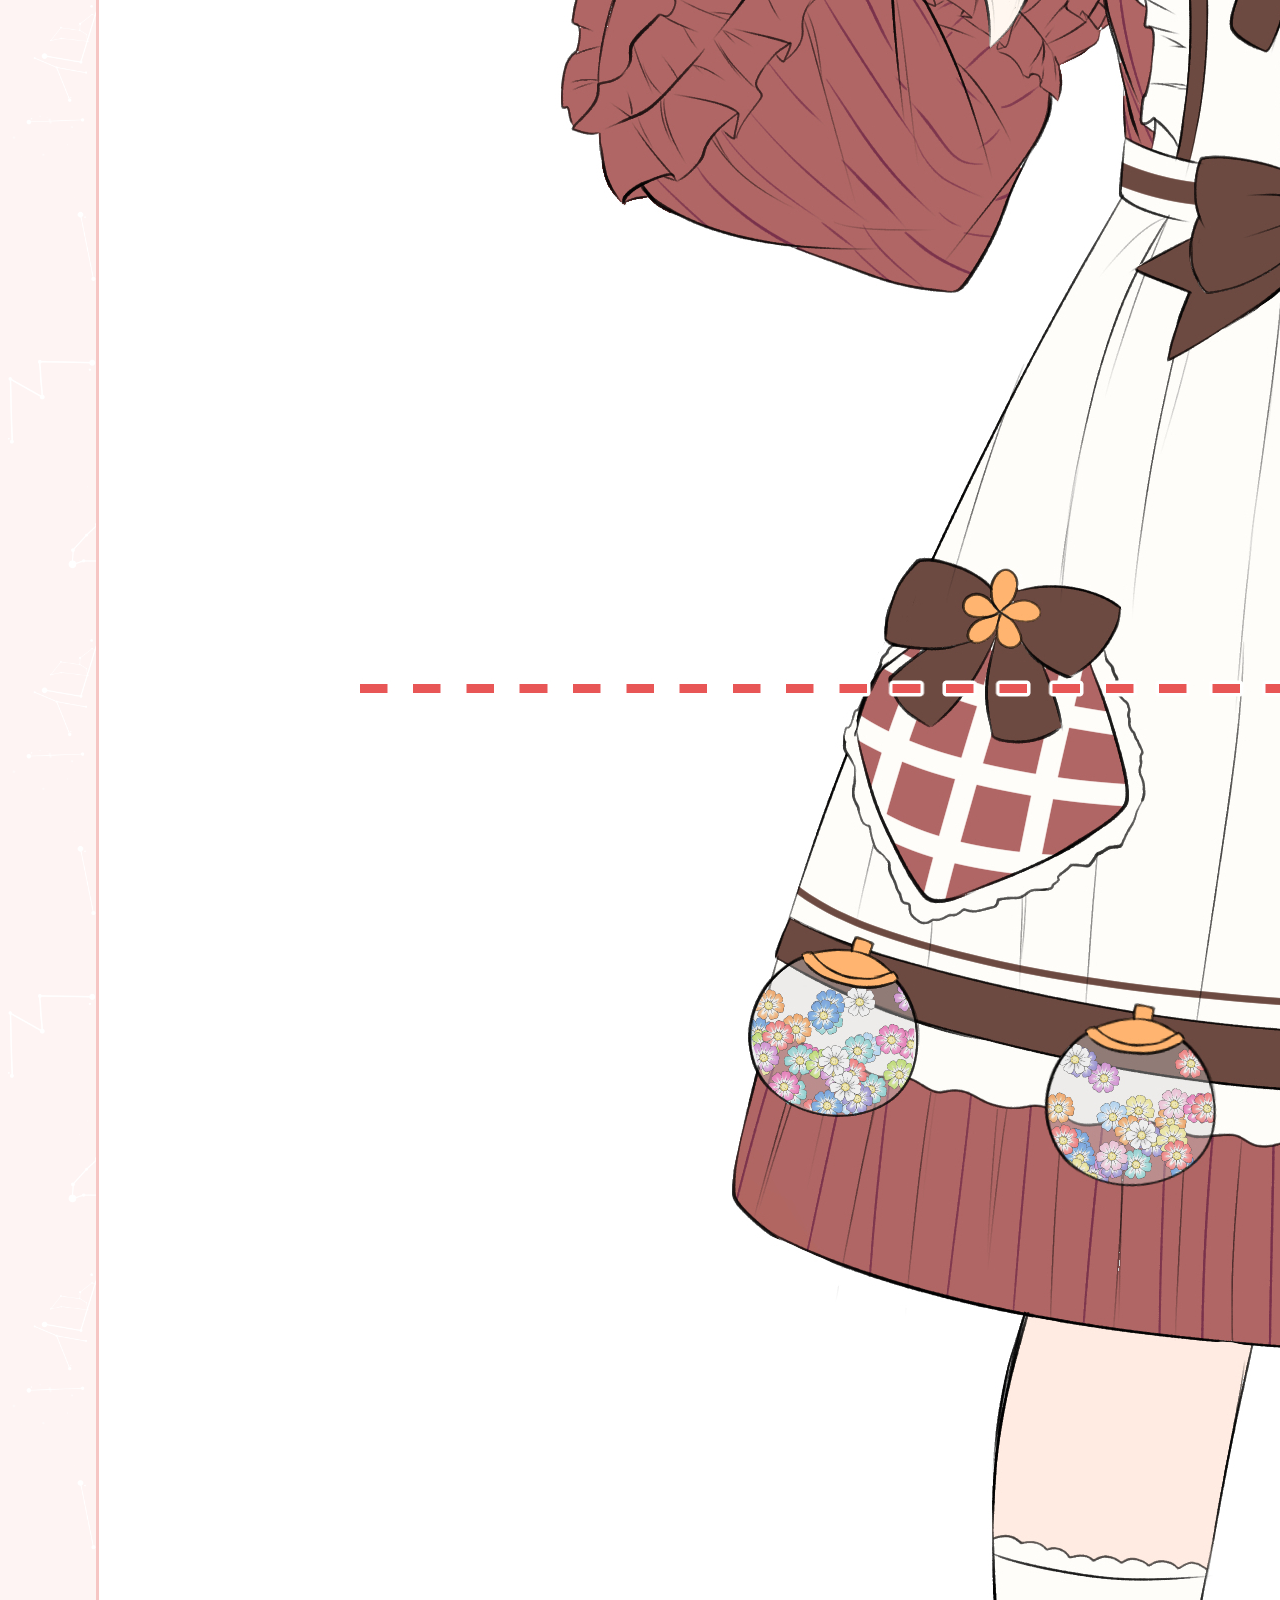
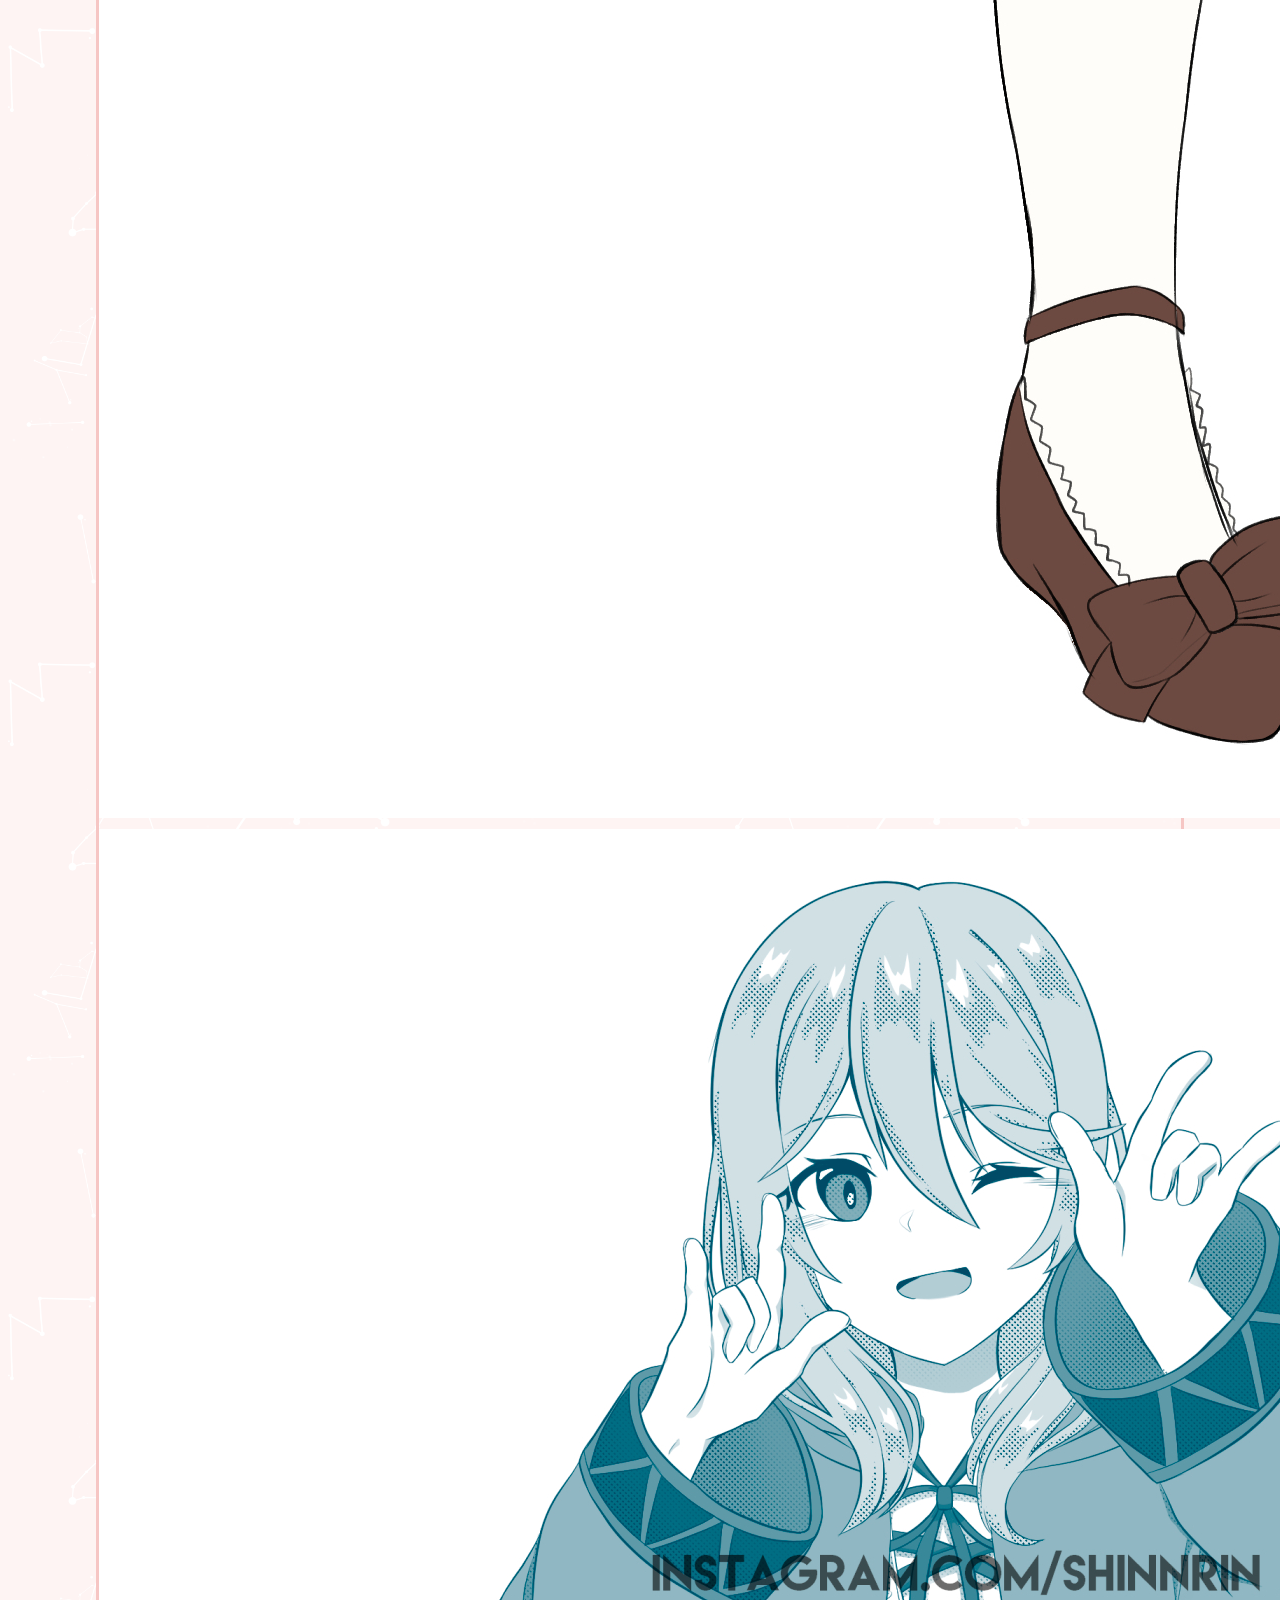
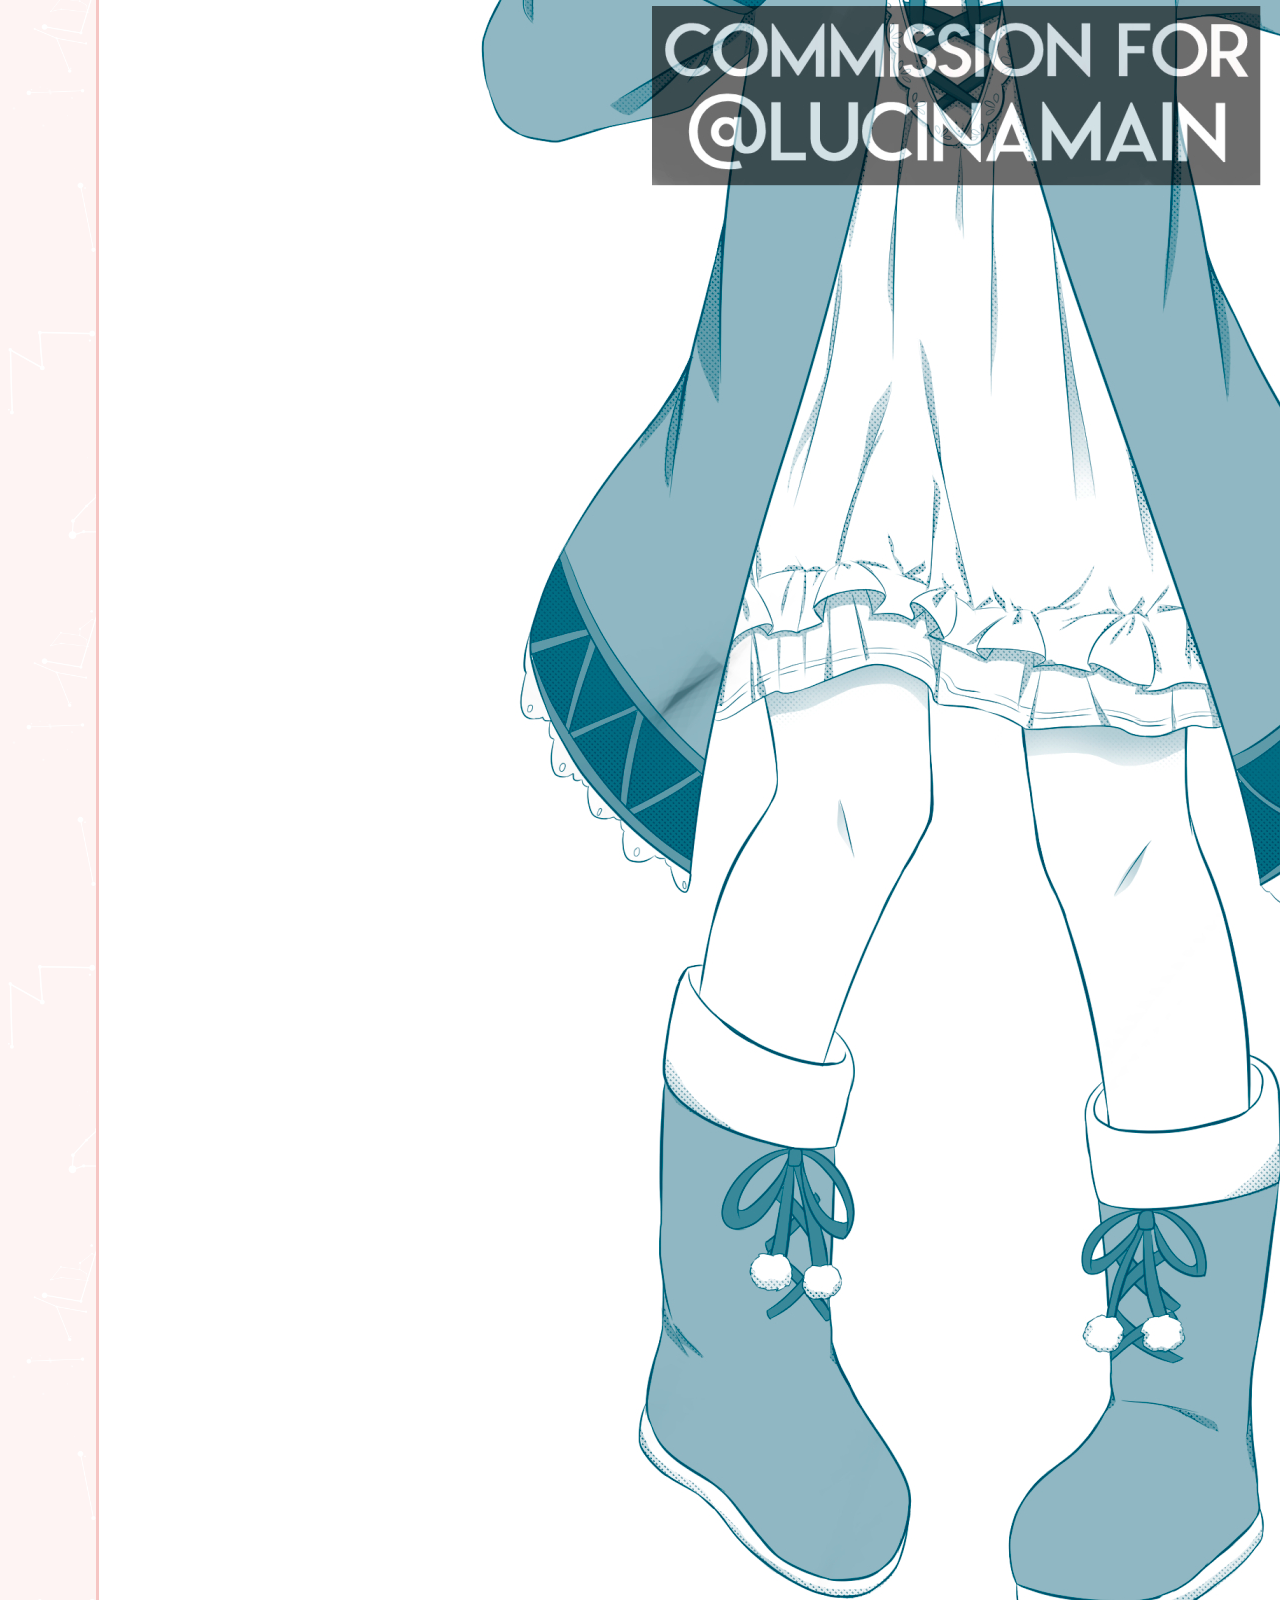
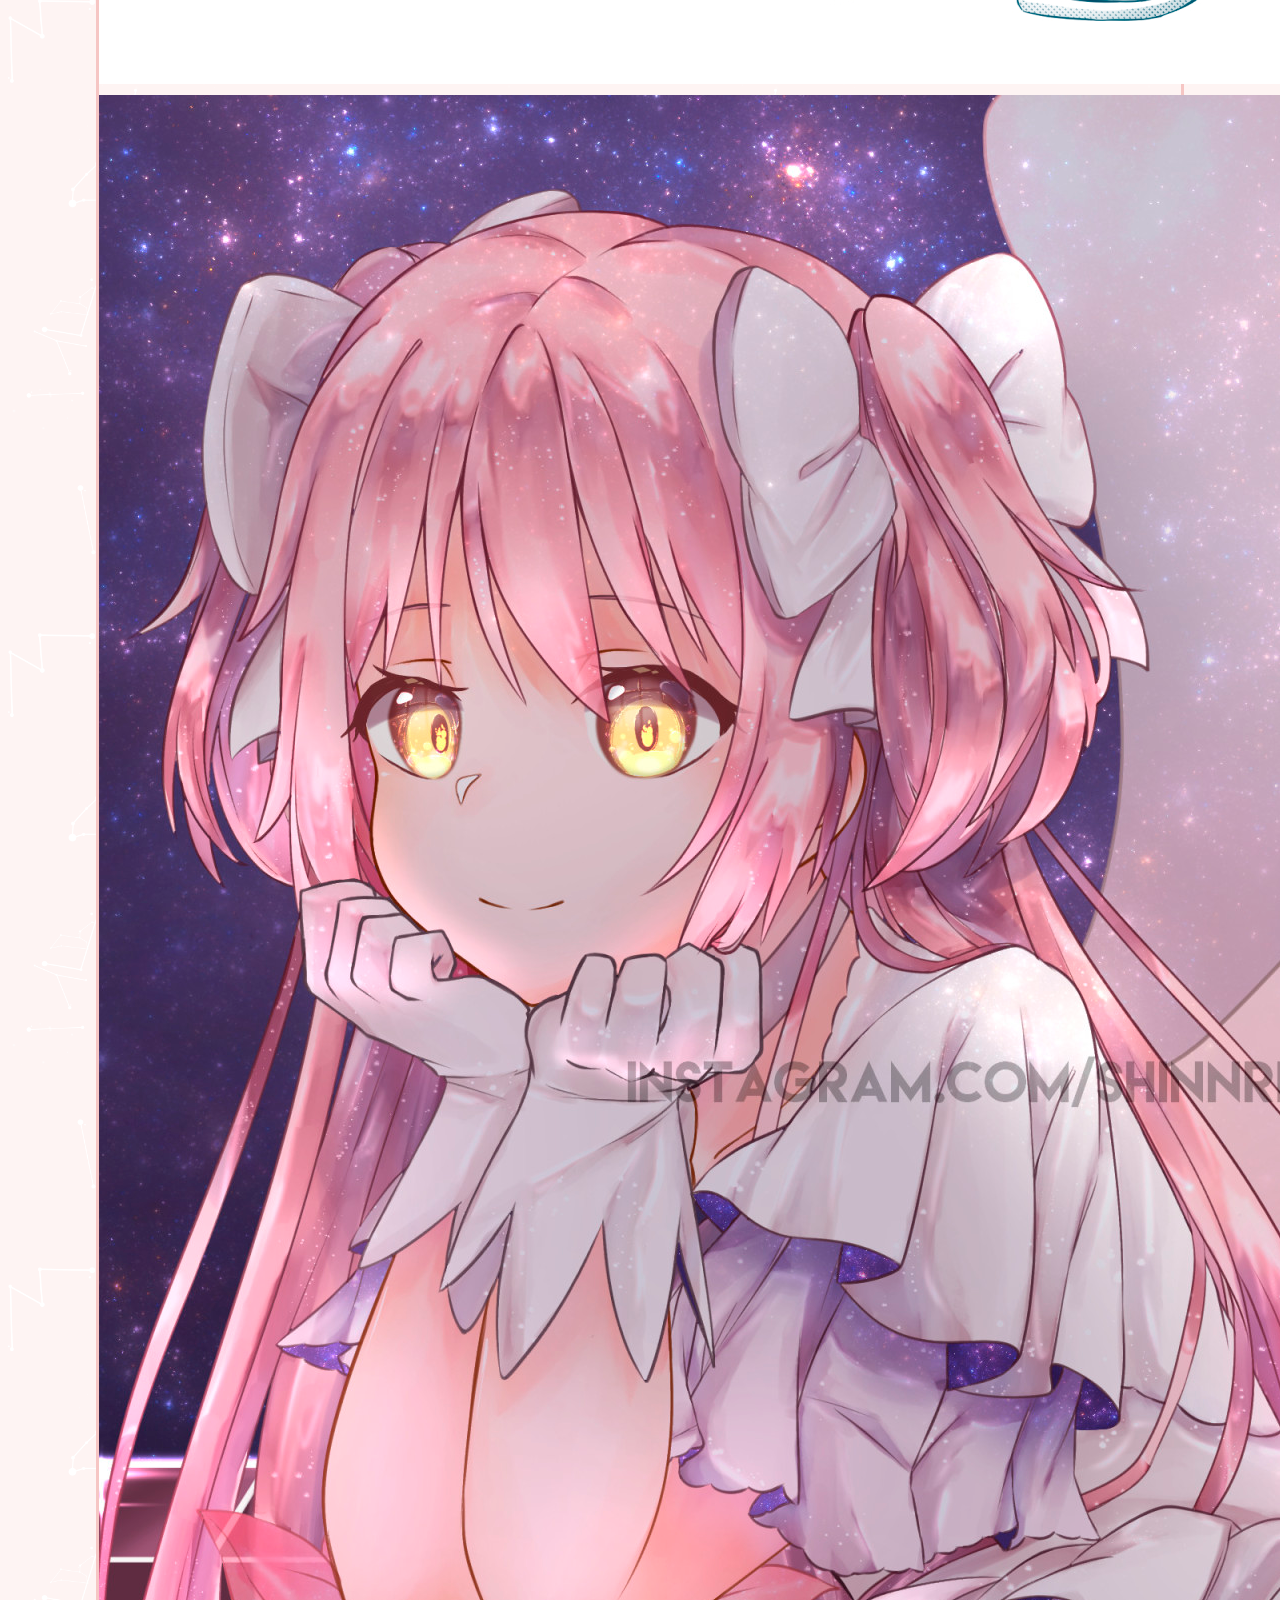
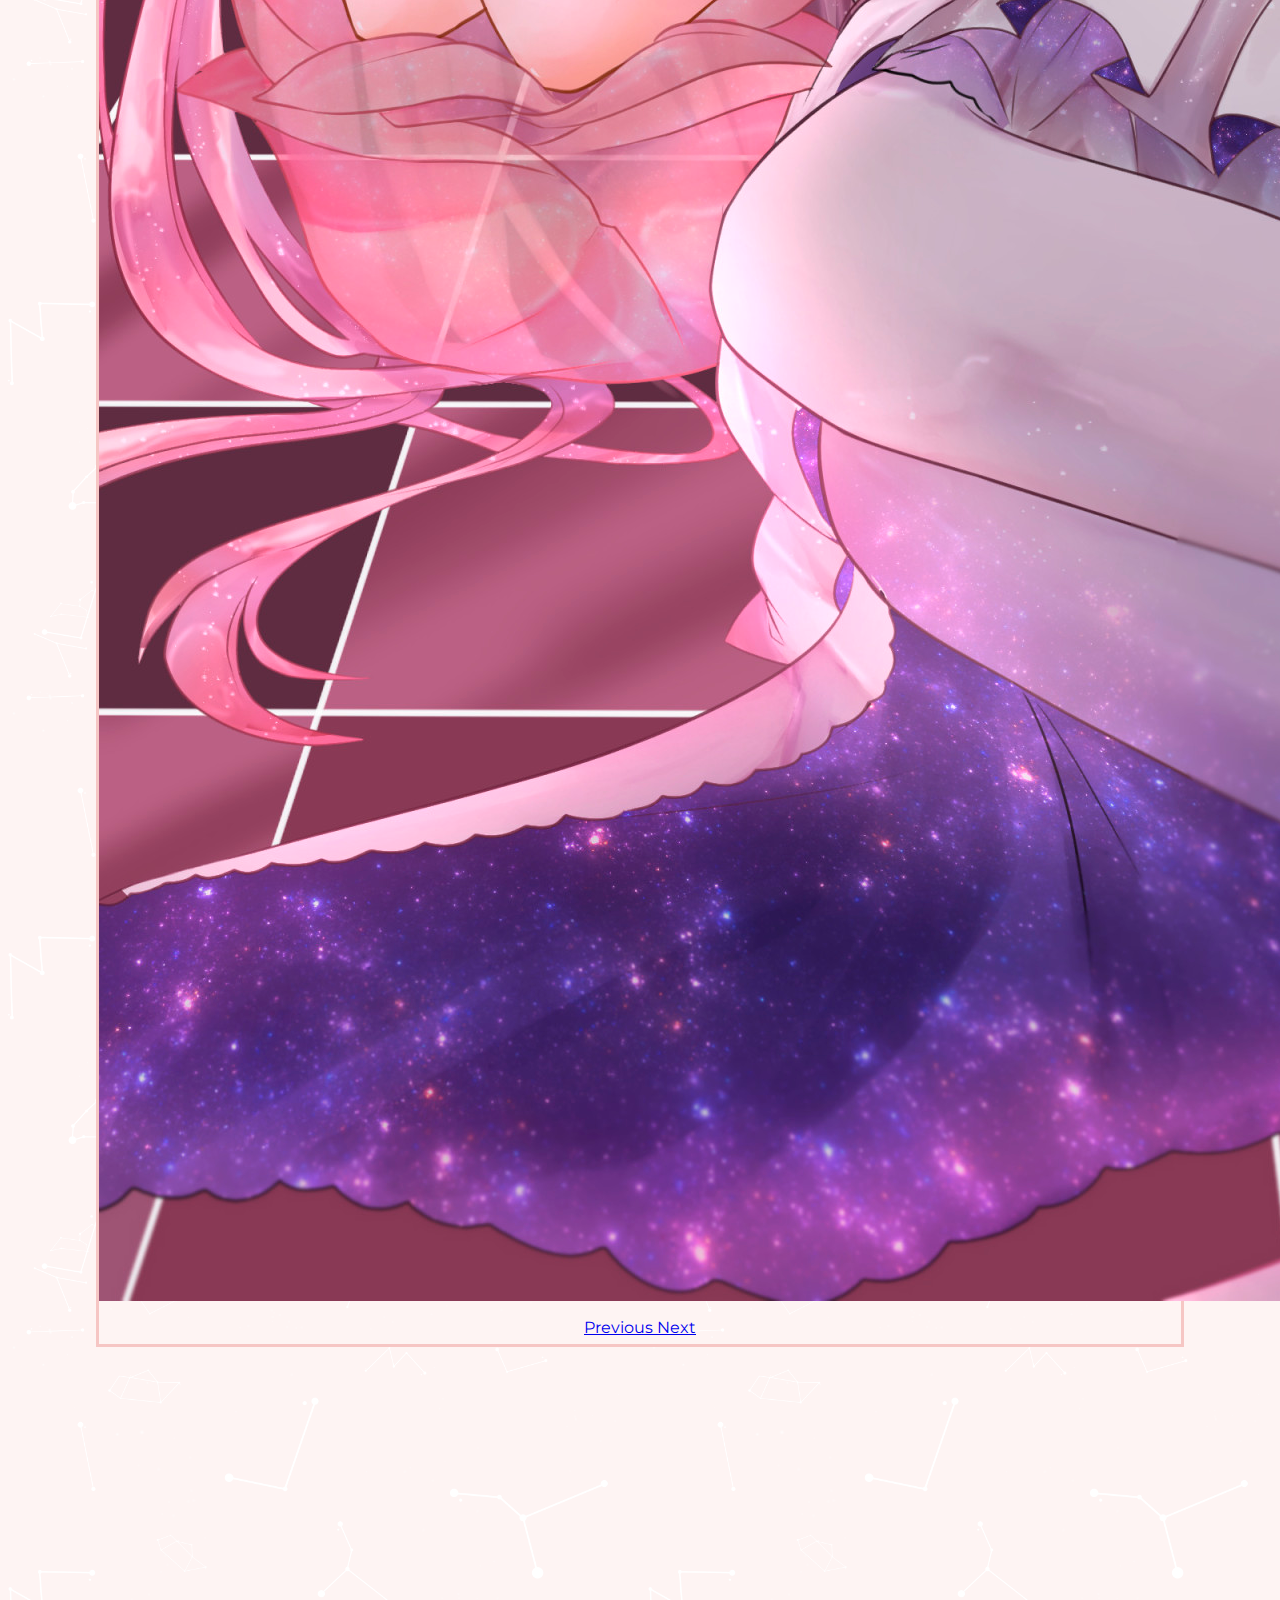
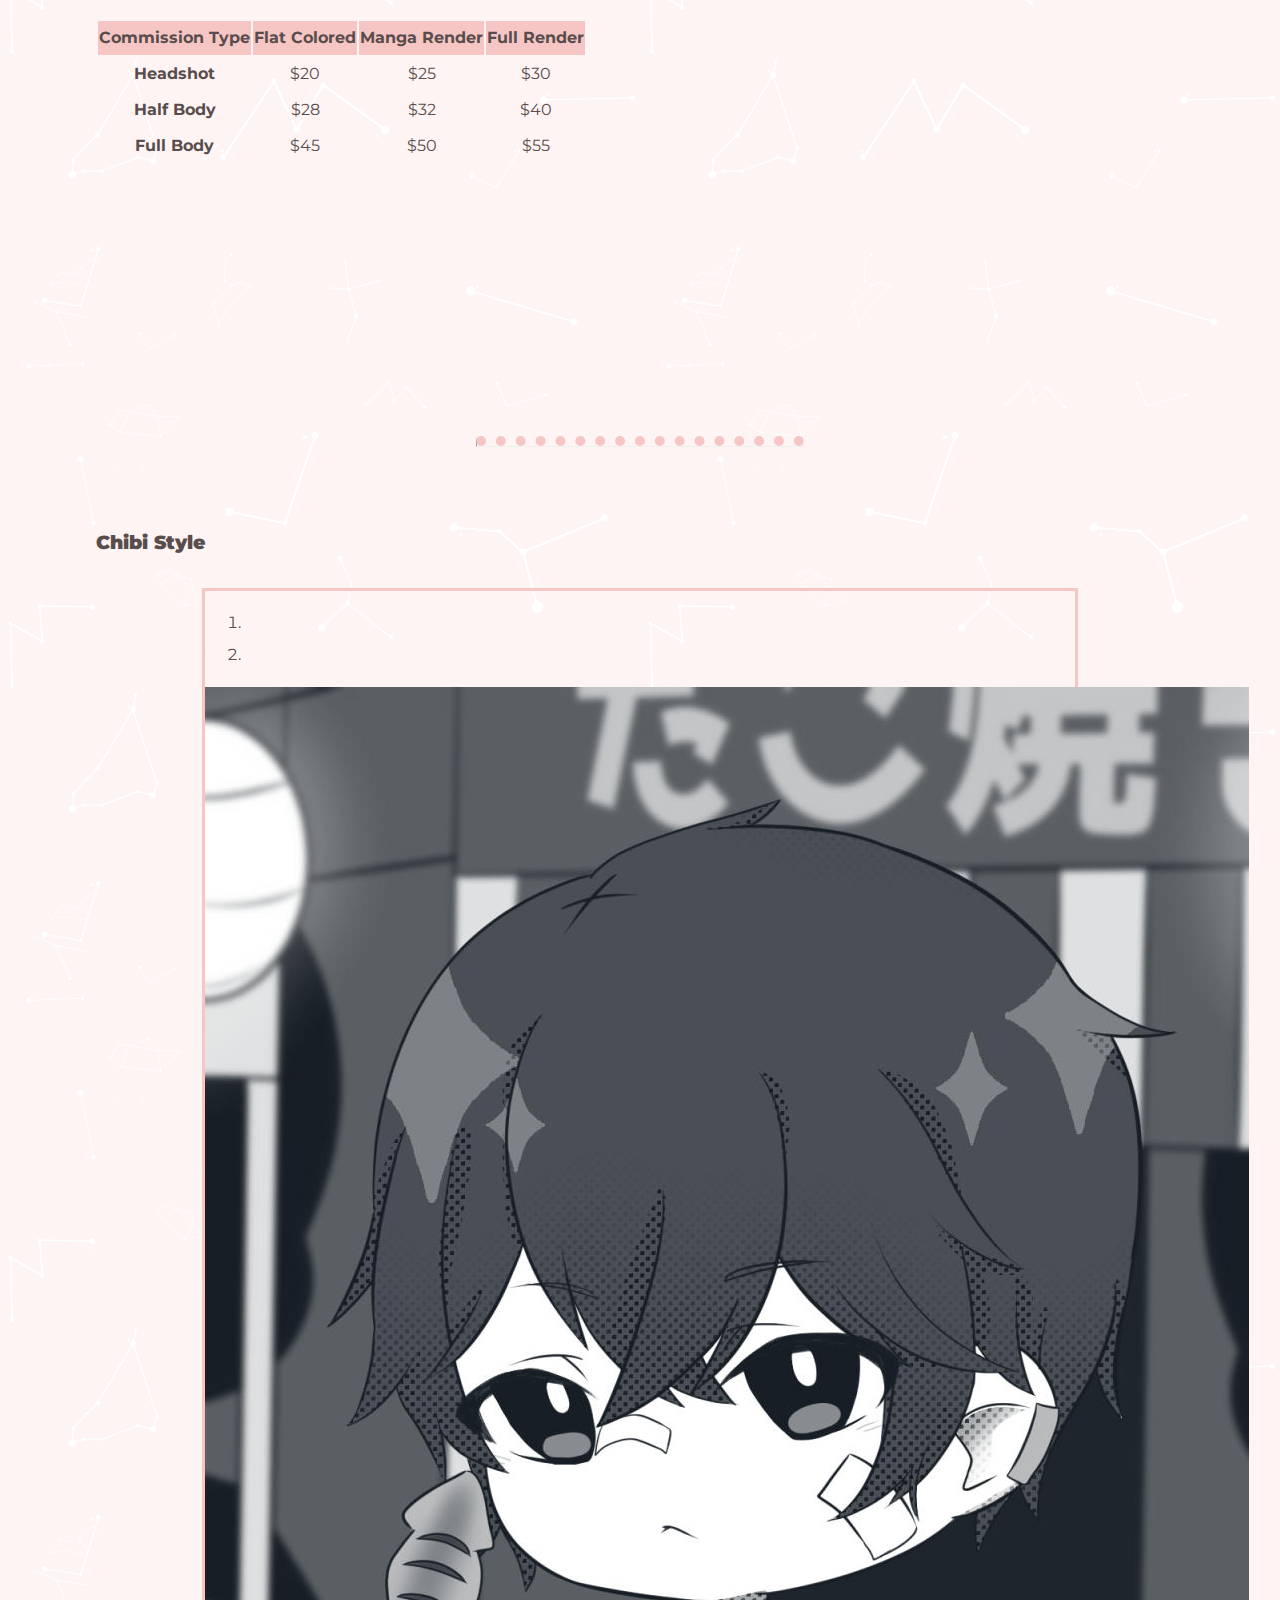
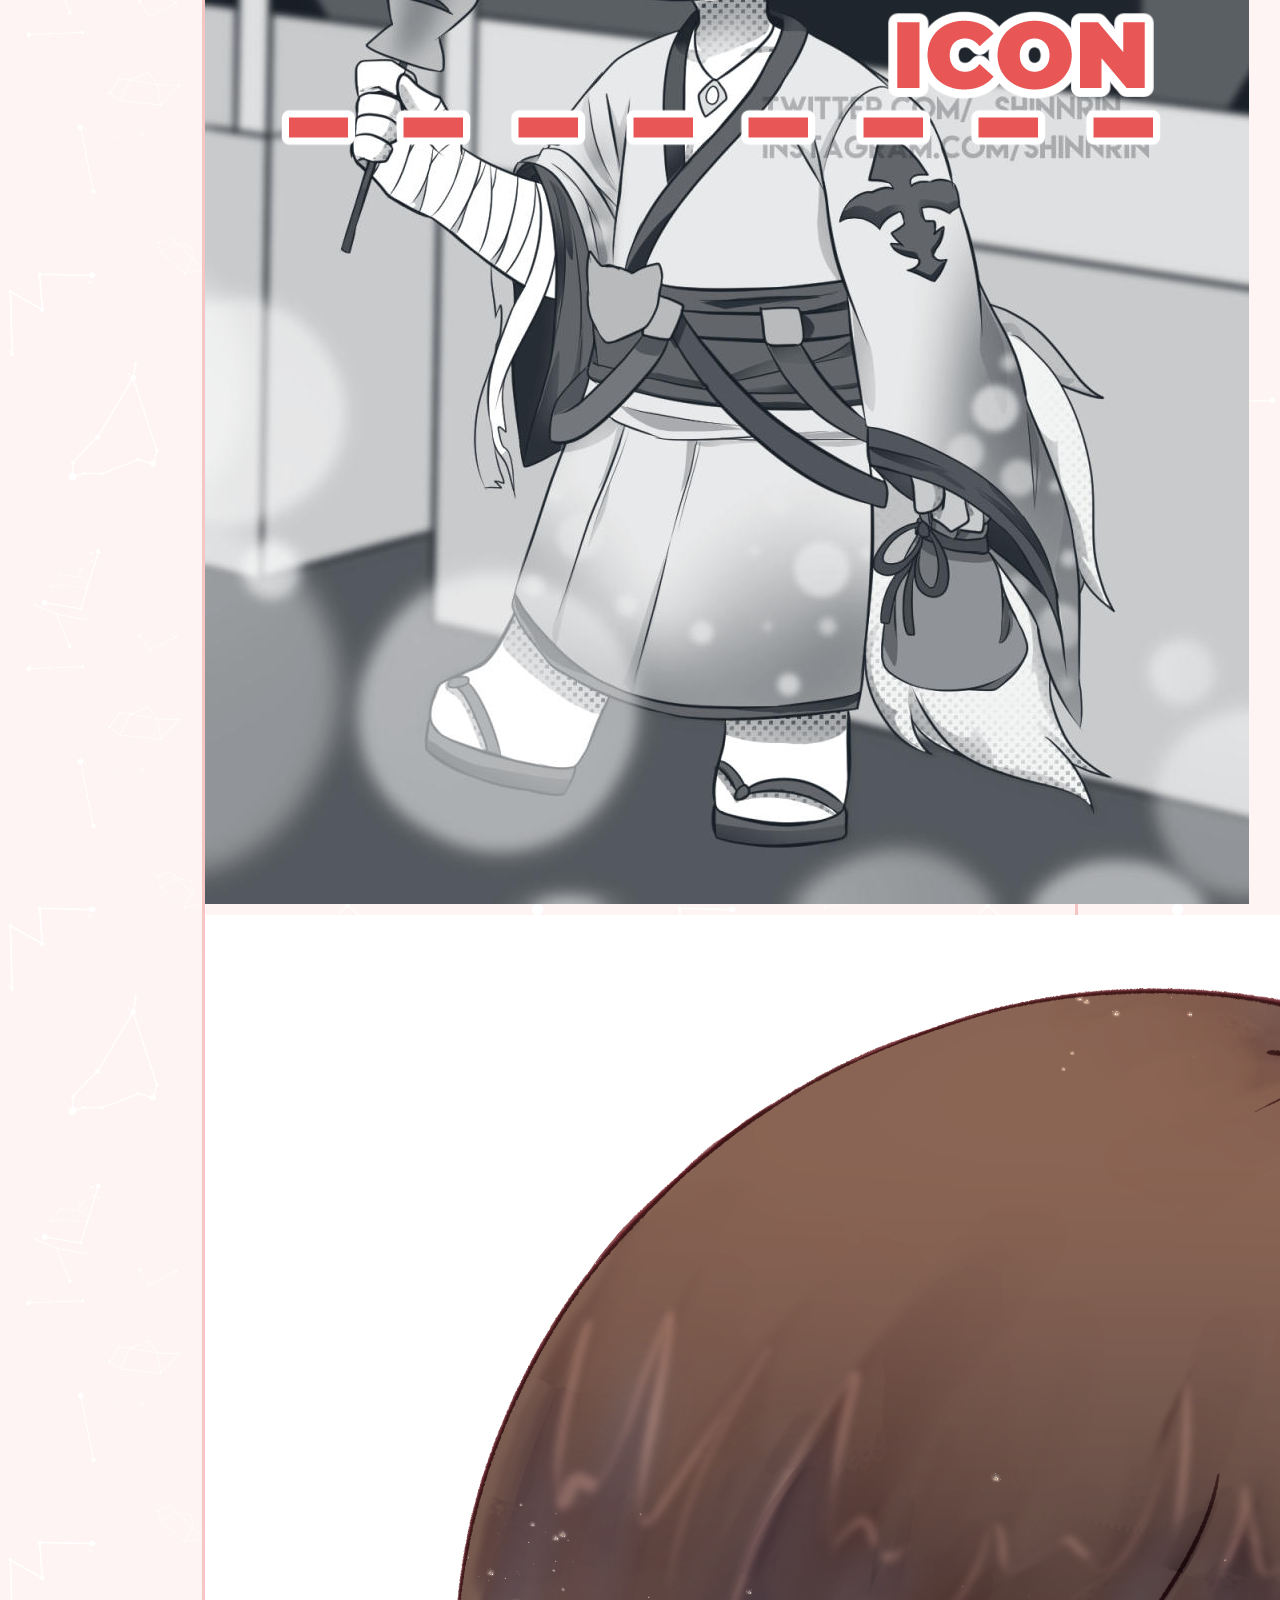
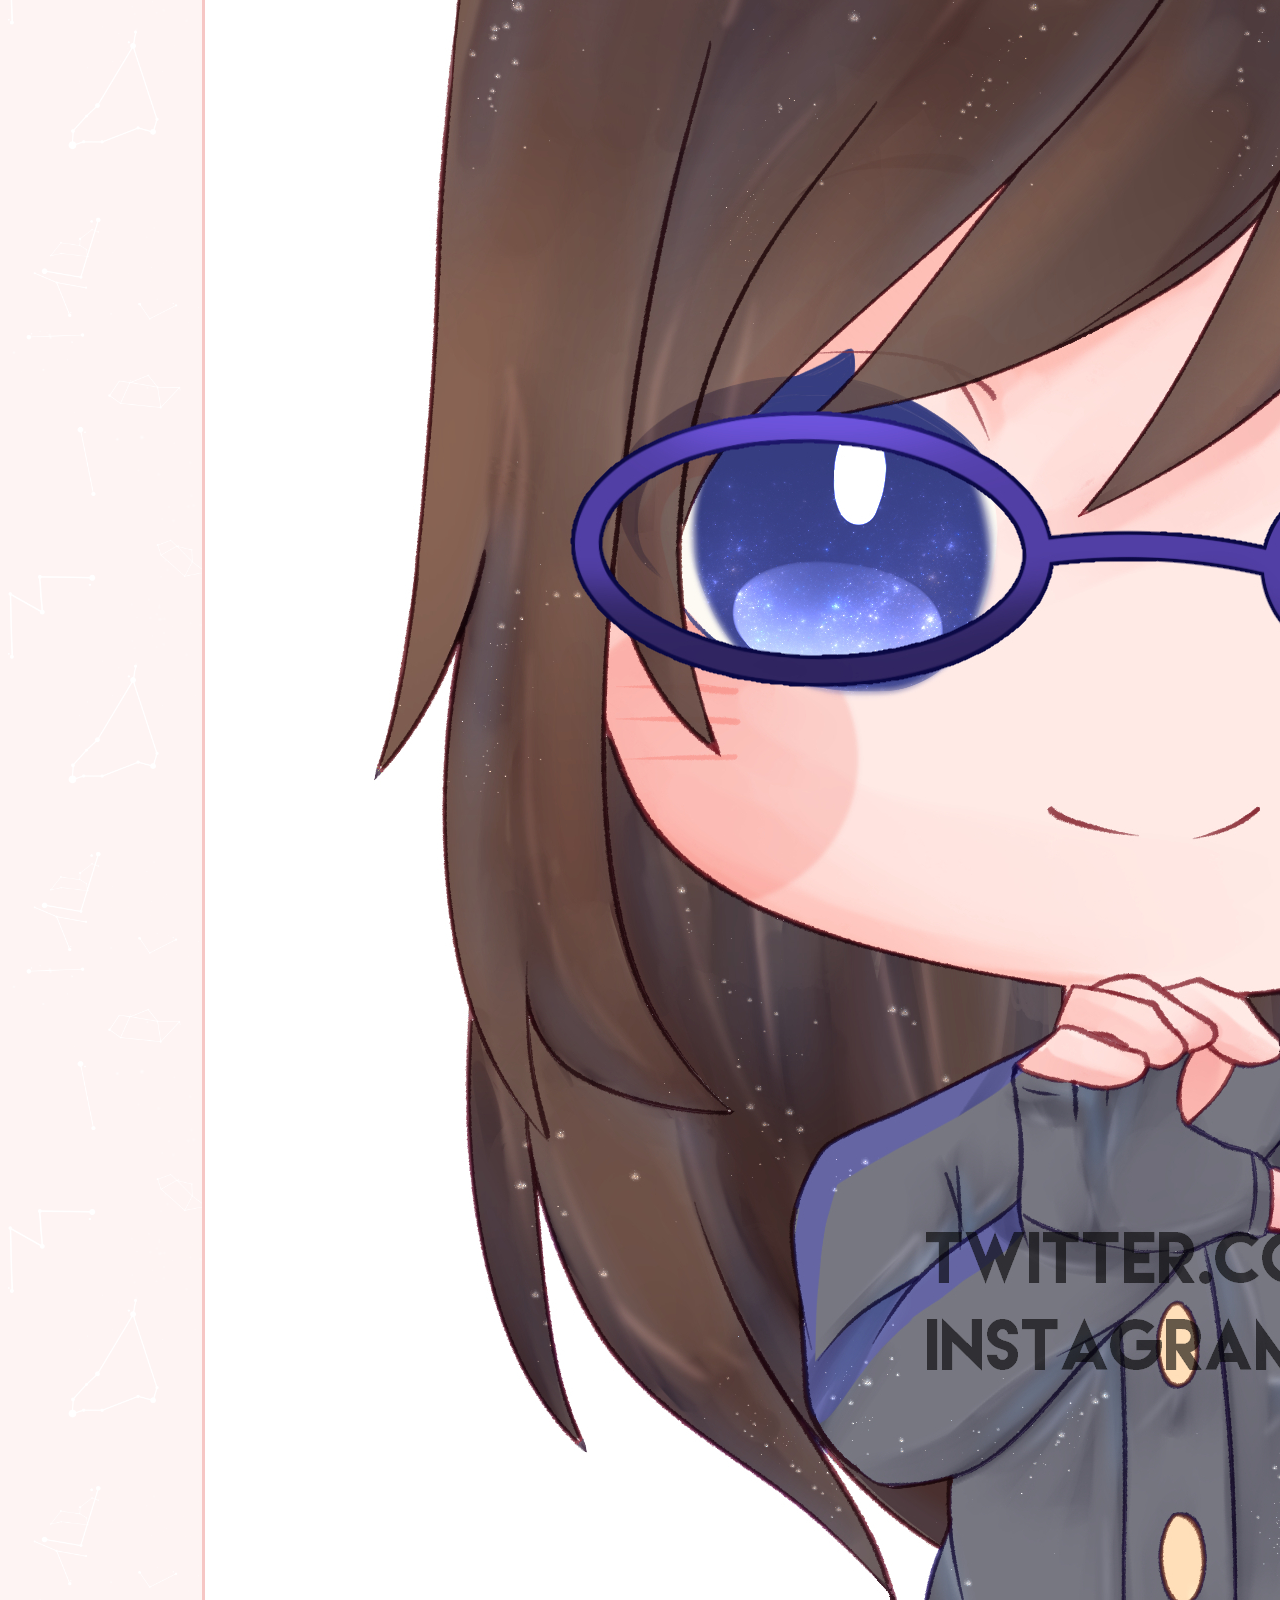
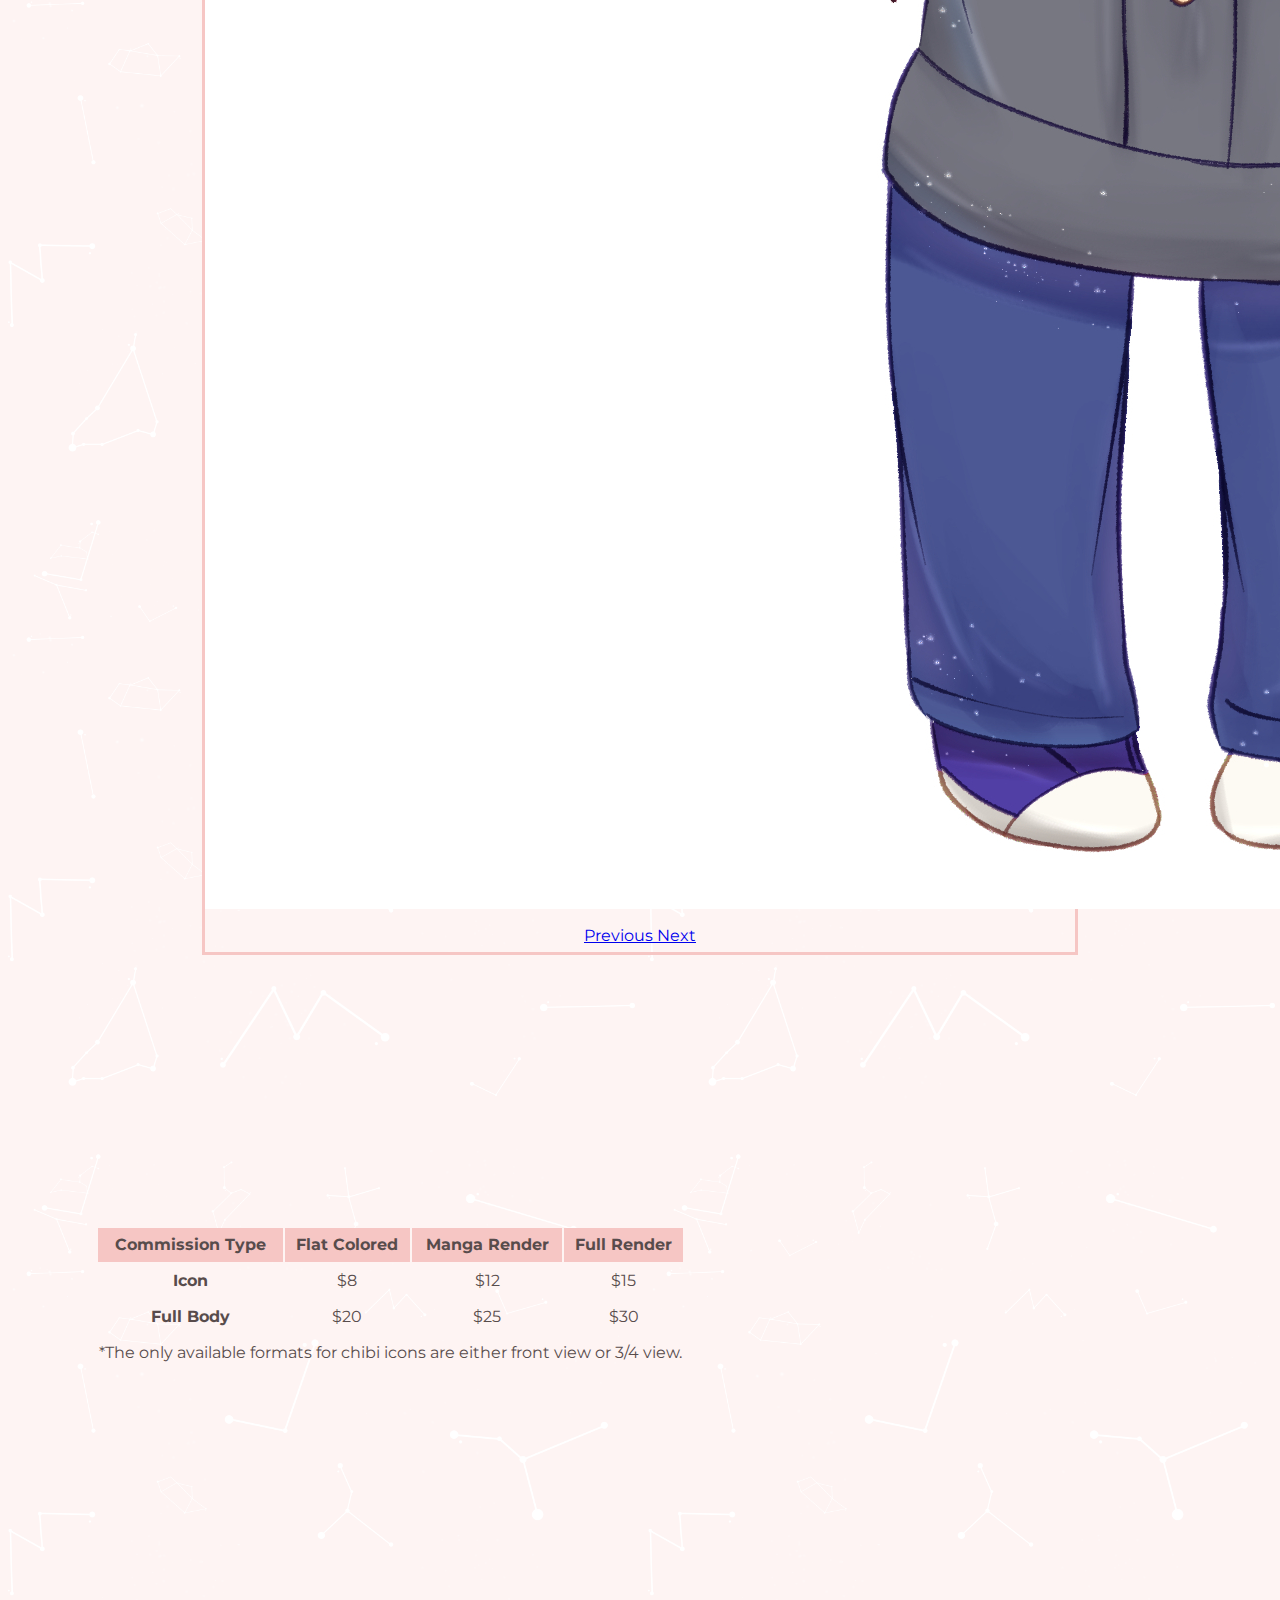
==== commit 2e501ea9: "Update commissions.html" ====
--- a/commissions.html
+++ b/commissions.html
@@ -94,21 +94,21 @@
             <tbody>
               <tr>
                 <th scope="row">Headshot</th>
-                <td>$18</td>
-                <td>$22</td>
-                <td>$28</td>
+                <td>$20</td>
+                <td>$25</td>
+                <td>$30</td>
               </tr>
               <tr>
                 <th scope="row">Half Body</th>
                 <td>$28</td>
                 <td>$32</td>
-                <td>$38</td>
+                <td>$40</td>
               </tr>
               <tr>
                 <th scope="row">Full Body</th>
-                <td>$40</td>
                 <td>$45</td>
                 <td>$50</td>
+                <td>$55</td>
               </tr>
 
             </tbody>
@@ -163,15 +163,15 @@
             <tbody>
               <tr>
                 <th scope="row">Icon</th>
-                <td>$7</td>
-                <td>$10</td>
+                <td>$8</td>
                 <td>$12</td>
+                <td>$15</td>
               </tr>
               <tr>
                 <th scope="row">Full Body</th>
-                <td>$18</td>
                 <td>$20</td>
                 <td>$25</td>
+                <td>$30</td>
               </tr>
               <tr>
                 <td colspan="4">
@@ -237,13 +237,13 @@
             <tbody>
               <tr>
                 <th scope="row">Chibi Icon</th>
-                <td>$5</td>
-                <td>$8</td>
+                <td>$6</td>
+                <td>$9</td>
               </tr>
               <tr>
                 <th scope="row">Chibi Full Body</th>
-                <td>$12</td>
-                <td>$16</td>
+                <td>$15</td>
+                <td>$18</td>
               </tr>
               <tr>
               <tr>
@@ -311,8 +311,8 @@
             <tbody>
               <tr>
                 <th scope="row">Twitch Emote</th>
-                <td>$12</td>
-                <td>$20</td>
+                <td>$15</td>
+                <td>$23</td>
               </tr>
               <tr>
                 <td colspan="3">
@@ -353,24 +353,24 @@
             <tr>
               <th scope="row">Front View</th>
               <td></td>
-              <td>$35</td>
+              <td>$45</td>
             </tr>
             <tr>
               <th scope="row">Back View</th>
               <td></td>
-              <td>$30</td>
+              <td>$38</td>
             </tr>
             <tr>
               <th>Pose</th>
               <td></td>
-              <td>$40</td>
+              <td>$45</td>
             </tr>
             <tr>
               <th scope="row">Facial Expression</th>
               <td>
-                $10
+                $15
               </td>
-              <td>$18</td>
+              <td>$20</td>
             </tr>
           </tbody>
         </table>
--- a/css/style.css
+++ b/css/style.css
@@ -111,7 +111,6 @@
 }
 
 .index-img{
-  margin-left: 7%;
   max-width:100%;
 }
 
